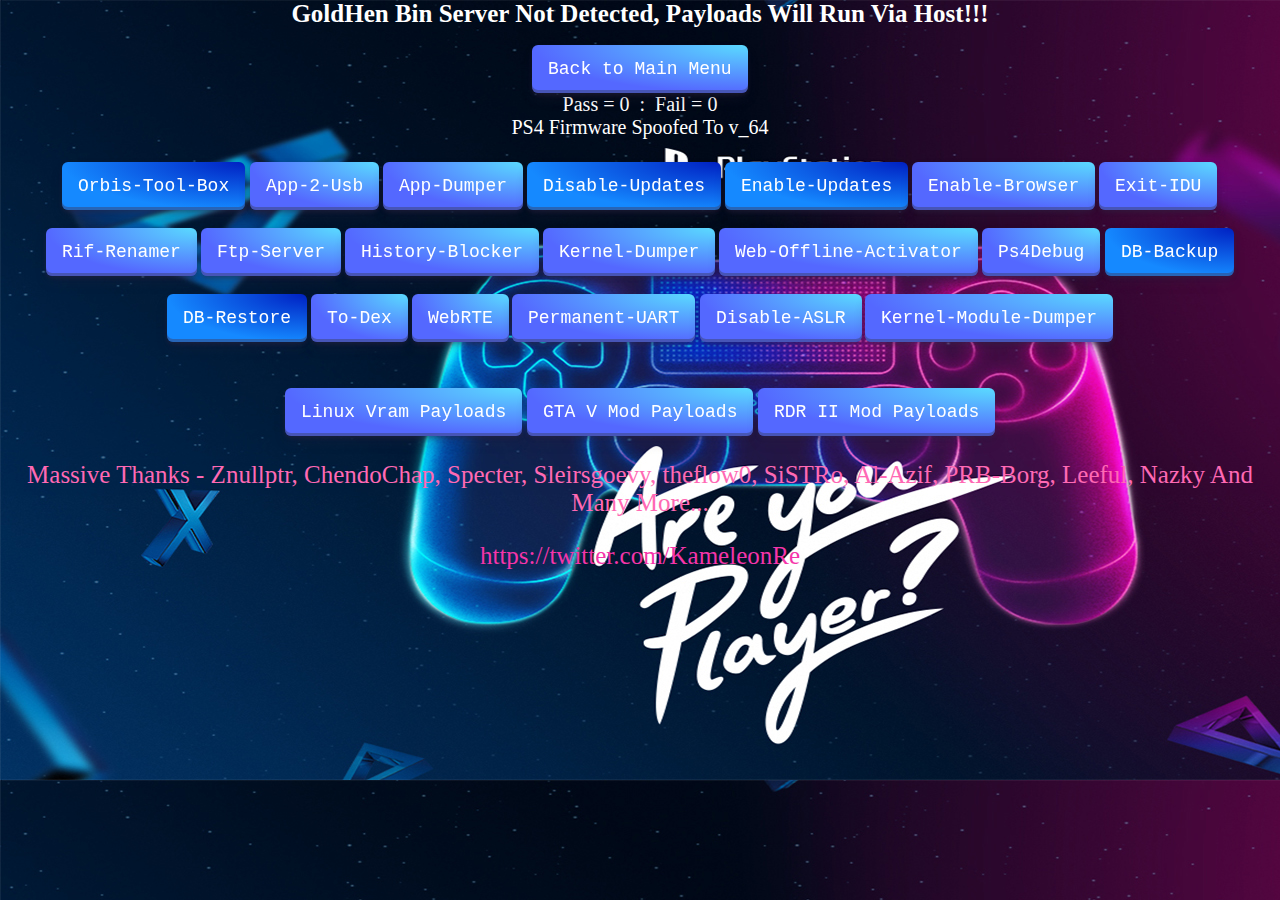
==== payloads/index.html @ 2f0d48b6 "Update index.html" ====
<html>
<head>
<title>PS4 900FW Payloads (Manual Method) Offline</title>
<link rel="shortcut icon" href="favicon.ico"></link>
<link rel="stylesheet" href="btn.css">
<link rel="stylesheet" href="btn2.css">
<script type="text/javascript" src="index.js"></script>
<style>
body{background-image: url("bg.jpg");
color:white;font-size:20px;text-align:center;margin:0;overflow:hidden;}
.info{overflow: hidden;position: fixed;position: absolute;top: 45%;left: 50%;font-size: 25px;font-family: sans-serif;color: #b8b8b8;transform: translate(-50%, -50%);}
.button{background-color: white;color: black;height: 5%;width: 13,7%;cursor: pointer;font-size: medium;}
</style>

<script>
if (window.applicationCache.status=='0'){window.location.replace("cache.html");}

function pldone() {
  msgs.innerHTML= LoadedMSG;
}

</script>

<script src="int64.js"></script>
<script src="rop.js"></script>
<script src="kexploit.js"></script>
<script src="webkit.js"></script>

</head>

<body onload="checkserverstatus();">
  <h1 id=msgs style='font-size:25px;text-align:center;color:white'>PS4 900FW Payloads (Manual Method) Offline</h1>
  <button class="btnkme" onMouseOver="msgs.innerHTML='Back to Main Menu'"; onmouseout="msgs.innerHTML='PS4 900FW Payloads (Manual Method) Offline'" onclick="load_mainmenu(); return false">Back to Main Menu</button>
  <div id=mymenu style="text-align:center">
    <div text-align= center>Pass = <span id=passCounter></span>&nbsp;&nbsp;:&nbsp;&nbsp;Fail = <span id=failCounter></span></div>
    <div style="width:100%;font-size:20px;color:white">
    PS4 Firmware <span id="PS4fw"></span></div>
    <br>
    <div id="pldmenu" style=font-size:16px>
    <button class="btnkme1" onMouseOver="msgs.innerHTML='Orbis Tool Box v1190 - By OSM'"; onmouseout="msgs.innerHTML='PS4 900FW Payloads (Manual Method) Offline'" onclick="load_orbistoolbox(); return false">Orbis-Tool-Box</button>
    <button class="btnkme" onMouseOver="msgs.innerHTML='App-2-Usb - Original Version By Stooged / 9.00 Port By Al Azif'"; onmouseout="msgs.innerHTML='PS4 900FW Payloads (Manual Method) Offline'" onclick="load_app2usb(); return false">App-2-Usb</button>
    <button class="btnkme" onMouseOver="msgs.innerHTML='App Dumper Only v1.8 - Original Version By xVortex / 9.00 Port Al Azif'"; onmouseout="msgs.innerHTML='PS4 900FW Payloads (Manual Method) Offline'" onclick="load_dumper(); return false">App-Dumper</button>
    <button class="btnkme1" onMouseOver="msgs.innerHTML='Disable-Updates v1.0 - By Al Azif'"; onmouseout="msgs.innerHTML='PS4 900FW Payloads (Manual Method) Offline'" onclick="load_disableupdates(); return false">Disable-Updates</button>
    <button class="btnkme1" onMouseOver="msgs.innerHTML='Enable-Updates v1.0 - By Al Azif'"; onmouseout="msgs.innerHTML='PS4 900FW Payloads (Manual Method) Offline'" onclick="load_enableupdates(); return false">Enable-Updates</button>
    <button class="btnkme" onMouseOver="msgs.innerHTML='Enable Browser / 9.00 Port Al Azif'"; onmouseout="msgs.innerHTML='PS4 900FW Payloads (Manual Method) Offline'" onclick="load_enablebrowser(); return false">Enable-Browser</button>
    <button class="btnkme" onMouseOver="msgs.innerHTML='Exit IDU / 9.00 Port Al Azif'"; onmouseout="msgs.innerHTML='PS4 900FW Payloads (Manual Method) Offline'" onclick="load_exitidu(); return false">Exit-IDU</button>
    <br><br>
    <button class="btnkme" onMouseOver="msgs.innerHTML='Rifrenamer / 9.00 Port Al Azif'"; onmouseout="msgs.innerHTML='PS4 900FW Payloads (Manual Method) Offline'" onclick="load_rifrenamer(); return false">Rif-Renamer</button>
    <button class="btnkme" onMouseOver="msgs.innerHTML='Ftp v1.3 - Original Version By xVortex / 9.00 Port By Al Azif'"; onmouseout="msgs.innerHTML='PS4 900FW Payloads (Manual Method) Offline'" onclick="load_ftp(); return false">Ftp-Server</button>
    <button class="btnkme" onMouseOver="msgs.innerHTML='History-Blocker - v2.0 Original Version By Stooged / 9.00 Port By Al Azif'"; onmouseout="msgs.innerHTML='PS4 900FW Payloads (Manual Method) Offline'" onclick="load_historyblocker(); return false">History-Blocker</button>
    <button class="btnkme" onMouseOver="msgs.innerHTML='Kernel-Dumper - v1.0 Original Version By Eversion / 9.00 Port By Al Azif'"; onmouseout="msgs.innerHTML='PS4 900FW Payloads (Manual Method) Offline'" onclick="load_kerneldumper(); return false">Kernel-Dumper</button>
    <button class="btnkme" onMouseOver="msgs.innerHTML='PSN Account Offline Web Activator - By Sleirsgoevy'"; onmouseout="msgs.innerHTML='PS4 900FW Payloads (Manual Method) Offline'" onclick="load_webactivator(); return false">Web-Offline-Activator</button>
    <button class="btnkme" onMouseOver="msgs.innerHTML='Ps4Debug v1.1.14 - By CTN123'"; onmouseout="msgs.innerHTML='PS4 900FW Payloads (Manual Method) Offline'" onclick="load_ps4debug(); return false">Ps4Debug</button>
    <button class="btnkme1" onMouseOver="msgs.innerHTML='DB-Backup v1.0 - By Leeful / 9.00 Port By Al Azif'"; onmouseout="msgs.innerHTML='PS4 900FW Payloads (Manual Method) Offline'" onclick="load_backup(); return false">DB-Backup</button>
    <br><br>
    <button class="btnkme1" onMouseOver="msgs.innerHTML='DB-Restore v1.0 - By Leeful / 9.00 Port Al Azif'"; onmouseout="msgs.innerHTML='PS4 900FW Payloads (Manual Method) Offline'" onclick="load_restore(); return false">DB-Restore</button>
    <button class="btnkme" onMouseOver="msgs.innerHTML='To-Dex v1.0 - By notzecoxao'"; onmouseout="msgs.innerHTML='PS4 900FW Payloads (Manual Method) Offline'" onclick="load_todex(); return false">To-Dex</button>
    <button class="btnkme" onMouseOver="msgs.innerHTML='WebRTE v1.0 - By PS4 Trainer'"; onmouseout="msgs.innerHTML='PS4 900FW Payloads (Manual Method) Offline'" onclick="load_webrte(); return false">WebRTE</button>
    <button class="btnkme" onMouseOver="msgs.innerHTML='Permanent UART - 9.00 Port By Al Azif'"; onmouseout="msgs.innerHTML='PS4 900FW Payloads (Manual Method) Offline'" onclick="load_uart(); return false">Permanent-UART</button>
    <button class="btnkme" onMouseOver="msgs.innerHTML='Disable ASLR - 9.00 Port By Al Azif'"; onmouseout="msgs.innerHTML='PS4 900FW Payloads (Manual Method) Offline'" onclick="load_disableaslr(); return false">Disable-ASLR</button>
    <button class="btnkme" onMouseOver="msgs.innerHTML='Kernel-Module Dumper -  9.00 Port By Al Azif'"; onmouseout="msgs.innerHTML='PS4 900FW Payloads (Manual Method) Offline'" onclick="load_moduledumper(); return false">Kernel-Module-Dumper</button>
    </div>
    <br><br>
    <a id="linuxl" ><button class="btnkme" onMouseOver="msgs.innerHTML='Linux Vram Loaders Payloads'" ; onmouseout="msgs.innerHTML='PS4 900FW Payloads (Manual Method) Offline'" type="button">Linux Vram Payloads</button></a>
    <div id="linuxlJ" style="display: none;">
      <button class="btnkme" onMouseOver="msgs.innerHTML='Linux Vram Loader 1GB - 9.00 Port By NazkyYT'"; onmouseout="msgs.innerHTML='PS4 900FW Payloads (Manual Method) Offline'" onclick="load_Linux1gb(); return false">Linux 1GB Vram</button>
      <button class="btnkme" onMouseOver="msgs.innerHTML='Linux Vram Loader 2GB - 9.00 Port By NazkyYT'"; onmouseout="msgs.innerHTML='PS4 900FW Payloads (Manual Method) Offline'" onclick="load_Linux2gb(); return false">Linux 2GB Vram</button>
      <button class="btnkme" onMouseOver="msgs.innerHTML='Linux Vram Loader 3GB - 9.00 Port By NazkyYT'"; onmouseout="msgs.innerHTML='PS4 900FW Payloads (Manual Method) Offline'" onclick="load_Linux3gb(); return false">Linux 3GB Vram</button>
      <button class="btnkme" onMouseOver="msgs.innerHTML='Linux Vram Loader 4GB - 9.00 Port By NazkyYT'"; onmouseout="msgs.innerHTML='PS4 900FW Payloads (Manual Method) Offline'" onclick="load_Linux4gb(); return false">Linux 4GB Vram</button>
      <button class="btnkme" onMouseOver="msgs.innerHTML='Linux Vram Loader 5GB - 9.00 Port By NazkyYT'"; onmouseout="msgs.innerHTML='PS4 900FW Payloads (Manual Method) Offline'" onclick="load_Linux5gb(); return false">Linux 5GB Vram</button>
    </div>
    <a id="gtavl" ><button class="btnkme" onMouseOver="msgs.innerHTML='Grand Theft Auto V Mod Menu Payloads'" ; onmouseout="msgs.innerHTML='PS4 900FW Payloads (Manual Method) Offline'" type="button">GTA V Mod Payloads</button></a>
    <div id="gtavlJ" style="display: none;">
      <button class="btnkme" onMouseOver="msgs.innerHTML='ArabicGuy For GTA V Update v1.00 - By RF0oDxM0Dz'"; onmouseout="msgs.innerHTML='PS4 900FW Payloads (Manual Method) Offline'" onclick="load_gtavarabicguy100(); return false">ArabicGuy GTAV v1.00</button>
      <button class="btnkme" onMouseOver="msgs.innerHTML='ArabicGuy For GTA V Update v1.27 - By RF0oDxM0Dz'"; onmouseout="msgs.innerHTML='PS4 900FW Payloads (Manual Method) Offline'" onclick="load_gtavarabicguy127(); return false">ArabicGuy GTAV v1.27</button>
      <button class="btnkme" onMouseOver="msgs.innerHTML='ArabicGuy For GTA V Update v1.32 - By RF0oDxM0Dz'"; onmouseout="msgs.innerHTML='PS4 900FW Payloads (Manual Method) Offline'" onclick="load_gtavarabicguy132(); return false">ArabicGuy GTAV v1.32</button>
      <button class="btnkme" onMouseOver="msgs.innerHTML='ArabicGuy For GTA V Update v1.33 - By RF0oDxM0Dz'"; onmouseout="msgs.innerHTML='PS4 900FW Payloads (Manual Method) Offline'" onclick="load_gtavarabicguy133(); return false">ArabicGuy GTAV v1.33</button>
      <br><br>
      <button class="btnkme" onMouseOver="msgs.innerHTML='BeefQueefMod For GTA V Update v1.33 - By GraFfiX'"; onmouseout="msgs.innerHTML='PS4 900FW Payloads (Manual Method) Offline'" onclick="load_gtavbeefqueef133(); return false">BeefQueefMod GTAV v1.33</button>
      <button class="btnkme" onMouseOver="msgs.innerHTML='BeefQueefMod For GTA V Update v1.34 - By GraFfiX'"; onmouseout="msgs.innerHTML='PS4 900FW Payloads (Manual Method) Offline'" onclick="load_gtavbeefqueef134(); return false">BeefQueefMod GTAV v1.34</button>
      <button class="btnkme" onMouseOver="msgs.innerHTML='BeefQueefMod For GTA V Update v1.38 - By GraFfiX'"; onmouseout="msgs.innerHTML='PS4 900FW Payloads (Manual Method) Offline'" onclick="load_gtavbeefqueef138(); return false">BeefQueefMod GTAV v1.38</button>
      <br><br>
      <button class="btnkme" onMouseOver="msgs.innerHTML='WildeModz v1.2 For GTA V Update v1.32 - By Wilde Modz'"; onmouseout="msgs.innerHTML='PS4 900FW Payloads (Manual Method) Offline'" onclick="load_gtavwildemodz132(); return false">WildeModz GTAV v1.32</button>
      <button class="btnkme" onMouseOver="msgs.innerHTML='WildeModz v1.2 For GTA V Update v1.33 - By Wilde Modz'"; onmouseout="msgs.innerHTML='PS4 900FW Payloads (Manual Method) Offline'" onclick="load_gtavwildemodz133(); return false">WildeModz GTAV v1.33</button>
      <button class="btnkme" onMouseOver="msgs.innerHTML='WildeModz v1.4 For GTA V Update v1.38 - By Wilde Modz'"; onmouseout="msgs.innerHTML='PS4 900FW Payloads (Manual Method) Offline'" onclick="load_gtavwildemodz138(); return false">WildeModz GTAV v1.38</button>
      <br><br>
      <button class="btnkme" onMouseOver="msgs.innerHTML='Expulsion Mod Menu v3.0 For GTA V Update v1.38 - By LushModz'"; onmouseout="msgs.innerHTML='PS4 900FW Payloads (Manual Method) Offline'" onclick="load_gtavexpulsion138(); return false">Expulsion Mod v3.0 GTAV v1.38</button>
    </div>
    <a id="rdr2l" ><button class="btnkme" onMouseOver="msgs.innerHTML='Red Dead Redemption II Mod Menu Payloads'" ; onmouseout="msgs.innerHTML='PS4 900FW Payloads (Manual Method) Offline'" type="button">RDR II Mod Payloads</button></a>
    <div id="rdr2lJ" style="display: none;">
      <button class="btnkme" onMouseOver="msgs.innerHTML='Red Dead Redemption II Mod v1.00 - Original Version By RF0oDxM0Dz'"; onmouseout="msgs.innerHTML='PS4 900FW Payloads (Manual Method) Offline'" onclick="load_rdr2_100(); return false">RDR II Mod v1.00</button>
      <button class="btnkme" onMouseOver="msgs.innerHTML='Red Dead Redemption II Mod v1.13  - Original Version By RF0oDxM0Dz'"; onmouseout="msgs.innerHTML='PS4 900FW Payloads (Manual Method) Offline'" onclick="load_rdr2_113(); return false">RDR II Mod v1.13</button>
      <button class="btnkme" onMouseOver="msgs.innerHTML='Red Dead Redemption II Mod v1.19  - Original Version By RF0oDxM0Dz'"; onmouseout="msgs.innerHTML='PS4 900FW Payloads (Manual Method) Offline'" onclick="load_rdr2_119(); return false">RDR II Mod v1.19</button>
      <button class="btnkme" onMouseOver="msgs.innerHTML='Red Dead Redemption II Mod v1.24  - Original Version By RF0oDxM0Dz'"; onmouseout="msgs.innerHTML='PS4 900FW Payloads (Manual Method) Offline'" onclick="load_rdr2_124(); return false">RDR II Mod v1.24</button>
      <button class="btnkme" onMouseOver="msgs.innerHTML='Red Dead Redemption II Mod v1.29  - Original Version By RF0oDxM0Dz'"; onmouseout="msgs.innerHTML='PS4 900FW Payloads (Manual Method) Offline'" onclick="load_rdr2_129(); return false">RDR II Mod v1.29</button>
    </div>
    <div id="Backl" style="display: none;">
      <br>
      <br>
      <a ><button class="btnkme" onMouseOver="msgs.innerHTML='Go Back'" ; onmouseout="msgs.innerHTML='PS4 900FW Payloads (Manual Method) Offline'" type="button">Back</button></a>
    </div>
    <br>
    <p style="text-align:center;font-size:25px;color:#FF69B4">Massive Thanks - Znullptr, ChendoChap, Specter, Sleirsgoevy, theflow0, SiSTRo, Al-Azif, PRB-Borg, Leeful, Nazky And Many More...</p>
    <p style="text-align:center;font-size:25px;color:#F535AA">https://twitter.com/KameleonRe</p>
    </div>
    <script>
    var UA = navigator.userAgent.substring(navigator.userAgent.indexOf('5.0 (') + 19, navigator.userAgent.indexOf(') Apple')).replace("layStation 4/","");
    if (UA == "9.00"){PS4fw.innerHTML="v"+UA+" Detected"};if(UA != "9.00"){PS4fw.innerHTML="Spoofed To v"+UA};
    </script>
    <script>
    if (localStorage.passcount == null || localStorage.passcount == undefined) localStorage.passcount=0;
     if (localStorage.passCounter == null || localStorage.passCounter == undefined ){
      passCounter.innerHTML=localStorage.passcount;}
    if (localStorage.failcount == null || localStorage.failcount == undefined) localStorage.failcount=0;
     if (localStorage.failCounter == null || localStorage.failCounter == undefined ){
      failCounter.innerHTML=localStorage.failcount;}
</script>
    </script>

    <script> //Organize more the payloads menu Method By NazkyYT Modded By KameleonReloaded
      var GBl = document.getElementById("Backl");
      var plmenu = document.getElementById("pldmenu");
      var linuxl = document.getElementById("linuxl");
      var linuxlJ = document.getElementById("linuxlJ");
      var gtavl = document.getElementById("gtavl");
      var gtavlJ = document.getElementById("gtavlJ");
      var rdr2l = document.getElementById("rdr2l");
      var rdr2lJ = document.getElementById("rdr2lJ");
    
      linuxl.onclick = function() {
        plmenu.style.display = "none";
        linuxl.style.display = "none";
        gtavl.style.display = "none";
        rdr2l.style.display = "none";
        linuxlJ.style.display = "unset";
        GBl.style.display = "unset";
        
      }
      gtavl.onclick = function() {
        plmenu.style.display = "none";
        linuxl.style.display = "none";
        gtavl.style.display = "none";
        rdr2l.style.display = "none";
        gtavlJ.style.display = "unset";
        GBl.style.display = "unset";
        
      }
      rdr2l.onclick = function() {
        plmenu.style.display = "none";
        linuxl.style.display = "none";
        gtavl.style.display = "none";
        rdr2l.style.display = "none";
        rdr2lJ.style.display = "unset";
        GBl.style.display = "unset";
        
      }
      GBl.onclick = function() {
        plmenu.style.display = "unset";
        linuxl.style.display = "unset"
        gtavl.style.display = "unset"
        rdr2l.style.display = "unset"
        linuxlJ.style.display = "none";
        gtavlJ.style.display = "none";
        rdr2lJ.style.display = "none";
        GBl.style.display = "none";
      }
      
      
      </script>

<script>
var exec_type = "";

function load_mainmenu(){
msgs.innerHTML="<h1 style='font-size:25px;text-align:center;'>Going to Main Menu!!!</h1>";
var link = document.createElement('a');
document.body.appendChild(link);
link.href = '../index.html';
link.click();  
}

function load_webactivator(){
msgs.innerHTML="<h1 style='font-size:25px;text-align:center;'>Loading PSN Account Offline Web Activator. Please wait 20-30 seconds!!!</h1>";
var link = document.createElement('a');
document.body.appendChild(link);
link.href = '900.html';
link.click();
}

function load_orbistoolbox(){
msgs.innerHTML="<h1 style='font-size:25px;text-align:center;'>Loading Orbis Tool Box v1190. Please wait 20-30 seconds!!!</h1>";
LoadedMSG="Orbis Tool Box v1190 Loaded";
PLfile = "pl_OrbisToolbox.bin";

if (sessionStorage.plrunmethod == "sandboxesc")
{
loadPayloadData();
}
else if (sessionStorage.plrunmethod == "ghen20binserver")
{
LoadpaylodsGhen20(PLfile);
}
}

function load_disableupdates(){
msgs.innerHTML="<h1 style='font-size:25px;text-align:center;'>Loading Disable-Updates. Please wait 20-30 seconds!!!</h1>";
LoadedMSG="Disable-Updates Loaded";
PLfile = "pl_disableupdates.bin";

if (sessionStorage.plrunmethod == "sandboxesc")
{
loadPayloadData();
}
else if (sessionStorage.plrunmethod == "ghen20binserver")
{
LoadpaylodsGhen20(PLfile);
}
}

function load_enableupdates(){
msgs.innerHTML="<h1 style='font-size:25px;text-align:center;'>Loading Enable-Updates. Please wait 20-30 seconds!!!</h1>";
LoadedMSG="Enable-Updates Loaded";
PLfile = "pl_enableupdates.bin";
if (sessionStorage.plrunmethod == "sandboxesc")
{
loadPayloadData();
}
else if (sessionStorage.plrunmethod == "ghen20binserver")
{
LoadpaylodsGhen20(PLfile);
}
}

function load_backup(){
msgs.innerHTML="<h1 style='font-size:25px;text-align:center;'>Loading DB-Backup. Please wait 20-30 seconds!!!</h1>";
LoadedMSG="DB-Backup Loaded";
PLfile = "pl_backup.bin";
if (sessionStorage.plrunmethod == "sandboxesc")
{
loadPayloadData();
}
else if (sessionStorage.plrunmethod == "ghen20binserver")
{
LoadpaylodsGhen20(PLfile);
}
}

function load_app2usb(){
msgs.innerHTML="<h1 style='font-size:25px;text-align:center;'>Loading App-To-Usb. Please wait 20-30 seconds!!!</h1>";
LoadedMSG="App-To-Usb Loaded";
PLfile = "pl_app2usb.bin";
if (sessionStorage.plrunmethod == "sandboxesc")
{
loadPayloadData();
}
else if (sessionStorage.plrunmethod == "ghen20binserver")
{
LoadpaylodsGhen20(PLfile);
}
}

function load_dumper(){
msgs.innerHTML="<h1 style='font-size:25px;text-align:center;'>Loading App Dumper. Please wait 20-30 seconds!!!</h1>";
LoadedMSG="App Dumper Loaded";
PLfile = "pl_appdumper.bin";
if (sessionStorage.plrunmethod == "sandboxesc")
{
loadPayloadData();
}
else if (sessionStorage.plrunmethod == "ghen20binserver")
{
LoadpaylodsGhen20(PLfile);
}
}

function load_exitidu(){
msgs.innerHTML="<h1 style='font-size:25px;text-align:center;'>Loading Exitidu. Please wait 20-30 seconds!!!</h1>";
LoadedMSG="Exitidu Loaded";
PLfile = "pl_exitidu.bin";
if (sessionStorage.plrunmethod == "sandboxesc")
{
loadPayloadData();
}
else if (sessionStorage.plrunmethod == "ghen20binserver")
{
LoadpaylodsGhen20(PLfile);
}
}

function load_rifrenamer(){
msgs.innerHTML="<h1 style='font-size:25px;text-align:center;'>Loading Rifrenamer. Please wait 20-30 seconds!!!</h1>";
LoadedMSG="Rifrenamer Loaded";
PLfile = "pl_rifrenamer.bin";
if (sessionStorage.plrunmethod == "sandboxesc")
{
loadPayloadData();
}
else if (sessionStorage.plrunmethod == "ghen20binserver")
{
LoadpaylodsGhen20(PLfile);
}
}

function load_enablebrowser(){
msgs.innerHTML="<h1 style='font-size:25px;text-align:center;'>Loading Enable-Browser. Please wait 20-30 seconds!!!</h1>";
LoadedMSG="Enable-Browser Loaded";
PLfile = "pl_enablebrowser.bin";
if (sessionStorage.plrunmethod == "sandboxesc")
{
loadPayloadData();
}
else if (sessionStorage.plrunmethod == "ghen20binserver")
{
LoadpaylodsGhen20(PLfile);
}
}

function load_ftp(){
msgs.innerHTML="<h1 style='font-size:25px;text-align:center;'>Loading Ftp. Please wait 20-30 seconds!!!</h1>";
LoadedMSG="Ftp Loaded";
PLfile = "pl_ftp.bin";
if (sessionStorage.plrunmethod == "sandboxesc")
{
loadPayloadData();
}
else if (sessionStorage.plrunmethod == "ghen20binserver")
{
LoadpaylodsGhen20(PLfile);
}
}

function load_gtavarabicguy100(){
msgs.innerHTML="<h1 style='font-size:25px;text-align:center;'>Loading ArabicGuy 1.00. Please wait 20-30 seconds!!!</h1>";
LoadedMSG="ArabicGuy 1.00 Loaded";
PLfile = "pl_ArabicGuy100.bin";
if (sessionStorage.plrunmethod == "sandboxesc")
{
loadPayloadData();
}
else if (sessionStorage.plrunmethod == "ghen20binserver")
{
LoadpaylodsGhen20(PLfile);
}
}

function load_gtavarabicguy127(){
msgs.innerHTML="<h1 style='font-size:25px;text-align:center;'>Loading ArabicGuy 1.27. Please wait 20-30 seconds!!!</h1>";
LoadedMSG="ArabicGuy 1.27 Loaded";
PLfile = "pl_ArabicGuy127.bin";
if (sessionStorage.plrunmethod == "sandboxesc")
{
loadPayloadData();
}
else if (sessionStorage.plrunmethod == "ghen20binserver")
{
LoadpaylodsGhen20(PLfile);
}
}

function load_gtavarabicguy132(){
msgs.innerHTML="<h1 style='font-size:25px;text-align:center;'>Loading ArabicGuy 1.32. Please wait 20-30 seconds!!!</h1>";
LoadedMSG="ArabicGuy 1.32 Loaded";
PLfile = "pl_ArabicGuy132.bin";
if (sessionStorage.plrunmethod == "sandboxesc")
{
loadPayloadData();
}
else if (sessionStorage.plrunmethod == "ghen20binserver")
{
LoadpaylodsGhen20(PLfile);
}
}

function load_gtavarabicguy133(){
msgs.innerHTML="<h1 style='font-size:25px;text-align:center;'>Loading ArabicGuy 1.33. Please wait 20-30 seconds!!!</h1>";
LoadedMSG="ArabicGuy 1.33 Loaded";
PLfile = "pl_ArabicGuy133.bin";
if (sessionStorage.plrunmethod == "sandboxesc")
{
loadPayloadData();
}
else if (sessionStorage.plrunmethod == "ghen20binserver")
{
LoadpaylodsGhen20(PLfile);
}
}

function load_gtavbeefqueef133(){
msgs.innerHTML="<h1 style='font-size:25px;text-align:center;'>Loading BeefQueefMod 1.33. Please wait 20-30 seconds!!!</h1>";
LoadedMSG="BeefQueefMod 1.33 Loaded";
PLfile = "pl_BeefQueefMod133.bin";
if (sessionStorage.plrunmethod == "sandboxesc")
{
loadPayloadData();
}
else if (sessionStorage.plrunmethod == "ghen20binserver")
{
LoadpaylodsGhen20(PLfile);
}
}

function load_gtavbeefqueef134(){
msgs.innerHTML="<h1 style='font-size:25px;text-align:center;'>Loading BeefQueefMod 1.34. Please wait 20-30 seconds!!!</h1>";
LoadedMSG="BeefQueefMod 1.34 Loaded";
PLfile = "pl_BeefQueefMod134.bin";
if (sessionStorage.plrunmethod == "sandboxesc")
{
loadPayloadData();
}
else if (sessionStorage.plrunmethod == "ghen20binserver")
{
LoadpaylodsGhen20(PLfile);
}
}

function load_gtavbeefqueef138(){
msgs.innerHTML="<h1 style='font-size:25px;text-align:center;'>Loading BeefQueefMod 1.38 Thief-Edition. Please wait 20-30 seconds!!!</h1>";
LoadedMSG="BeefQueefMod 1.38 Thief-Edition Loaded";
PLfile = "pl_BeefQueefMod138.bin";
if (sessionStorage.plrunmethod == "sandboxesc")
{
loadPayloadData();
}
else if (sessionStorage.plrunmethod == "ghen20binserver")
{
LoadpaylodsGhen20(PLfile);
}
}

function load_gtavexpulsion138(){
msgs.innerHTML="<h1 style='font-size:25px;text-align:center;'>Loading Expulsion V2.0 Mod Menu For GTAV v1.38. Please wait 20-30 seconds!!!</h1>";
LoadedMSG="Expulsion V2.0 Mod Menu For GTAV v1.38 Loaded";
PLfile = "pl_LushModz10_138.bin";
if (sessionStorage.plrunmethod == "sandboxesc")
{
loadPayloadData();
}
else if (sessionStorage.plrunmethod == "ghen20binserver")
{
LoadpaylodsGhen20(PLfile);
}
}

function load_gtavwildemodz132(){
msgs.innerHTML="<h1 style='font-size:25px;text-align:center;'>Loading Wilde Modz 1.3 Menu For GTAV Update v1.32. Please wait 20-30 seconds!!!</h1>";
LoadedMSG="Wilde Modz 1.3 Menu For GTAV Update v1.32 Loaded";
PLfile = "pl_WildeModz_132.bin";
if (sessionStorage.plrunmethod == "sandboxesc")
{
loadPayloadData();
}
else if (sessionStorage.plrunmethod == "ghen20binserver")
{
LoadpaylodsGhen20(PLfile);
}
}

function load_gtavwildemodz133(){
msgs.innerHTML="<h1 style='font-size:25px;text-align:center;'>Loading Wilde Modz 1.3 Menu For GTAV Update v1.33. Please wait 20-30 seconds!!!</h1>";
LoadedMSG="Wilde Modz 1.3 Menu For GTAV Update v1.33 Loaded";
PLfile = "pl_WildeModz_133.bin";
if (sessionStorage.plrunmethod == "sandboxesc")
{
loadPayloadData();
}
else if (sessionStorage.plrunmethod == "ghen20binserver")
{
LoadpaylodsGhen20(PLfile);
}
}

function load_gtavwildemodz138(){
msgs.innerHTML="<h1 style='font-size:25px;text-align:center;'>Loading Wilde Modz 1.5 Menu For GTAV Update v1.38. Please wait 20-30 seconds!!!</h1>";
LoadedMSG="Wilde Modz 1.5 Menu For GTAV Update v1.38 Loaded";
PLfile = "pl_WildeModz_138.bin";
if (sessionStorage.plrunmethod == "sandboxesc")
{
loadPayloadData();
}
else if (sessionStorage.plrunmethod == "ghen20binserver")
{
LoadpaylodsGhen20(PLfile);
}
}

function load_rdr2_100(){
msgs.innerHTML="<h1 style='font-size:25px;text-align:center;'>Loading Read Dead Redemption II Mod v1.00. Please wait 20-30 seconds!!!</h1>";
LoadedMSG="Read Dead Redemption II Mod v1.00 Loaded";
PLfile = "pl_rdr2100.bin";
if (sessionStorage.plrunmethod == "sandboxesc")
{
loadPayloadData();
}
else if (sessionStorage.plrunmethod == "ghen20binserver")
{
LoadpaylodsGhen20(PLfile);
}
}

function load_rdr2_113(){
msgs.innerHTML="<h1 style='font-size:25px;text-align:center;'>Loading Read Dead Redemption II Mod v1.13. Please wait 20-30 seconds!!!</h1>";
LoadedMSG="Read Dead Redemption II Mod v1.13 Loaded";
PLfile = "pl_rdr2113.bin";
if (sessionStorage.plrunmethod == "sandboxesc")
{
loadPayloadData();
}
else if (sessionStorage.plrunmethod == "ghen20binserver")
{
LoadpaylodsGhen20(PLfile);
}
}

function load_rdr2_119(){
msgs.innerHTML="<h1 style='font-size:25px;text-align:center;'>Loading Read Dead Redemption II Mod v1.19. Please wait 20-30 seconds!!!</h1>";
LoadedMSG="Read Dead Redemption II Mod v1.19 Loaded";
PLfile = "pl_rdr2119.bin";
if (sessionStorage.plrunmethod == "sandboxesc")
{
loadPayloadData();
}
else if (sessionStorage.plrunmethod == "ghen20binserver")
{
LoadpaylodsGhen20(PLfile);
}
}

function load_rdr2_124(){
msgs.innerHTML="<h1 style='font-size:25px;text-align:center;'>Loading Read Dead Redemption II Mod v1.24. Please wait 20-30 seconds!!!</h1>";
LoadedMSG="Read Dead Redemption II Mod v1.24 Loaded";
PLfile = "pl_rdr2124.bin";
if (sessionStorage.plrunmethod == "sandboxesc")
{
loadPayloadData();
}
else if (sessionStorage.plrunmethod == "ghen20binserver")
{
LoadpaylodsGhen20(PLfile);
}
}

function load_rdr2_129(){
msgs.innerHTML="<h1 style='font-size:25px;text-align:center;'>Loading Read Dead Redemption II Mod v1.29. Please wait 20-30 seconds!!!</h1>";
LoadedMSG="Read Dead Redemption II Mod v1.29 Loaded";
PLfile = "pl_rdr2129.bin";
if (sessionStorage.plrunmethod == "sandboxesc")
{
loadPayloadData();
}
else if (sessionStorage.plrunmethod == "ghen20binserver")
{
LoadpaylodsGhen20(PLfile);
}
}

function load_historyblocker(){
msgs.innerHTML="<h1 style='font-size:25px;text-align:center;'>Loading History-Blocker. Please wait 20-30 seconds!!!</h1>";
LoadedMSG="History-Blocker Loaded";
PLfile = "pl_historyblocker.bin";
if (sessionStorage.plrunmethod == "sandboxesc")
{
loadPayloadData();
}
else if (sessionStorage.plrunmethod == "ghen20binserver")
{
LoadpaylodsGhen20(PLfile);
}
}

function load_kerneldumper(){
msgs.innerHTML="<h1 style='font-size:25px;text-align:center;'>Loading Kernel-Dumper. Please wait 20-30 seconds!!!</h1>";
LoadedMSG="Kernel-Dumper Loaded";
PLfile = "pl_kerneldumper.bin";
if (sessionStorage.plrunmethod == "sandboxesc")
{
loadPayloadData();
}
else if (sessionStorage.plrunmethod == "ghen20binserver")
{
LoadpaylodsGhen20(PLfile);
}
}

function load_moduledumper(){
msgs.innerHTML="<h1 style='font-size:25px;text-align:center;'>Loading Kernel Module-Dumper. Please wait 20-30 seconds!!!</h1>";
LoadedMSG="Kernel Module-Dumper Loaded";
PLfile = "pl_moduledumper.bin";
if (sessionStorage.plrunmethod == "sandboxesc")
{
loadPayloadData();
}
else if (sessionStorage.plrunmethod == "ghen20binserver")
{
LoadpaylodsGhen20(PLfile);
}
}

function load_uart(){
msgs.innerHTML="<h1 style='font-size:25px;text-align:center;'>Loading Permanent UART. Please wait 20-30 seconds!!!</h1>";
LoadedMSG="Permanent UART Loaded";
PLfile = "pl_permanentuart.bin";
if (sessionStorage.plrunmethod == "sandboxesc")
{
loadPayloadData();
}
else if (sessionStorage.plrunmethod == "ghen20binserver")
{
LoadpaylodsGhen20(PLfile);
}
}

function load_Linux1gb(){
msgs.innerHTML="<h1 style='font-size:25px;text-align:center;'>Loading Linux 1gb. Please wait 20-30 seconds!!!</h1>";
LoadedMSG="Linux 1gb Loaded";
if (sessionStorage.plrunmethod == "sandboxesc")
{
PLfile = "pl_LinuxLoader.js";
loadPayloadDataSleirsauto(PLfile);
}
else if (sessionStorage.plrunmethod == "ghen20binserver")
{
PLfile = "pl_LinuxLoader.bin";
LoadpaylodsGhen20(PLfile);
}
}

function load_Linux2gb(){
msgs.innerHTML="<h1 style='font-size:25px;text-align:center;'>Loading Linux 2gb. Please wait 20-30 seconds!!!</h1>";
LoadedMSG="Linux 2gb Loaded";
if (sessionStorage.plrunmethod == "sandboxesc")
{
PLfile = "pl_LinuxLoader2gb.js";
loadPayloadDataSleirsauto(PLfile);
}
else if (sessionStorage.plrunmethod == "ghen20binserver")
{
PLfile = "pl_LinuxLoader2gb.bin";
LoadpaylodsGhen20(PLfile);
}
}

function load_Linux3gb(){
msgs.innerHTML="<h1 style='font-size:25px;text-align:center;'>Loading Linux 3gb. Please wait 20-30 seconds!!!</h1>";
LoadedMSG="Linux 3gb Loaded";
if (sessionStorage.plrunmethod == "sandboxesc")
{
PLfile = "pl_LinuxLoader3gb.js";
loadPayloadDataSleirsauto(PLfile);
}
else if (sessionStorage.plrunmethod == "ghen20binserver")
{
PLfile = "pl_LinuxLoader3gb.bin";
LoadpaylodsGhen20(PLfile);
}
}

function load_Linux4gb(){
msgs.innerHTML="<h1 style='font-size:25px;text-align:center;'>Loading Linux 4gb. Please wait 20-30 seconds!!!</h1>";
LoadedMSG="Linux 4gb Loaded";
if (sessionStorage.plrunmethod == "sandboxesc")
{
PLfile = "pl_LinuxLoader4gb.js";
loadPayloadDataSleirsauto(PLfile);
}
else if (sessionStorage.plrunmethod == "ghen20binserver")
{
PLfile = "pl_LinuxLoader4gb.bin";
LoadpaylodsGhen20(PLfile);
}
}

function load_Linux5gb(){
msgs.innerHTML="<h1 style='font-size:25px;text-align:center;'>Loading Linux 5gb. Please wait 20-30 seconds!!!</h1>";
LoadedMSG="Linux 5gb Loaded";
if (sessionStorage.plrunmethod == "sandboxesc")
{
PLfile = "pl_LinuxLoader5gb.js";
loadPayloadDataSleirsauto(PLfile);
}
else if (sessionStorage.plrunmethod == "ghen20binserver")
{
PLfile = "pl_LinuxLoader5gb.bin";
LoadpaylodsGhen20(PLfile);
}
}

function load_ps4debug(){
msgs.innerHTML="<h1 style='font-size:25px;text-align:center;'>Loading CTN Ps4Debug v1.1.14. Please wait 20-30 seconds!!!</h1>";
LoadedMSG="CTN Ps4Debug v1.1.14 Loaded";
PLfile = "pl_ps4debug.bin";
if (sessionStorage.plrunmethod == "sandboxesc")
{
loadPayloadData();
}
else if (sessionStorage.plrunmethod == "ghen20binserver")
{
LoadpaylodsGhen20(PLfile);
}
}

function load_restore(){
msgs.innerHTML="<h1 style='font-size:25px;text-align:center;'>Loading DB-Restore. Please wait 20-30 seconds!!!</h1>";
LoadedMSG="DB-Restore Loaded";
PLfile = "pl_restore.bin";
if (sessionStorage.plrunmethod == "sandboxesc")
{
loadPayloadData();
}
else if (sessionStorage.plrunmethod == "ghen20binserver")
{
LoadpaylodsGhen20(PLfile);
}
}

function load_todex(){
msgs.innerHTML="<h1 style='font-size:25px;text-align:center;'>Loading Enable-Dex. Please wait 20-30 seconds!!!</h1>";
LoadedMSG="ToDex Loaded";
PLfile = "pl_todex.bin";
if (sessionStorage.plrunmethod == "sandboxesc")
{
loadPayloadData();
}
else if (sessionStorage.plrunmethod == "ghen20binserver")
{
LoadpaylodsGhen20(PLfile);
}
}

function load_webrte(){
msgs.innerHTML="<h1 style='font-size:25px;text-align:center;'>Loading WebRTE. Please wait 20-30 seconds!!!</h1>";
LoadedMSG="WebRTE Loaded";
PLfile = "pl_webrte.bin";
if (sessionStorage.plrunmethod == "sandboxesc")
{
loadPayloadData();
}
else if (sessionStorage.plrunmethod == "ghen20binserver")
{
LoadpaylodsGhen20(PLfile);
}
}

function load_disableaslr(){
msgs.innerHTML="<h1 style='font-size:25px;text-align:center;'>Loading Disable-ASLR. Please wait 20-30 seconds!!!</h1>";
LoadedMSG="Disable-ASLR Loaded";
PLfile = "pl_disableaslr.bin";
if (sessionStorage.plrunmethod == "sandboxesc")
{
loadPayloadData();
}
else if (sessionStorage.plrunmethod == "ghen20binserver")
{
LoadpaylodsGhen20(PLfile);
}
}
</script>
    
</body>
</html>
---- payloads/btn.css ----
/* CSS */
.btnkme {
  align-items: center;
  appearance: none;
  background-image: radial-gradient(100% 100% at 100% 0, #5adaff 0, #5468ff 100%);
  border: 0;
  border-radius: 6px;
  box-shadow: rgba(45, 35, 66, .4) 0 2px 4px,rgba(45, 35, 66, .3) 0 7px 13px -3px,rgba(58, 65, 111, .5) 0 -3px 0 inset;
  box-sizing: border-box;
  color: #fff;
  cursor: pointer;
  display: inline-flex;
  font-family: 'Courier New', Courier, monospace;
  height: 48px;
  justify-content: center;
  line-height: 1;
  list-style: none;
  overflow: hidden;
  padding-left: 16px;
  padding-right: 16px;
  position: relative;
  text-align: left;
  text-decoration: none;
  transition: box-shadow .15s,transform .15s;
  user-select: none;
  -webkit-user-select: none;
  touch-action: manipulation;
  white-space: nowrap;
  will-change: box-shadow,transform;
  font-size: 18px;
}

.btnkme:focus {
  box-shadow: #3c4fe0 0 0 0 1.5px inset, rgba(45, 35, 66, .4) 0 2px 4px, rgba(45, 35, 66, .3) 0 7px 13px -3px, #3c4fe0 0 -3px 0 inset;
}

.btnkme:hover {
  box-shadow: rgba(45, 35, 66, .4) 0 4px 8px, rgba(45, 35, 66, .3) 0 7px 13px -3px, #3c4fe0 0 -3px 0 inset;
  transform: translateY(-2px);
}

.btnkme:active {
  box-shadow: #3c4fe0 0 3px 7px inset;
  transform: translateY(2px);
}
---- payloads/btn2.css ----
/* CSS */
.btnkme1 {
  align-items: center;
  appearance: none;
  background-image: radial-gradient(100% 100% at 100% 0, #0020C2 0, #1589FF 100%);
  border: 0;
  border-radius: 6px;
  box-shadow: rgba(45, 35, 66, .4) 0 2px 4px,rgba(45, 35, 66, .3) 0 7px 13px -3px,rgba(58, 65, 111, .5) 0 -3px 0 inset;
  box-sizing: border-box;
  color: #fff;
  cursor: pointer;
  display: inline-flex;
  font-family: 'Courier New', Courier, monospace;
  height: 48px;
  justify-content: center;
  line-height: 1;
  list-style: none;
  overflow: hidden;
  padding-left: 16px;
  padding-right: 16px;
  position: relative;
  text-align: left;
  text-decoration: none;
  transition: box-shadow .15s,transform .15s;
  user-select: none;
  -webkit-user-select: none;
  touch-action: manipulation;
  white-space: nowrap;
  will-change: box-shadow,transform;
  font-size: 18px;
}

.btnkme1:focus {
  box-shadow: #3c4fe0 0 0 0 1.5px inset, rgba(45, 35, 66, .4) 0 2px 4px, rgba(45, 35, 66, .3) 0 7px 13px -3px, #3c4fe0 0 -3px 0 inset;
}

.btnkme1:hover {
  box-shadow: rgba(45, 35, 66, .4) 0 4px 8px, rgba(45, 35, 66, .3) 0 7px 13px -3px, #3c4fe0 0 -3px 0 inset;
  transform: translateY(-2px);
}

.btnkme1:active {
  box-shadow: #3c4fe0 0 3px 7px inset;
  transform: translateY(2px);
}
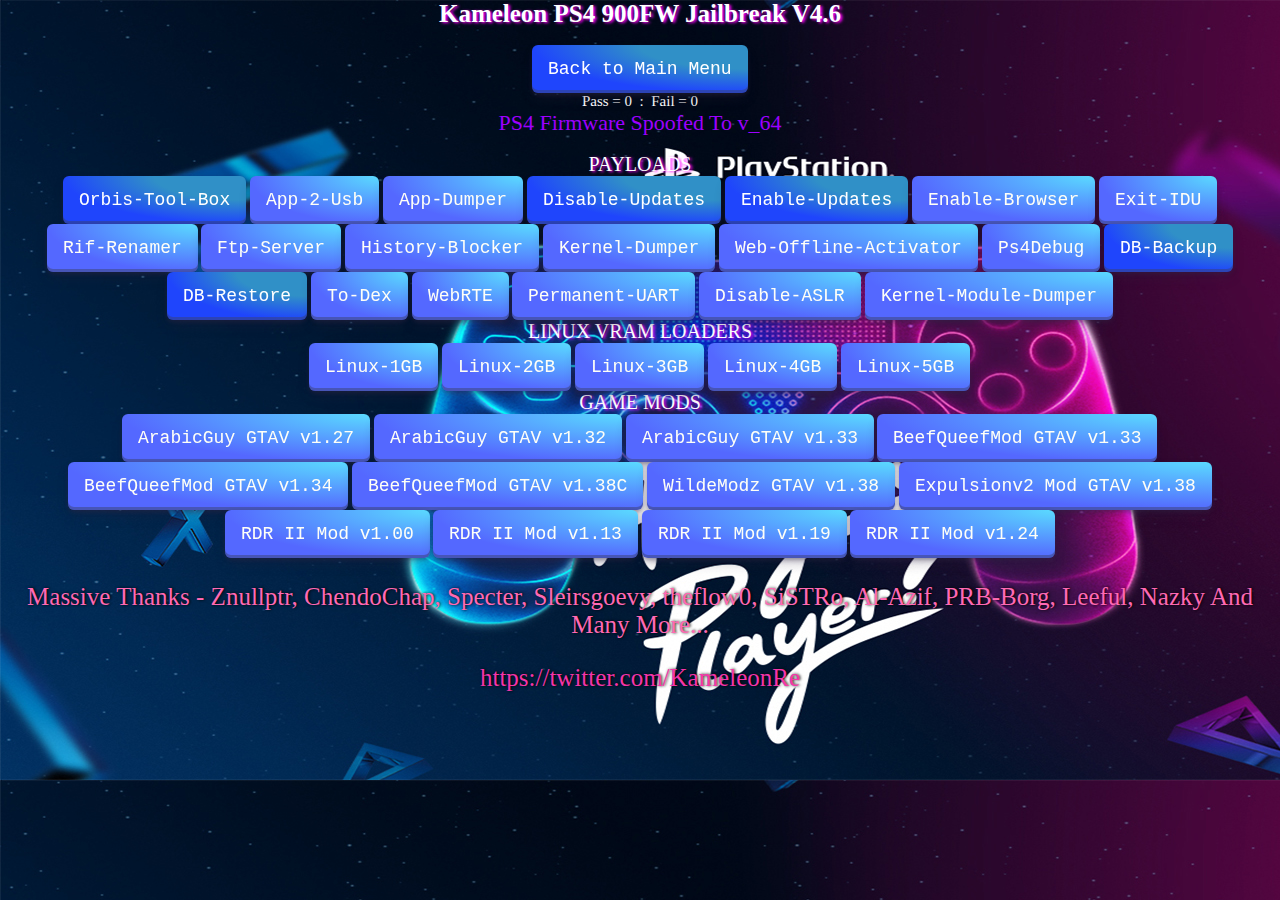
==== commit a8b65d19: "Add files via upload" ====
--- a/payloads/index.html
+++ b/payloads/index.html
@@ -1,759 +1,439 @@
-<html>
-<head>
-<title>PS4 900FW Payloads (Manual Method) Offline</title>
-<link rel="shortcut icon" href="favicon.ico"></link>
-<link rel="stylesheet" href="btn.css">
-<link rel="stylesheet" href="btn2.css">
-<script type="text/javascript" src="index.js"></script>
-<style>
-body{background-image: url("bg.jpg");
-color:white;font-size:20px;text-align:center;margin:0;overflow:hidden;}
-.info{overflow: hidden;position: fixed;position: absolute;top: 45%;left: 50%;font-size: 25px;font-family: sans-serif;color: #b8b8b8;transform: translate(-50%, -50%);}
-.button{background-color: white;color: black;height: 5%;width: 13,7%;cursor: pointer;font-size: medium;}
-</style>
-
-<script>
-if (window.applicationCache.status=='0'){window.location.replace("cache.html");}
-
-function pldone() {
-  msgs.innerHTML= LoadedMSG;
-}
-
-</script>
-
-<script src="int64.js"></script>
-<script src="rop.js"></script>
-<script src="kexploit.js"></script>
-<script src="webkit.js"></script>
-
-</head>
-
-<body onload="checkserverstatus();">
-  <h1 id=msgs style='font-size:25px;text-align:center;color:white'>PS4 900FW Payloads (Manual Method) Offline</h1>
-  <button class="btnkme" onMouseOver="msgs.innerHTML='Back to Main Menu'"; onmouseout="msgs.innerHTML='PS4 900FW Payloads (Manual Method) Offline'" onclick="load_mainmenu(); return false">Back to Main Menu</button>
-  <div id=mymenu style="text-align:center">
-    <div text-align= center>Pass = <span id=passCounter></span>&nbsp;&nbsp;:&nbsp;&nbsp;Fail = <span id=failCounter></span></div>
-    <div style="width:100%;font-size:20px;color:white">
-    PS4 Firmware <span id="PS4fw"></span></div>
-    <br>
-    <div id="pldmenu" style=font-size:16px>
-    <button class="btnkme1" onMouseOver="msgs.innerHTML='Orbis Tool Box v1190 - By OSM'"; onmouseout="msgs.innerHTML='PS4 900FW Payloads (Manual Method) Offline'" onclick="load_orbistoolbox(); return false">Orbis-Tool-Box</button>
-    <button class="btnkme" onMouseOver="msgs.innerHTML='App-2-Usb - Original Version By Stooged / 9.00 Port By Al Azif'"; onmouseout="msgs.innerHTML='PS4 900FW Payloads (Manual Method) Offline'" onclick="load_app2usb(); return false">App-2-Usb</button>
-    <button class="btnkme" onMouseOver="msgs.innerHTML='App Dumper Only v1.8 - Original Version By xVortex / 9.00 Port Al Azif'"; onmouseout="msgs.innerHTML='PS4 900FW Payloads (Manual Method) Offline'" onclick="load_dumper(); return false">App-Dumper</button>
-    <button class="btnkme1" onMouseOver="msgs.innerHTML='Disable-Updates v1.0 - By Al Azif'"; onmouseout="msgs.innerHTML='PS4 900FW Payloads (Manual Method) Offline'" onclick="load_disableupdates(); return false">Disable-Updates</button>
-    <button class="btnkme1" onMouseOver="msgs.innerHTML='Enable-Updates v1.0 - By Al Azif'"; onmouseout="msgs.innerHTML='PS4 900FW Payloads (Manual Method) Offline'" onclick="load_enableupdates(); return false">Enable-Updates</button>
-    <button class="btnkme" onMouseOver="msgs.innerHTML='Enable Browser / 9.00 Port Al Azif'"; onmouseout="msgs.innerHTML='PS4 900FW Payloads (Manual Method) Offline'" onclick="load_enablebrowser(); return false">Enable-Browser</button>
-    <button class="btnkme" onMouseOver="msgs.innerHTML='Exit IDU / 9.00 Port Al Azif'"; onmouseout="msgs.innerHTML='PS4 900FW Payloads (Manual Method) Offline'" onclick="load_exitidu(); return false">Exit-IDU</button>
-    <br><br>
-    <button class="btnkme" onMouseOver="msgs.innerHTML='Rifrenamer / 9.00 Port Al Azif'"; onmouseout="msgs.innerHTML='PS4 900FW Payloads (Manual Method) Offline'" onclick="load_rifrenamer(); return false">Rif-Renamer</button>
-    <button class="btnkme" onMouseOver="msgs.innerHTML='Ftp v1.3 - Original Version By xVortex / 9.00 Port By Al Azif'"; onmouseout="msgs.innerHTML='PS4 900FW Payloads (Manual Method) Offline'" onclick="load_ftp(); return false">Ftp-Server</button>
-    <button class="btnkme" onMouseOver="msgs.innerHTML='History-Blocker - v2.0 Original Version By Stooged / 9.00 Port By Al Azif'"; onmouseout="msgs.innerHTML='PS4 900FW Payloads (Manual Method) Offline'" onclick="load_historyblocker(); return false">History-Blocker</button>
-    <button class="btnkme" onMouseOver="msgs.innerHTML='Kernel-Dumper - v1.0 Original Version By Eversion / 9.00 Port By Al Azif'"; onmouseout="msgs.innerHTML='PS4 900FW Payloads (Manual Method) Offline'" onclick="load_kerneldumper(); return false">Kernel-Dumper</button>
-    <button class="btnkme" onMouseOver="msgs.innerHTML='PSN Account Offline Web Activator - By Sleirsgoevy'"; onmouseout="msgs.innerHTML='PS4 900FW Payloads (Manual Method) Offline'" onclick="load_webactivator(); return false">Web-Offline-Activator</button>
-    <button class="btnkme" onMouseOver="msgs.innerHTML='Ps4Debug v1.1.14 - By CTN123'"; onmouseout="msgs.innerHTML='PS4 900FW Payloads (Manual Method) Offline'" onclick="load_ps4debug(); return false">Ps4Debug</button>
-    <button class="btnkme1" onMouseOver="msgs.innerHTML='DB-Backup v1.0 - By Leeful / 9.00 Port By Al Azif'"; onmouseout="msgs.innerHTML='PS4 900FW Payloads (Manual Method) Offline'" onclick="load_backup(); return false">DB-Backup</button>
-    <br><br>
-    <button class="btnkme1" onMouseOver="msgs.innerHTML='DB-Restore v1.0 - By Leeful / 9.00 Port Al Azif'"; onmouseout="msgs.innerHTML='PS4 900FW Payloads (Manual Method) Offline'" onclick="load_restore(); return false">DB-Restore</button>
-    <button class="btnkme" onMouseOver="msgs.innerHTML='To-Dex v1.0 - By notzecoxao'"; onmouseout="msgs.innerHTML='PS4 900FW Payloads (Manual Method) Offline'" onclick="load_todex(); return false">To-Dex</button>
-    <button class="btnkme" onMouseOver="msgs.innerHTML='WebRTE v1.0 - By PS4 Trainer'"; onmouseout="msgs.innerHTML='PS4 900FW Payloads (Manual Method) Offline'" onclick="load_webrte(); return false">WebRTE</button>
-    <button class="btnkme" onMouseOver="msgs.innerHTML='Permanent UART - 9.00 Port By Al Azif'"; onmouseout="msgs.innerHTML='PS4 900FW Payloads (Manual Method) Offline'" onclick="load_uart(); return false">Permanent-UART</button>
-    <button class="btnkme" onMouseOver="msgs.innerHTML='Disable ASLR - 9.00 Port By Al Azif'"; onmouseout="msgs.innerHTML='PS4 900FW Payloads (Manual Method) Offline'" onclick="load_disableaslr(); return false">Disable-ASLR</button>
-    <button class="btnkme" onMouseOver="msgs.innerHTML='Kernel-Module Dumper -  9.00 Port By Al Azif'"; onmouseout="msgs.innerHTML='PS4 900FW Payloads (Manual Method) Offline'" onclick="load_moduledumper(); return false">Kernel-Module-Dumper</button>
-    </div>
-    <br><br>
-    <a id="linuxl" ><button class="btnkme" onMouseOver="msgs.innerHTML='Linux Vram Loaders Payloads'" ; onmouseout="msgs.innerHTML='PS4 900FW Payloads (Manual Method) Offline'" type="button">Linux Vram Payloads</button></a>
-    <div id="linuxlJ" style="display: none;">
-      <button class="btnkme" onMouseOver="msgs.innerHTML='Linux Vram Loader 1GB - 9.00 Port By NazkyYT'"; onmouseout="msgs.innerHTML='PS4 900FW Payloads (Manual Method) Offline'" onclick="load_Linux1gb(); return false">Linux 1GB Vram</button>
-      <button class="btnkme" onMouseOver="msgs.innerHTML='Linux Vram Loader 2GB - 9.00 Port By NazkyYT'"; onmouseout="msgs.innerHTML='PS4 900FW Payloads (Manual Method) Offline'" onclick="load_Linux2gb(); return false">Linux 2GB Vram</button>
-      <button class="btnkme" onMouseOver="msgs.innerHTML='Linux Vram Loader 3GB - 9.00 Port By NazkyYT'"; onmouseout="msgs.innerHTML='PS4 900FW Payloads (Manual Method) Offline'" onclick="load_Linux3gb(); return false">Linux 3GB Vram</button>
-      <button class="btnkme" onMouseOver="msgs.innerHTML='Linux Vram Loader 4GB - 9.00 Port By NazkyYT'"; onmouseout="msgs.innerHTML='PS4 900FW Payloads (Manual Method) Offline'" onclick="load_Linux4gb(); return false">Linux 4GB Vram</button>
-      <button class="btnkme" onMouseOver="msgs.innerHTML='Linux Vram Loader 5GB - 9.00 Port By NazkyYT'"; onmouseout="msgs.innerHTML='PS4 900FW Payloads (Manual Method) Offline'" onclick="load_Linux5gb(); return false">Linux 5GB Vram</button>
-    </div>
-    <a id="gtavl" ><button class="btnkme" onMouseOver="msgs.innerHTML='Grand Theft Auto V Mod Menu Payloads'" ; onmouseout="msgs.innerHTML='PS4 900FW Payloads (Manual Method) Offline'" type="button">GTA V Mod Payloads</button></a>
-    <div id="gtavlJ" style="display: none;">
-      <button class="btnkme" onMouseOver="msgs.innerHTML='ArabicGuy For GTA V Update v1.00 - By RF0oDxM0Dz'"; onmouseout="msgs.innerHTML='PS4 900FW Payloads (Manual Method) Offline'" onclick="load_gtavarabicguy100(); return false">ArabicGuy GTAV v1.00</button>
-      <button class="btnkme" onMouseOver="msgs.innerHTML='ArabicGuy For GTA V Update v1.27 - By RF0oDxM0Dz'"; onmouseout="msgs.innerHTML='PS4 900FW Payloads (Manual Method) Offline'" onclick="load_gtavarabicguy127(); return false">ArabicGuy GTAV v1.27</button>
-      <button class="btnkme" onMouseOver="msgs.innerHTML='ArabicGuy For GTA V Update v1.32 - By RF0oDxM0Dz'"; onmouseout="msgs.innerHTML='PS4 900FW Payloads (Manual Method) Offline'" onclick="load_gtavarabicguy132(); return false">ArabicGuy GTAV v1.32</button>
-      <button class="btnkme" onMouseOver="msgs.innerHTML='ArabicGuy For GTA V Update v1.33 - By RF0oDxM0Dz'"; onmouseout="msgs.innerHTML='PS4 900FW Payloads (Manual Method) Offline'" onclick="load_gtavarabicguy133(); return false">ArabicGuy GTAV v1.33</button>
-      <br><br>
-      <button class="btnkme" onMouseOver="msgs.innerHTML='BeefQueefMod For GTA V Update v1.33 - By GraFfiX'"; onmouseout="msgs.innerHTML='PS4 900FW Payloads (Manual Method) Offline'" onclick="load_gtavbeefqueef133(); return false">BeefQueefMod GTAV v1.33</button>
-      <button class="btnkme" onMouseOver="msgs.innerHTML='BeefQueefMod For GTA V Update v1.34 - By GraFfiX'"; onmouseout="msgs.innerHTML='PS4 900FW Payloads (Manual Method) Offline'" onclick="load_gtavbeefqueef134(); return false">BeefQueefMod GTAV v1.34</button>
-      <button class="btnkme" onMouseOver="msgs.innerHTML='BeefQueefMod For GTA V Update v1.38 - By GraFfiX'"; onmouseout="msgs.innerHTML='PS4 900FW Payloads (Manual Method) Offline'" onclick="load_gtavbeefqueef138(); return false">BeefQueefMod GTAV v1.38</button>
-      <br><br>
-      <button class="btnkme" onMouseOver="msgs.innerHTML='WildeModz v1.2 For GTA V Update v1.32 - By Wilde Modz'"; onmouseout="msgs.innerHTML='PS4 900FW Payloads (Manual Method) Offline'" onclick="load_gtavwildemodz132(); return false">WildeModz GTAV v1.32</button>
-      <button class="btnkme" onMouseOver="msgs.innerHTML='WildeModz v1.2 For GTA V Update v1.33 - By Wilde Modz'"; onmouseout="msgs.innerHTML='PS4 900FW Payloads (Manual Method) Offline'" onclick="load_gtavwildemodz133(); return false">WildeModz GTAV v1.33</button>
-      <button class="btnkme" onMouseOver="msgs.innerHTML='WildeModz v1.4 For GTA V Update v1.38 - By Wilde Modz'"; onmouseout="msgs.innerHTML='PS4 900FW Payloads (Manual Method) Offline'" onclick="load_gtavwildemodz138(); return false">WildeModz GTAV v1.38</button>
-      <br><br>
-      <button class="btnkme" onMouseOver="msgs.innerHTML='Expulsion Mod Menu v3.0 For GTA V Update v1.38 - By LushModz'"; onmouseout="msgs.innerHTML='PS4 900FW Payloads (Manual Method) Offline'" onclick="load_gtavexpulsion138(); return false">Expulsion Mod v3.0 GTAV v1.38</button>
-    </div>
-    <a id="rdr2l" ><button class="btnkme" onMouseOver="msgs.innerHTML='Red Dead Redemption II Mod Menu Payloads'" ; onmouseout="msgs.innerHTML='PS4 900FW Payloads (Manual Method) Offline'" type="button">RDR II Mod Payloads</button></a>
-    <div id="rdr2lJ" style="display: none;">
-      <button class="btnkme" onMouseOver="msgs.innerHTML='Red Dead Redemption II Mod v1.00 - Original Version By RF0oDxM0Dz'"; onmouseout="msgs.innerHTML='PS4 900FW Payloads (Manual Method) Offline'" onclick="load_rdr2_100(); return false">RDR II Mod v1.00</button>
-      <button class="btnkme" onMouseOver="msgs.innerHTML='Red Dead Redemption II Mod v1.13  - Original Version By RF0oDxM0Dz'"; onmouseout="msgs.innerHTML='PS4 900FW Payloads (Manual Method) Offline'" onclick="load_rdr2_113(); return false">RDR II Mod v1.13</button>
-      <button class="btnkme" onMouseOver="msgs.innerHTML='Red Dead Redemption II Mod v1.19  - Original Version By RF0oDxM0Dz'"; onmouseout="msgs.innerHTML='PS4 900FW Payloads (Manual Method) Offline'" onclick="load_rdr2_119(); return false">RDR II Mod v1.19</button>
-      <button class="btnkme" onMouseOver="msgs.innerHTML='Red Dead Redemption II Mod v1.24  - Original Version By RF0oDxM0Dz'"; onmouseout="msgs.innerHTML='PS4 900FW Payloads (Manual Method) Offline'" onclick="load_rdr2_124(); return false">RDR II Mod v1.24</button>
-      <button class="btnkme" onMouseOver="msgs.innerHTML='Red Dead Redemption II Mod v1.29  - Original Version By RF0oDxM0Dz'"; onmouseout="msgs.innerHTML='PS4 900FW Payloads (Manual Method) Offline'" onclick="load_rdr2_129(); return false">RDR II Mod v1.29</button>
-    </div>
-    <div id="Backl" style="display: none;">
-      <br>
-      <br>
-      <a ><button class="btnkme" onMouseOver="msgs.innerHTML='Go Back'" ; onmouseout="msgs.innerHTML='PS4 900FW Payloads (Manual Method) Offline'" type="button">Back</button></a>
-    </div>
-    <br>
-    <p style="text-align:center;font-size:25px;color:#FF69B4">Massive Thanks - Znullptr, ChendoChap, Specter, Sleirsgoevy, theflow0, SiSTRo, Al-Azif, PRB-Borg, Leeful, Nazky And Many More...</p>
-    <p style="text-align:center;font-size:25px;color:#F535AA">https://twitter.com/KameleonRe</p>
-    </div>
-    <script>
-    var UA = navigator.userAgent.substring(navigator.userAgent.indexOf('5.0 (') + 19, navigator.userAgent.indexOf(') Apple')).replace("layStation 4/","");
-    if (UA == "9.00"){PS4fw.innerHTML="v"+UA+" Detected"};if(UA != "9.00"){PS4fw.innerHTML="Spoofed To v"+UA};
-    </script>
-    <script>
-    if (localStorage.passcount == null || localStorage.passcount == undefined) localStorage.passcount=0;
-     if (localStorage.passCounter == null || localStorage.passCounter == undefined ){
-      passCounter.innerHTML=localStorage.passcount;}
-    if (localStorage.failcount == null || localStorage.failcount == undefined) localStorage.failcount=0;
-     if (localStorage.failCounter == null || localStorage.failCounter == undefined ){
-      failCounter.innerHTML=localStorage.failcount;}
-</script>
-    </script>
-
-    <script> //Organize more the payloads menu Method By NazkyYT Modded By KameleonReloaded
-      var GBl = document.getElementById("Backl");
-      var plmenu = document.getElementById("pldmenu");
-      var linuxl = document.getElementById("linuxl");
-      var linuxlJ = document.getElementById("linuxlJ");
-      var gtavl = document.getElementById("gtavl");
-      var gtavlJ = document.getElementById("gtavlJ");
-      var rdr2l = document.getElementById("rdr2l");
-      var rdr2lJ = document.getElementById("rdr2lJ");
-    
-      linuxl.onclick = function() {
-        plmenu.style.display = "none";
-        linuxl.style.display = "none";
-        gtavl.style.display = "none";
-        rdr2l.style.display = "none";
-        linuxlJ.style.display = "unset";
-        GBl.style.display = "unset";
-        
-      }
-      gtavl.onclick = function() {
-        plmenu.style.display = "none";
-        linuxl.style.display = "none";
-        gtavl.style.display = "none";
-        rdr2l.style.display = "none";
-        gtavlJ.style.display = "unset";
-        GBl.style.display = "unset";
-        
-      }
-      rdr2l.onclick = function() {
-        plmenu.style.display = "none";
-        linuxl.style.display = "none";
-        gtavl.style.display = "none";
-        rdr2l.style.display = "none";
-        rdr2lJ.style.display = "unset";
-        GBl.style.display = "unset";
-        
-      }
-      GBl.onclick = function() {
-        plmenu.style.display = "unset";
-        linuxl.style.display = "unset"
-        gtavl.style.display = "unset"
-        rdr2l.style.display = "unset"
-        linuxlJ.style.display = "none";
-        gtavlJ.style.display = "none";
-        rdr2lJ.style.display = "none";
-        GBl.style.display = "none";
-      }
-      
-      
-      </script>
-
-<script>
-var exec_type = "";
-
-function load_mainmenu(){
-msgs.innerHTML="<h1 style='font-size:25px;text-align:center;'>Going to Main Menu!!!</h1>";
-var link = document.createElement('a');
-document.body.appendChild(link);
-link.href = '../index.html';
-link.click();  
-}
-
-function load_webactivator(){
-msgs.innerHTML="<h1 style='font-size:25px;text-align:center;'>Loading PSN Account Offline Web Activator. Please wait 20-30 seconds!!!</h1>";
-var link = document.createElement('a');
-document.body.appendChild(link);
-link.href = '900.html';
-link.click();
-}
-
-function load_orbistoolbox(){
-msgs.innerHTML="<h1 style='font-size:25px;text-align:center;'>Loading Orbis Tool Box v1190. Please wait 20-30 seconds!!!</h1>";
-LoadedMSG="Orbis Tool Box v1190 Loaded";
-PLfile = "pl_OrbisToolbox.bin";
-
-if (sessionStorage.plrunmethod == "sandboxesc")
-{
-loadPayloadData();
-}
-else if (sessionStorage.plrunmethod == "ghen20binserver")
-{
-LoadpaylodsGhen20(PLfile);
-}
-}
-
-function load_disableupdates(){
-msgs.innerHTML="<h1 style='font-size:25px;text-align:center;'>Loading Disable-Updates. Please wait 20-30 seconds!!!</h1>";
-LoadedMSG="Disable-Updates Loaded";
-PLfile = "pl_disableupdates.bin";
-
-if (sessionStorage.plrunmethod == "sandboxesc")
-{
-loadPayloadData();
-}
-else if (sessionStorage.plrunmethod == "ghen20binserver")
-{
-LoadpaylodsGhen20(PLfile);
-}
-}
-
-function load_enableupdates(){
-msgs.innerHTML="<h1 style='font-size:25px;text-align:center;'>Loading Enable-Updates. Please wait 20-30 seconds!!!</h1>";
-LoadedMSG="Enable-Updates Loaded";
-PLfile = "pl_enableupdates.bin";
-if (sessionStorage.plrunmethod == "sandboxesc")
-{
-loadPayloadData();
-}
-else if (sessionStorage.plrunmethod == "ghen20binserver")
-{
-LoadpaylodsGhen20(PLfile);
-}
-}
-
-function load_backup(){
-msgs.innerHTML="<h1 style='font-size:25px;text-align:center;'>Loading DB-Backup. Please wait 20-30 seconds!!!</h1>";
-LoadedMSG="DB-Backup Loaded";
-PLfile = "pl_backup.bin";
-if (sessionStorage.plrunmethod == "sandboxesc")
-{
-loadPayloadData();
-}
-else if (sessionStorage.plrunmethod == "ghen20binserver")
-{
-LoadpaylodsGhen20(PLfile);
-}
-}
-
-function load_app2usb(){
-msgs.innerHTML="<h1 style='font-size:25px;text-align:center;'>Loading App-To-Usb. Please wait 20-30 seconds!!!</h1>";
-LoadedMSG="App-To-Usb Loaded";
-PLfile = "pl_app2usb.bin";
-if (sessionStorage.plrunmethod == "sandboxesc")
-{
-loadPayloadData();
-}
-else if (sessionStorage.plrunmethod == "ghen20binserver")
-{
-LoadpaylodsGhen20(PLfile);
-}
-}
-
-function load_dumper(){
-msgs.innerHTML="<h1 style='font-size:25px;text-align:center;'>Loading App Dumper. Please wait 20-30 seconds!!!</h1>";
-LoadedMSG="App Dumper Loaded";
-PLfile = "pl_appdumper.bin";
-if (sessionStorage.plrunmethod == "sandboxesc")
-{
-loadPayloadData();
-}
-else if (sessionStorage.plrunmethod == "ghen20binserver")
-{
-LoadpaylodsGhen20(PLfile);
-}
-}
-
-function load_exitidu(){
-msgs.innerHTML="<h1 style='font-size:25px;text-align:center;'>Loading Exitidu. Please wait 20-30 seconds!!!</h1>";
-LoadedMSG="Exitidu Loaded";
-PLfile = "pl_exitidu.bin";
-if (sessionStorage.plrunmethod == "sandboxesc")
-{
-loadPayloadData();
-}
-else if (sessionStorage.plrunmethod == "ghen20binserver")
-{
-LoadpaylodsGhen20(PLfile);
-}
-}
-
-function load_rifrenamer(){
-msgs.innerHTML="<h1 style='font-size:25px;text-align:center;'>Loading Rifrenamer. Please wait 20-30 seconds!!!</h1>";
-LoadedMSG="Rifrenamer Loaded";
-PLfile = "pl_rifrenamer.bin";
-if (sessionStorage.plrunmethod == "sandboxesc")
-{
-loadPayloadData();
-}
-else if (sessionStorage.plrunmethod == "ghen20binserver")
-{
-LoadpaylodsGhen20(PLfile);
-}
-}
-
-function load_enablebrowser(){
-msgs.innerHTML="<h1 style='font-size:25px;text-align:center;'>Loading Enable-Browser. Please wait 20-30 seconds!!!</h1>";
-LoadedMSG="Enable-Browser Loaded";
-PLfile = "pl_enablebrowser.bin";
-if (sessionStorage.plrunmethod == "sandboxesc")
-{
-loadPayloadData();
-}
-else if (sessionStorage.plrunmethod == "ghen20binserver")
-{
-LoadpaylodsGhen20(PLfile);
-}
-}
-
-function load_ftp(){
-msgs.innerHTML="<h1 style='font-size:25px;text-align:center;'>Loading Ftp. Please wait 20-30 seconds!!!</h1>";
-LoadedMSG="Ftp Loaded";
-PLfile = "pl_ftp.bin";
-if (sessionStorage.plrunmethod == "sandboxesc")
-{
-loadPayloadData();
-}
-else if (sessionStorage.plrunmethod == "ghen20binserver")
-{
-LoadpaylodsGhen20(PLfile);
-}
-}
-
-function load_gtavarabicguy100(){
-msgs.innerHTML="<h1 style='font-size:25px;text-align:center;'>Loading ArabicGuy 1.00. Please wait 20-30 seconds!!!</h1>";
-LoadedMSG="ArabicGuy 1.00 Loaded";
-PLfile = "pl_ArabicGuy100.bin";
-if (sessionStorage.plrunmethod == "sandboxesc")
-{
-loadPayloadData();
-}
-else if (sessionStorage.plrunmethod == "ghen20binserver")
-{
-LoadpaylodsGhen20(PLfile);
-}
-}
-
-function load_gtavarabicguy127(){
-msgs.innerHTML="<h1 style='font-size:25px;text-align:center;'>Loading ArabicGuy 1.27. Please wait 20-30 seconds!!!</h1>";
-LoadedMSG="ArabicGuy 1.27 Loaded";
-PLfile = "pl_ArabicGuy127.bin";
-if (sessionStorage.plrunmethod == "sandboxesc")
-{
-loadPayloadData();
-}
-else if (sessionStorage.plrunmethod == "ghen20binserver")
-{
-LoadpaylodsGhen20(PLfile);
-}
-}
-
-function load_gtavarabicguy132(){
-msgs.innerHTML="<h1 style='font-size:25px;text-align:center;'>Loading ArabicGuy 1.32. Please wait 20-30 seconds!!!</h1>";
-LoadedMSG="ArabicGuy 1.32 Loaded";
-PLfile = "pl_ArabicGuy132.bin";
-if (sessionStorage.plrunmethod == "sandboxesc")
-{
-loadPayloadData();
-}
-else if (sessionStorage.plrunmethod == "ghen20binserver")
-{
-LoadpaylodsGhen20(PLfile);
-}
-}
-
-function load_gtavarabicguy133(){
-msgs.innerHTML="<h1 style='font-size:25px;text-align:center;'>Loading ArabicGuy 1.33. Please wait 20-30 seconds!!!</h1>";
-LoadedMSG="ArabicGuy 1.33 Loaded";
-PLfile = "pl_ArabicGuy133.bin";
-if (sessionStorage.plrunmethod == "sandboxesc")
-{
-loadPayloadData();
-}
-else if (sessionStorage.plrunmethod == "ghen20binserver")
-{
-LoadpaylodsGhen20(PLfile);
-}
-}
-
-function load_gtavbeefqueef133(){
-msgs.innerHTML="<h1 style='font-size:25px;text-align:center;'>Loading BeefQueefMod 1.33. Please wait 20-30 seconds!!!</h1>";
-LoadedMSG="BeefQueefMod 1.33 Loaded";
-PLfile = "pl_BeefQueefMod133.bin";
-if (sessionStorage.plrunmethod == "sandboxesc")
-{
-loadPayloadData();
-}
-else if (sessionStorage.plrunmethod == "ghen20binserver")
-{
-LoadpaylodsGhen20(PLfile);
-}
-}
-
-function load_gtavbeefqueef134(){
-msgs.innerHTML="<h1 style='font-size:25px;text-align:center;'>Loading BeefQueefMod 1.34. Please wait 20-30 seconds!!!</h1>";
-LoadedMSG="BeefQueefMod 1.34 Loaded";
-PLfile = "pl_BeefQueefMod134.bin";
-if (sessionStorage.plrunmethod == "sandboxesc")
-{
-loadPayloadData();
-}
-else if (sessionStorage.plrunmethod == "ghen20binserver")
-{
-LoadpaylodsGhen20(PLfile);
-}
-}
-
-function load_gtavbeefqueef138(){
-msgs.innerHTML="<h1 style='font-size:25px;text-align:center;'>Loading BeefQueefMod 1.38 Thief-Edition. Please wait 20-30 seconds!!!</h1>";
-LoadedMSG="BeefQueefMod 1.38 Thief-Edition Loaded";
-PLfile = "pl_BeefQueefMod138.bin";
-if (sessionStorage.plrunmethod == "sandboxesc")
-{
-loadPayloadData();
-}
-else if (sessionStorage.plrunmethod == "ghen20binserver")
-{
-LoadpaylodsGhen20(PLfile);
-}
-}
-
-function load_gtavexpulsion138(){
-msgs.innerHTML="<h1 style='font-size:25px;text-align:center;'>Loading Expulsion V2.0 Mod Menu For GTAV v1.38. Please wait 20-30 seconds!!!</h1>";
-LoadedMSG="Expulsion V2.0 Mod Menu For GTAV v1.38 Loaded";
-PLfile = "pl_LushModz10_138.bin";
-if (sessionStorage.plrunmethod == "sandboxesc")
-{
-loadPayloadData();
-}
-else if (sessionStorage.plrunmethod == "ghen20binserver")
-{
-LoadpaylodsGhen20(PLfile);
-}
-}
-
-function load_gtavwildemodz132(){
-msgs.innerHTML="<h1 style='font-size:25px;text-align:center;'>Loading Wilde Modz 1.3 Menu For GTAV Update v1.32. Please wait 20-30 seconds!!!</h1>";
-LoadedMSG="Wilde Modz 1.3 Menu For GTAV Update v1.32 Loaded";
-PLfile = "pl_WildeModz_132.bin";
-if (sessionStorage.plrunmethod == "sandboxesc")
-{
-loadPayloadData();
-}
-else if (sessionStorage.plrunmethod == "ghen20binserver")
-{
-LoadpaylodsGhen20(PLfile);
-}
-}
-
-function load_gtavwildemodz133(){
-msgs.innerHTML="<h1 style='font-size:25px;text-align:center;'>Loading Wilde Modz 1.3 Menu For GTAV Update v1.33. Please wait 20-30 seconds!!!</h1>";
-LoadedMSG="Wilde Modz 1.3 Menu For GTAV Update v1.33 Loaded";
-PLfile = "pl_WildeModz_133.bin";
-if (sessionStorage.plrunmethod == "sandboxesc")
-{
-loadPayloadData();
-}
-else if (sessionStorage.plrunmethod == "ghen20binserver")
-{
-LoadpaylodsGhen20(PLfile);
-}
-}
-
-function load_gtavwildemodz138(){
-msgs.innerHTML="<h1 style='font-size:25px;text-align:center;'>Loading Wilde Modz 1.5 Menu For GTAV Update v1.38. Please wait 20-30 seconds!!!</h1>";
-LoadedMSG="Wilde Modz 1.5 Menu For GTAV Update v1.38 Loaded";
-PLfile = "pl_WildeModz_138.bin";
-if (sessionStorage.plrunmethod == "sandboxesc")
-{
-loadPayloadData();
-}
-else if (sessionStorage.plrunmethod == "ghen20binserver")
-{
-LoadpaylodsGhen20(PLfile);
-}
-}
-
-function load_rdr2_100(){
-msgs.innerHTML="<h1 style='font-size:25px;text-align:center;'>Loading Read Dead Redemption II Mod v1.00. Please wait 20-30 seconds!!!</h1>";
-LoadedMSG="Read Dead Redemption II Mod v1.00 Loaded";
-PLfile = "pl_rdr2100.bin";
-if (sessionStorage.plrunmethod == "sandboxesc")
-{
-loadPayloadData();
-}
-else if (sessionStorage.plrunmethod == "ghen20binserver")
-{
-LoadpaylodsGhen20(PLfile);
-}
-}
-
-function load_rdr2_113(){
-msgs.innerHTML="<h1 style='font-size:25px;text-align:center;'>Loading Read Dead Redemption II Mod v1.13. Please wait 20-30 seconds!!!</h1>";
-LoadedMSG="Read Dead Redemption II Mod v1.13 Loaded";
-PLfile = "pl_rdr2113.bin";
-if (sessionStorage.plrunmethod == "sandboxesc")
-{
-loadPayloadData();
-}
-else if (sessionStorage.plrunmethod == "ghen20binserver")
-{
-LoadpaylodsGhen20(PLfile);
-}
-}
-
-function load_rdr2_119(){
-msgs.innerHTML="<h1 style='font-size:25px;text-align:center;'>Loading Read Dead Redemption II Mod v1.19. Please wait 20-30 seconds!!!</h1>";
-LoadedMSG="Read Dead Redemption II Mod v1.19 Loaded";
-PLfile = "pl_rdr2119.bin";
-if (sessionStorage.plrunmethod == "sandboxesc")
-{
-loadPayloadData();
-}
-else if (sessionStorage.plrunmethod == "ghen20binserver")
-{
-LoadpaylodsGhen20(PLfile);
-}
-}
-
-function load_rdr2_124(){
-msgs.innerHTML="<h1 style='font-size:25px;text-align:center;'>Loading Read Dead Redemption II Mod v1.24. Please wait 20-30 seconds!!!</h1>";
-LoadedMSG="Read Dead Redemption II Mod v1.24 Loaded";
-PLfile = "pl_rdr2124.bin";
-if (sessionStorage.plrunmethod == "sandboxesc")
-{
-loadPayloadData();
-}
-else if (sessionStorage.plrunmethod == "ghen20binserver")
-{
-LoadpaylodsGhen20(PLfile);
-}
-}
-
-function load_rdr2_129(){
-msgs.innerHTML="<h1 style='font-size:25px;text-align:center;'>Loading Read Dead Redemption II Mod v1.29. Please wait 20-30 seconds!!!</h1>";
-LoadedMSG="Read Dead Redemption II Mod v1.29 Loaded";
-PLfile = "pl_rdr2129.bin";
-if (sessionStorage.plrunmethod == "sandboxesc")
-{
-loadPayloadData();
-}
-else if (sessionStorage.plrunmethod == "ghen20binserver")
-{
-LoadpaylodsGhen20(PLfile);
-}
-}
-
-function load_historyblocker(){
-msgs.innerHTML="<h1 style='font-size:25px;text-align:center;'>Loading History-Blocker. Please wait 20-30 seconds!!!</h1>";
-LoadedMSG="History-Blocker Loaded";
-PLfile = "pl_historyblocker.bin";
-if (sessionStorage.plrunmethod == "sandboxesc")
-{
-loadPayloadData();
-}
-else if (sessionStorage.plrunmethod == "ghen20binserver")
-{
-LoadpaylodsGhen20(PLfile);
-}
-}
-
-function load_kerneldumper(){
-msgs.innerHTML="<h1 style='font-size:25px;text-align:center;'>Loading Kernel-Dumper. Please wait 20-30 seconds!!!</h1>";
-LoadedMSG="Kernel-Dumper Loaded";
-PLfile = "pl_kerneldumper.bin";
-if (sessionStorage.plrunmethod == "sandboxesc")
-{
-loadPayloadData();
-}
-else if (sessionStorage.plrunmethod == "ghen20binserver")
-{
-LoadpaylodsGhen20(PLfile);
-}
-}
-
-function load_moduledumper(){
-msgs.innerHTML="<h1 style='font-size:25px;text-align:center;'>Loading Kernel Module-Dumper. Please wait 20-30 seconds!!!</h1>";
-LoadedMSG="Kernel Module-Dumper Loaded";
-PLfile = "pl_moduledumper.bin";
-if (sessionStorage.plrunmethod == "sandboxesc")
-{
-loadPayloadData();
-}
-else if (sessionStorage.plrunmethod == "ghen20binserver")
-{
-LoadpaylodsGhen20(PLfile);
-}
-}
-
-function load_uart(){
-msgs.innerHTML="<h1 style='font-size:25px;text-align:center;'>Loading Permanent UART. Please wait 20-30 seconds!!!</h1>";
-LoadedMSG="Permanent UART Loaded";
-PLfile = "pl_permanentuart.bin";
-if (sessionStorage.plrunmethod == "sandboxesc")
-{
-loadPayloadData();
-}
-else if (sessionStorage.plrunmethod == "ghen20binserver")
-{
-LoadpaylodsGhen20(PLfile);
-}
-}
-
-function load_Linux1gb(){
-msgs.innerHTML="<h1 style='font-size:25px;text-align:center;'>Loading Linux 1gb. Please wait 20-30 seconds!!!</h1>";
-LoadedMSG="Linux 1gb Loaded";
-if (sessionStorage.plrunmethod == "sandboxesc")
-{
-PLfile = "pl_LinuxLoader.js";
-loadPayloadDataSleirsauto(PLfile);
-}
-else if (sessionStorage.plrunmethod == "ghen20binserver")
-{
-PLfile = "pl_LinuxLoader.bin";
-LoadpaylodsGhen20(PLfile);
-}
-}
-
-function load_Linux2gb(){
-msgs.innerHTML="<h1 style='font-size:25px;text-align:center;'>Loading Linux 2gb. Please wait 20-30 seconds!!!</h1>";
-LoadedMSG="Linux 2gb Loaded";
-if (sessionStorage.plrunmethod == "sandboxesc")
-{
-PLfile = "pl_LinuxLoader2gb.js";
-loadPayloadDataSleirsauto(PLfile);
-}
-else if (sessionStorage.plrunmethod == "ghen20binserver")
-{
-PLfile = "pl_LinuxLoader2gb.bin";
-LoadpaylodsGhen20(PLfile);
-}
-}
-
-function load_Linux3gb(){
-msgs.innerHTML="<h1 style='font-size:25px;text-align:center;'>Loading Linux 3gb. Please wait 20-30 seconds!!!</h1>";
-LoadedMSG="Linux 3gb Loaded";
-if (sessionStorage.plrunmethod == "sandboxesc")
-{
-PLfile = "pl_LinuxLoader3gb.js";
-loadPayloadDataSleirsauto(PLfile);
-}
-else if (sessionStorage.plrunmethod == "ghen20binserver")
-{
-PLfile = "pl_LinuxLoader3gb.bin";
-LoadpaylodsGhen20(PLfile);
-}
-}
-
-function load_Linux4gb(){
-msgs.innerHTML="<h1 style='font-size:25px;text-align:center;'>Loading Linux 4gb. Please wait 20-30 seconds!!!</h1>";
-LoadedMSG="Linux 4gb Loaded";
-if (sessionStorage.plrunmethod == "sandboxesc")
-{
-PLfile = "pl_LinuxLoader4gb.js";
-loadPayloadDataSleirsauto(PLfile);
-}
-else if (sessionStorage.plrunmethod == "ghen20binserver")
-{
-PLfile = "pl_LinuxLoader4gb.bin";
-LoadpaylodsGhen20(PLfile);
-}
-}
-
-function load_Linux5gb(){
-msgs.innerHTML="<h1 style='font-size:25px;text-align:center;'>Loading Linux 5gb. Please wait 20-30 seconds!!!</h1>";
-LoadedMSG="Linux 5gb Loaded";
-if (sessionStorage.plrunmethod == "sandboxesc")
-{
-PLfile = "pl_LinuxLoader5gb.js";
-loadPayloadDataSleirsauto(PLfile);
-}
-else if (sessionStorage.plrunmethod == "ghen20binserver")
-{
-PLfile = "pl_LinuxLoader5gb.bin";
-LoadpaylodsGhen20(PLfile);
-}
-}
-
-function load_ps4debug(){
-msgs.innerHTML="<h1 style='font-size:25px;text-align:center;'>Loading CTN Ps4Debug v1.1.14. Please wait 20-30 seconds!!!</h1>";
-LoadedMSG="CTN Ps4Debug v1.1.14 Loaded";
-PLfile = "pl_ps4debug.bin";
-if (sessionStorage.plrunmethod == "sandboxesc")
-{
-loadPayloadData();
-}
-else if (sessionStorage.plrunmethod == "ghen20binserver")
-{
-LoadpaylodsGhen20(PLfile);
-}
-}
-
-function load_restore(){
-msgs.innerHTML="<h1 style='font-size:25px;text-align:center;'>Loading DB-Restore. Please wait 20-30 seconds!!!</h1>";
-LoadedMSG="DB-Restore Loaded";
-PLfile = "pl_restore.bin";
-if (sessionStorage.plrunmethod == "sandboxesc")
-{
-loadPayloadData();
-}
-else if (sessionStorage.plrunmethod == "ghen20binserver")
-{
-LoadpaylodsGhen20(PLfile);
-}
-}
-
-function load_todex(){
-msgs.innerHTML="<h1 style='font-size:25px;text-align:center;'>Loading Enable-Dex. Please wait 20-30 seconds!!!</h1>";
-LoadedMSG="ToDex Loaded";
-PLfile = "pl_todex.bin";
-if (sessionStorage.plrunmethod == "sandboxesc")
-{
-loadPayloadData();
-}
-else if (sessionStorage.plrunmethod == "ghen20binserver")
-{
-LoadpaylodsGhen20(PLfile);
-}
-}
-
-function load_webrte(){
-msgs.innerHTML="<h1 style='font-size:25px;text-align:center;'>Loading WebRTE. Please wait 20-30 seconds!!!</h1>";
-LoadedMSG="WebRTE Loaded";
-PLfile = "pl_webrte.bin";
-if (sessionStorage.plrunmethod == "sandboxesc")
-{
-loadPayloadData();
-}
-else if (sessionStorage.plrunmethod == "ghen20binserver")
-{
-LoadpaylodsGhen20(PLfile);
-}
-}
-
-function load_disableaslr(){
-msgs.innerHTML="<h1 style='font-size:25px;text-align:center;'>Loading Disable-ASLR. Please wait 20-30 seconds!!!</h1>";
-LoadedMSG="Disable-ASLR Loaded";
-PLfile = "pl_disableaslr.bin";
-if (sessionStorage.plrunmethod == "sandboxesc")
-{
-loadPayloadData();
-}
-else if (sessionStorage.plrunmethod == "ghen20binserver")
-{
-LoadpaylodsGhen20(PLfile);
-}
-}
-</script>
-    
-</body>
-</html>
+<html manifest="900kmepl.cache">
+<head>
+  <script>
+    function DLProgress(e){Percent=(Math.round(e.loaded / e.total * 100));window.msgs.innerHTML="Installing Offline Cache: " + Percent + "%"};
+    function DisplayCacheProgress(){setTimeout(function(){window.msgs.innerHTML="Cache Installed Successfully";},1000);setTimeout(function(){window.msgs.innerHTML="Turn Off the Internet & Reopen!!!";},3000);}window.applicationCache.addEventListener("progress",DLProgress,false);window.applicationCache.oncached=function(e){DisplayCacheProgress();};window.applicationCache.onupdateready=function(e){DisplayCacheProgress();};
+  </script>
+<title>Kameleon PS4 900FW Jailbreak V4.6</title>
+<link rel="shortcut icon" href="favicon.ico"></link>
+<link rel="stylesheet" href="btn.css">
+<link rel="stylesheet" href="btn2.css">
+<style>
+body{background-image: url("bg.jpg");
+color:white;font-size:15px;text-align:center;margin:0;overflow:hidden;}
+.info{overflow: hidden;position: fixed;position: absolute;top: 45%;left: 50%;font-size: 25px;font-family: sans-serif;color: #b8b8b8;transform: translate(-50%, -50%);}
+.button{background-color: white;color: black;height: 5%;width: 13,7%;cursor: pointer;font-size: medium;}
+</style>
+
+<script>
+//if (window.applicationCache.status=='0'){window.location.replace("payloadcache.html");}
+function awaitpl() {
+  msgs.innerHTML= LoadedMSG;
+ }
+function pldone() {
+  msgs.innerHTML= LoadedMSG;
+}
+
+//Trying Stooged Method
+var payloadData = "";
+
+function loadPayloadData() // preload payload data
+{
+	if (PLfile)
+	{
+        
+        var xhr = new XMLHttpRequest();
+        xhr.open('GET', PLfile, true);
+        xhr.overrideMimeType('text/plain; charset=x-user-defined');
+        xhr.onload = function(e) {
+        if (this.status == 200) {
+            payloadData = this.response;
+            setTimeout(poc, 1500);
+        }
+        else
+        {
+			alert("Failed to load " + PLfile + " - " + this.status);
+      return;
+        }};
+        xhr.send();
+        
+	}
+}
+
+</script>
+<script src="int64.js"></script>
+<script src="rop.js"></script>
+<script src="kexploit.js"></script>
+<script src="webkit.js"></script>
+</head>
+<body>
+  <h1 id=msgs style="font-size:25px;color:white;text-shadow: 2px 1px 3px #FF00FF">Kameleon PS4 900FW Jailbreak V4.6</h1>
+  <button class="btnkme1" onMouseOver="msgs.innerHTML='Back to Main Menu'"; onmouseout="msgs.innerHTML='Kameleon PS4 900FW Jailbreak V4.6'" onclick="load_mainmenu(); return false">Back to Main Menu</button>
+  <div id=mymenu style="text-align:center">
+    <div text-align= center>Pass = <span id=passCounter></span>&nbsp;&nbsp;:&nbsp;&nbsp;Fail = <span id=failCounter></span></div>
+    <div style="width:100%;font-size:22px;color:#9D00FF">
+    PS4 Firmware <span id="PS4fw"></span></div>
+    <br>
+    <div style="font-size:20px;color:white;text-shadow: 2px 1px 3px #FF00FF">PAYLOADS</div>
+    <button class="btnkme1" onMouseOver="msgs.innerHTML='Orbis Tool Box v1190 - By OSM'"; onmouseout="msgs.innerHTML='Kameleon PS4 900FW Jailbreak V4.6'" onclick="load_orbistoolbox(); return false">Orbis-Tool-Box</button>
+    <button class="btnkme" onMouseOver="msgs.innerHTML='App-2-Usb - Original Version By Stooged / 9.00 Port By Al Azif'"; onmouseout="msgs.innerHTML='Kameleon PS4 900FW Jailbreak V4.6'" onclick="load_app2usb(); return false">App-2-Usb</button>
+    <button class="btnkme" onMouseOver="msgs.innerHTML='App Dumper Only v1.8 - Original Version By xVortex / 9.00 Port Al Azif'"; onmouseout="msgs.innerHTML='Kameleon PS4 900FW Jailbreak V4.6'" onclick="load_dumper(); return false">App-Dumper</button>
+    <button class="btnkme1" onMouseOver="msgs.innerHTML='Disable-Updates v1.0 - By Al Azif'"; onmouseout="msgs.innerHTML='Kameleon PS4 900FW Jailbreak V4.6'" onclick="load_disableupdates(); return false">Disable-Updates</button>
+    <button class="btnkme1" onMouseOver="msgs.innerHTML='Enable-Updates v1.0 - By Al Azif'"; onmouseout="msgs.innerHTML='Kameleon PS4 900FW Jailbreak V4.6'" onclick="load_enableupdates(); return false">Enable-Updates</button>
+    <button class="btnkme" onMouseOver="msgs.innerHTML='Enable Browser / 9.00 Port Al Azif'"; onmouseout="msgs.innerHTML='Kameleon PS4 900FW Jailbreak V4.6'" onclick="load_enablebrowser(); return false">Enable-Browser</button>
+    <button class="btnkme" onMouseOver="msgs.innerHTML='Exit IDU / 9.00 Port Al Azif'"; onmouseout="msgs.innerHTML='Kameleon PS4 900FW Jailbreak V4.6'" onclick="load_exitidu(); return false">Exit-IDU</button>
+    <button class="btnkme" onMouseOver="msgs.innerHTML='Rifrenamer / 9.00 Port Al Azif'"; onmouseout="msgs.innerHTML='Kameleon PS4 900FW Jailbreak V4.6'" onclick="load_rifrenamer(); return false">Rif-Renamer</button>
+    <button class="btnkme" onMouseOver="msgs.innerHTML='Ftp v1.3 - Original Version By xVortex / 9.00 Port By Al Azif'"; onmouseout="msgs.innerHTML='Kameleon PS4 900FW Jailbreak V4.6'" onclick="load_ftp(); return false">Ftp-Server</button>
+    <button class="btnkme" onMouseOver="msgs.innerHTML='History-Blocker - v2.0 Original Version By Stooged / 9.00 Port By Al Azif'"; onmouseout="msgs.innerHTML='Kameleon PS4 900FW Jailbreak V4.6'" onclick="load_historyblocker(); return false">History-Blocker</button>
+
+    <button class="btnkme" onMouseOver="msgs.innerHTML='Kernel-Dumper - v1.0 Original Version By Eversion / 9.00 Port By Al Azif'"; onmouseout="msgs.innerHTML='Kameleon PS4 900FW Jailbreak V4.6'" onclick="load_kerneldumper(); return false">Kernel-Dumper</button>
+    <button class="btnkme" onMouseOver="msgs.innerHTML='PSN Account Offline Web Activator - By Sleirsgoevy'"; onmouseout="msgs.innerHTML='Kameleon PS4 900FW Jailbreak V4.6'" onclick="load_webactivator(); return false">Web-Offline-Activator</button>
+    <button class="btnkme" onMouseOver="msgs.innerHTML='Ps4Debug v1.1.14 - By CTN123'"; onmouseout="msgs.innerHTML='Kameleon PS4 900FW Jailbreak V4.6'" onclick="load_ps4debug(); return false">Ps4Debug</button>
+    <button class="btnkme1" onMouseOver="msgs.innerHTML='DB-Backup v1.0 - By Leeful / 9.00 Port By Al Azif'"; onmouseout="msgs.innerHTML='Kameleon PS4 900FW Jailbreak V4.6'" onclick="load_backup(); return false">DB-Backup</button>
+    <button class="btnkme1" onMouseOver="msgs.innerHTML='DB-Restore v1.0 - By Leeful / 9.00 Port Al Azif'"; onmouseout="msgs.innerHTML='Kameleon PS4 900FW Jailbreak V4.6'" onclick="load_restore(); return false">DB-Restore</button>
+    <button class="btnkme" onMouseOver="msgs.innerHTML='To-Dex v1.0 - By notzecoxao'"; onmouseout="msgs.innerHTML='Kameleon PS4 900FW Jailbreak V4.6'" onclick="load_todex(); return false">To-Dex</button>
+    <button class="btnkme" onMouseOver="msgs.innerHTML='WebRTE v1.0 - By PS4 Trainer'"; onmouseout="msgs.innerHTML='Kameleon PS4 900FW Jailbreak V4.6'" onclick="load_webrte(); return false">WebRTE</button>
+    <button class="btnkme" onMouseOver="msgs.innerHTML='Permanent UART - 9.00 Port By Al Azif'"; onmouseout="msgs.innerHTML='Kameleon PS4 900FW Jailbreak V4.6'" onclick="load_uart(); return false">Permanent-UART</button>
+    <button class="btnkme" onMouseOver="msgs.innerHTML='Disable ASLR - 9.00 Port By Al Azif'"; onmouseout="msgs.innerHTML='Kameleon PS4 900FW Jailbreak V4.6'" onclick="load_disableaslr(); return false">Disable-ASLR</button>
+    <button class="btnkme" onMouseOver="msgs.innerHTML='Kernel-Module Dumper -  9.00 Port By Al Azif'"; onmouseout="msgs.innerHTML='Kameleon PS4 900FW Jailbreak V4.6'" onclick="load_moduledumper(); return false">Kernel-Module-Dumper</button>
+    <br>
+    <div style="font-size:20px;color:white;text-shadow: 2px 1px 3px #FF00FF">LINUX VRAM LOADERS</div>
+    <a href="payload.html#p0=mira.js&p1=pl_LinuxLoader.js"><button class="btnkme"  onMouseOver="msgs.innerHTML='Linux Loader 1gb Vram - By Nazky'"; onmouseout="msgs.innerHTML='Kameleon PS4 900FW Jailbreak V4.6'" type="button">Linux-1GB</button></a>
+    <a href="payload.html#p0=mira.js&p1=pl_LinuxLoader2gb.js"><button class="btnkme"  onMouseOver="msgs.innerHTML='Linux Loader 2gb Vram - By Nazky'"; onmouseout="msgs.innerHTML='Kameleon PS4 900FW Jailbreak V4.6'" type="button">Linux-2GB</button></a>
+    <a href="payload.html#p0=mira.js&p1=pl_LinuxLoader3gb.js"><button class="btnkme"  onMouseOver="msgs.innerHTML='Linux Loader 3gb Vram - By Nazky'"; onmouseout="msgs.innerHTML='Kameleon PS4 900FW Jailbreak V4.6'" type="button">Linux-3GB</button></a>
+    <a href="payload.html#p0=mira.js&p1=pl_LinuxLoader4gb.js"><button class="btnkme"  onMouseOver="msgs.innerHTML='Linux Loader 4gb Vram - By Nazky'"; onmouseout="msgs.innerHTML='Kameleon PS4 900FW Jailbreak V4.6'" type="button">Linux-4GB</button></a>
+    <a href="payload.html#p0=mira.js&p1=pl_LinuxLoader5gb.js"><button class="btnkme"  onMouseOver="msgs.innerHTML='Linux Loader 5gb Vram - By Nazky'"; onmouseout="msgs.innerHTML='Kameleon PS4 900FW Jailbreak V4.6'" type="button">Linux-5GB</button></a>
+    <br>
+    <div style="font-size:20px;color:white;text-shadow: 2px 1px 3px #FF00FF">GAME MODS</div>
+    <button class="btnkme" onMouseOver="msgs.innerHTML='ArabicGuy GTA V v1.27 - Original Version By RF0oDxM0Dz'"; onmouseout="msgs.innerHTML='Kameleon PS4 900FW Jailbreak V4.6'" onclick="load_gtava127(); return false">ArabicGuy GTAV v1.27</button>
+    <button class="btnkme" onMouseOver="msgs.innerHTML='ArabicGuy GTA V v1.32 - Original Version By RF0oDxM0Dz'"; onmouseout="msgs.innerHTML='Kameleon PS4 900FW Jailbreak V4.6'" onclick="load_gtava132(); return false">ArabicGuy GTAV v1.32</button>
+    <button class="btnkme" onMouseOver="msgs.innerHTML='ArabicGuy GTA V v1.33 - Original Version By RF0oDxM0Dz'"; onmouseout="msgs.innerHTML='Kameleon PS4 900FW Jailbreak V4.6'" onclick="load_gtava133(); return false">ArabicGuy GTAV v1.33</button>
+    <button class="btnkme" onMouseOver="msgs.innerHTML='BeefQueefMod GTA V v1.33 - By GraFfiX'"; onmouseout="msgs.innerHTML='Kameleon PS4 900FW Jailbreak V4.6'" onclick="load_gtavbeefqueef133(); return false">BeefQueefMod GTAV v1.33</button>
+    <button class="btnkme" onMouseOver="msgs.innerHTML='BeefQueefMod GTA V v1.34 - By GraFfiX'"; onmouseout="msgs.innerHTML='Kameleon PS4 900FW Jailbreak V4.6'" onclick="load_gtavbeefqueef134(); return false">BeefQueefMod GTAV v1.34</button>
+    <button class="btnkme" onMouseOver="msgs.innerHTML='BeefQueefMod GTA V v1.38 - By GraFfiX'"; onmouseout="msgs.innerHTML='Kameleon PS4 900FW Jailbreak V4.6'" onclick="load_gtavbeefqueef138(); return false">BeefQueefMod GTAV v1.38C</button>
+    
+    <button class="btnkme" onMouseOver="msgs.innerHTML='WildeModz Version 1.2 For GTA V v1.38 - By Wilde Modz'"; onmouseout="msgs.innerHTML='Kameleon PS4 900FW Jailbreak V4.6'" onclick="load_gtavwildemodz138(); return false">WildeModz GTAV v1.38</button>
+    <button class="btnkme" onMouseOver="msgs.innerHTML='Expulsion V2.0 Mod Menu For GTA V v1.38 - By LushModz'"; onmouseout="msgs.innerHTML='Kameleon PS4 900FW Jailbreak V4.6'" onclick="load_gtavexpulsion138(); return false">Expulsionv2 Mod GTAV v1.38</button>
+    <button class="btnkme" onMouseOver="msgs.innerHTML='Red Dead Redemption II Mod v1.00 - Original Version By RF0oDxM0Dz'"; onmouseout="msgs.innerHTML='Kameleon PS4 900FW Jailbreak V4.6'" onclick="load_rdr2_100(); return false">RDR II Mod v1.00</button>
+    <button class="btnkme" onMouseOver="msgs.innerHTML='Red Dead Redemption II Mod v1.13  - Original Version By RF0oDxM0Dz'"; onmouseout="msgs.innerHTML='Kameleon PS4 900FW Jailbreak V4.6'" onclick="load_rdr2_113(); return false">RDR II Mod v1.13</button>
+    <button class="btnkme" onMouseOver="msgs.innerHTML='Red Dead Redemption II Mod v1.19  - Original Version By RF0oDxM0Dz'"; onmouseout="msgs.innerHTML='Kameleon PS4 900FW Jailbreak V4.6'" onclick="load_rdr2_119(); return false">RDR II Mod v1.19</button>
+    <button class="btnkme" onMouseOver="msgs.innerHTML='Red Dead Redemption II Mod v1.24  - Original Version By RF0oDxM0Dz'"; onmouseout="msgs.innerHTML='Kameleon PS4 900FW Jailbreak V4.6'" onclick="load_rdr2_124(); return false">RDR II Mod v1.24</button>
+    <br>
+    <p style="text-align:center;font-size:25px;color:#FF69B4;text-shadow: 1px 0px 3px black">Massive Thanks - Znullptr, ChendoChap, Specter, Sleirsgoevy, theflow0, SiSTRo, Al-Azif, PRB-Borg, Leeful, Nazky And Many More...</p>
+    <p style="text-align:center;font-size:25px;color:#F535AA;text-shadow: 1px 0px 3px black">https://twitter.com/KameleonRe</p>
+    </div>
+    <script>
+    var UA = navigator.userAgent.substring(navigator.userAgent.indexOf('5.0 (') + 19, navigator.userAgent.indexOf(') Apple')).replace("layStation 4/","");
+    if (UA == "9.00"){PS4fw.innerHTML="v"+UA+" Detected"};if(UA != "9.00"){PS4fw.innerHTML="Spoofed To v"+UA};
+    </script>
+    <script>
+    if (localStorage.passcount == null || localStorage.passcount == undefined) localStorage.passcount=0;
+     if (localStorage.passCounter == null || localStorage.passCounter == undefined ){
+      passCounter.innerHTML=localStorage.passcount;}
+    if (localStorage.failcount == null || localStorage.failcount == undefined) localStorage.failcount=0;
+     if (localStorage.failCounter == null || localStorage.failCounter == undefined ){
+      failCounter.innerHTML=localStorage.failcount;}
+</script>
+    </script>
+
+<script>
+var exec_type = "";
+
+function load_mainmenu(){
+msgs.innerHTML="<h1 style='font-size:25px;text-align:center;'>Going to Main Menu!!!</h1>";
+var link = document.createElement('a');
+document.body.appendChild(link);
+link.href = '../index.html';
+link.click();  
+}
+
+
+function load_webactivator(){
+msgs.innerHTML="<h1 style='font-size:25px;text-align:center;'>Loading PSN Account Offline Web Activator. Please wait 20-30 seconds!!!</h1>";
+var link = document.createElement('a');
+document.body.appendChild(link);
+link.href = '900.html';
+link.click();
+}
+
+function load_orbistoolbox(){
+msgs.innerHTML="<h1 style='font-size:25px;text-align:center;'>Loading Orbis Tool Box v1190. Please wait 20-30 seconds!!!</h1>";
+LoadedMSG="Orbis Tool Box v1190 Loaded";
+PLfile = "pl_OrbisToolbox.bin";
+exec_type = "payload";
+loadPayloadData();
+}
+
+function load_disableupdates(){
+msgs.innerHTML="<h1 style='font-size:25px;text-align:center;'>Loading Disable-Updates. Please wait 20-30 seconds!!!</h1>";
+LoadedMSG="Disable-Updates Loaded";
+PLfile = "pl_disableupdates.bin";
+exec_type = "payload";
+loadPayloadData();
+}
+
+function load_enableupdates(){
+msgs.innerHTML="<h1 style='font-size:25px;text-align:center;'>Loading Enable-Updates. Please wait 20-30 seconds!!!</h1>";
+LoadedMSG="Enable-Updates Loaded";
+PLfile = "pl_enableupdates.bin";
+exec_type = "payload";
+loadPayloadData();
+}
+
+function load_backup(){
+msgs.innerHTML="<h1 style='font-size:25px;text-align:center;'>Loading DB-Backup. Please wait 20-30 seconds!!!</h1>";
+LoadedMSG="DB-Backup Loaded";
+PLfile = "pl_backup.bin";
+exec_type = "payload";
+loadPayloadData();
+}
+
+function load_app2usb(){
+msgs.innerHTML="<h1 style='font-size:25px;text-align:center;'>Loading App-To-Usb. Please wait 20-30 seconds!!!</h1>";
+LoadedMSG="App-To-Usb Loaded";
+PLfile = "pl_app2usb.bin";
+exec_type = "payload";
+loadPayloadData();
+}
+
+function load_dumper(){
+msgs.innerHTML="<h1 style='font-size:25px;text-align:center;'>Loading App Dumper. Please wait 20-30 seconds!!!</h1>";
+LoadedMSG="App Dumper Loaded";
+PLfile = "pl_appdumper.bin";
+exec_type = "payload";
+loadPayloadData();
+}
+
+function load_exitidu(){
+msgs.innerHTML="<h1 style='font-size:25px;text-align:center;'>Loading Exitidu. Please wait 20-30 seconds!!!</h1>";
+LoadedMSG="Exitidu Loaded";
+PLfile = "pl_exitidu.bin";
+exec_type = "payload";
+loadPayloadData();
+}
+
+function load_rifrenamer(){
+msgs.innerHTML="<h1 style='font-size:25px;text-align:center;'>Loading Rifrenamer. Please wait 20-30 seconds!!!</h1>";
+LoadedMSG="Rifrenamer Loaded";
+PLfile = "pl_rifrenamer.bin";
+exec_type = "payload";
+loadPayloadData();
+}
+
+function load_enablebrowser(){
+msgs.innerHTML="<h1 style='font-size:25px;text-align:center;'>Loading Enable-Browser. Please wait 20-30 seconds!!!</h1>";
+LoadedMSG="Enable-Browser Loaded";
+PLfile = "pl_enablebrowser.bin";
+exec_type = "payload";
+loadPayloadData();
+}
+
+function load_ftp(){
+msgs.innerHTML="<h1 style='font-size:25px;text-align:center;'>Loading Ftp. Please wait 20-30 seconds!!!</h1>";
+LoadedMSG="Ftp Loaded";
+PLfile = "pl_ftp.bin";
+exec_type = "payload";
+loadPayloadData();
+}
+
+function load_gtava127(){
+msgs.innerHTML="<h1 style='font-size:25px;text-align:center;'>Loading ArabicGuy 1.27. Please wait 20-30 seconds!!!</h1>";
+LoadedMSG="ArabicGuy 1.27 Loaded";
+PLfile = "pl_gtava127.bin";
+exec_type = "payload";
+loadPayloadData();
+}
+
+function load_gtava132(){
+msgs.innerHTML="<h1 style='font-size:25px;text-align:center;'>Loading ArabicGuy 1.32. Please wait 20-30 seconds!!!</h1>";
+LoadedMSG="ArabicGuy 1.32 Loaded";
+PLfile = "pl_gtava132.bin";
+exec_type = "payload";
+loadPayloadData();
+}
+
+function load_gtava133(){
+msgs.innerHTML="<h1 style='font-size:25px;text-align:center;'>Loading ArabicGuy 1.33. Please wait 20-30 seconds!!!</h1>";
+LoadedMSG="ArabicGuy 1.33 Loaded";
+PLfile = "pl_gtava133.bin";
+exec_type = "payload";
+loadPayloadData();
+}
+
+function load_gtavbeefqueef133(){
+msgs.innerHTML="<h1 style='font-size:25px;text-align:center;'>Loading BeefQueefMod 1.33. Please wait 20-30 seconds!!!</h1>";
+LoadedMSG="BeefQueefMod 1.33 Loaded";
+PLfile = "pl_BeefQueefMod133.bin";
+exec_type = "payload";
+loadPayloadData();
+}
+
+function load_gtavbeefqueef134(){
+msgs.innerHTML="<h1 style='font-size:25px;text-align:center;'>Loading BeefQueefMod 1.34. Please wait 20-30 seconds!!!</h1>";
+LoadedMSG="BeefQueefMod 1.34 Loaded";
+PLfile = "pl_BeefQueefMod134.bin";
+exec_type = "payload";
+loadPayloadData();
+}
+
+function load_gtavbeefqueef138(){
+msgs.innerHTML="<h1 style='font-size:25px;text-align:center;'>Loading BeefQueefMod 1.38. Please wait 20-30 seconds!!!</h1>";
+LoadedMSG="BeefQueefMod 1.38 Loaded";
+PLfile = "pl_BeefQueefMod138.bin";
+exec_type = "payload";
+loadPayloadData();
+}
+
+function load_gtavexpulsion138(){
+msgs.innerHTML="<h1 style='font-size:25px;text-align:center;'>Loading Expulsion V2.0 Mod Menu For GTAV v1.38. Please wait 20-30 seconds!!!</h1>";
+LoadedMSG="Expulsion V2.0 Mod Menu For GTAV v1.38 Loaded";
+PLfile = "pl_LushModz10_138.bin";
+exec_type = "payload";
+loadPayloadData();
+}
+
+function load_gtavwildemodz138(){
+msgs.innerHTML="<h1 style='font-size:25px;text-align:center;'>Loading Wilde Modz 1.2 Menu For GTAV v1.38. Please wait 20-30 seconds!!!</h1>";
+LoadedMSG="Wilde Modz V1.2 Menu For GTAV v1.38 Loaded";
+PLfile = "pl_WildeModz12_138.bin";
+exec_type = "payload";
+loadPayloadData();
+}
+
+function load_rdr2_100(){
+msgs.innerHTML="<h1 style='font-size:25px;text-align:center;'>Loading Read Dead Redemption II Mod v1.00. Please wait 20-30 seconds!!!</h1>";
+LoadedMSG="Read Dead Redemption II Mod v1.00 Loaded";
+PLfile = "pl_rdr2100.bin";
+exec_type = "payload";
+loadPayloadData();
+}
+
+function load_rdr2_113(){
+msgs.innerHTML="<h1 style='font-size:25px;text-align:center;'>Loading Read Dead Redemption II Mod v1.13. Please wait 20-30 seconds!!!</h1>";
+LoadedMSG="Read Dead Redemption II Mod v1.13 Loaded";
+PLfile = "pl_rdr2113.bin";
+exec_type = "payload";
+loadPayloadData();
+}
+
+function load_rdr2_119(){
+msgs.innerHTML="<h1 style='font-size:25px;text-align:center;'>Loading Read Dead Redemption II Mod v1.19. Please wait 20-30 seconds!!!</h1>";
+LoadedMSG="Read Dead Redemption II Mod v1.19 Loaded";
+PLfile = "pl_rdr2119.bin";
+exec_type = "payload";
+loadPayloadData();
+}
+
+function load_rdr2_124(){
+msgs.innerHTML="<h1 style='font-size:25px;text-align:center;'>Loading Read Dead Redemption II Mod v1.24. Please wait 20-30 seconds!!!</h1>";
+LoadedMSG="Read Dead Redemption II Mod v1.24 Loaded";
+PLfile = "pl_rdr2124.bin";
+exec_type = "payload";
+loadPayloadData();
+}
+
+function load_historyblocker(){
+msgs.innerHTML="<h1 style='font-size:25px;text-align:center;'>Loading History-Blocker. Please wait 20-30 seconds!!!</h1>";
+LoadedMSG="History-Blocker Loaded";
+PLfile = "pl_historyblocker.bin";
+exec_type = "payload";
+loadPayloadData();
+}
+
+function load_kerneldumper(){
+msgs.innerHTML="<h1 style='font-size:25px;text-align:center;'>Loading Kernel-Dumper. Please wait 20-30 seconds!!!</h1>";
+LoadedMSG="Kernel-Dumper Loaded";
+PLfile = "pl_kerneldumper.bin";
+exec_type = "payload";
+loadPayloadData();
+}
+
+function load_moduledumper(){
+msgs.innerHTML="<h1 style='font-size:25px;text-align:center;'>Loading Kernel Module-Dumper. Please wait 20-30 seconds!!!</h1>";
+LoadedMSG="Kernel Module-Dumper Loaded";
+PLfile = "pl_moduledumper.bin";
+exec_type = "payload";
+loadPayloadData();
+}
+
+function load_uart(){
+msgs.innerHTML="<h1 style='font-size:25px;text-align:center;'>Loading Permanent UART. Please wait 20-30 seconds!!!</h1>";
+LoadedMSG="Permanent UART Loaded";
+PLfile = "pl_permanentuart.bin";
+exec_type = "payload";
+loadPayloadData();
+}
+
+function load_Linux1gb(){
+msgs.innerHTML="<h1 style='font-size:25px;text-align:center;'>Loading Linux 1gb. Please wait 20-30 seconds!!!</h1>";
+LoadedMSG="Linux 1gb Loaded";
+PLfile = "pl_LinuxLoader.bin";
+exec_type = "payload";
+loadPayloadData();
+}
+
+function load_Linux2gb(){
+msgs.innerHTML="<h1 style='font-size:25px;text-align:center;'>Loading Linux 2gb. Please wait 20-30 seconds!!!</h1>";
+LoadedMSG="Linux 2gb Loaded";
+PLfile = "pl_Linux2gb.bin";
+exec_type = "payload";
+loadPayloadData();
+}
+
+function load_Linux3gb(){
+msgs.innerHTML="<h1 style='font-size:25px;text-align:center;'>Loading Linux 3gb. Please wait 20-30 seconds!!!</h1>";
+LoadedMSG="Linux 3gb Loaded";
+PLfile = "pl_Linux3gb.bin";
+exec_type = "payload";
+loadPayloadData();
+}
+
+function load_Linux4gb(){
+msgs.innerHTML="<h1 style='font-size:25px;text-align:center;'>Loading Linux 4gb. Please wait 20-30 seconds!!!</h1>";
+LoadedMSG="Linux 4gb Loaded";
+PLfile = "pl_Linux4gb.bin";
+exec_type = "payload";
+loadPayloadData();
+}
+
+function load_Linux5gb(){
+msgs.innerHTML="<h1 style='font-size:25px;text-align:center;'>Loading Linux 5gb. Please wait 20-30 seconds!!!</h1>";
+LoadedMSG="Linux 5gb Loaded";
+PLfile = "pl_Linux5gb.bin";
+exec_type = "payload";
+loadPayloadData();
+}
+
+function load_ps4debug(){
+msgs.innerHTML="<h1 style='font-size:25px;text-align:center;'>Loading CTN Ps4Debug v1.1.14. Please wait 20-30 seconds!!!</h1>";
+LoadedMSG="CTN Ps4Debug v1.1.14 Loaded";
+PLfile = "pl_ps4debug.bin";
+exec_type = "payload";
+loadPayloadData();
+}
+
+function load_restore(){
+msgs.innerHTML="<h1 style='font-size:25px;text-align:center;'>Loading DB-Restore. Please wait 20-30 seconds!!!</h1>";
+LoadedMSG="DB-Restore Loaded";
+PLfile = "pl_restore.bin";
+exec_type = "payload";
+loadPayloadData();
+}
+
+function load_todex(){
+msgs.innerHTML="<h1 style='font-size:25px;text-align:center;'>Loading Enable-Dex. Please wait 20-30 seconds!!!</h1>";
+LoadedMSG="ToDex Loaded";
+PLfile = "pl_todex.bin";
+exec_type = "payload";
+loadPayloadData();
+}
+
+function load_webrte(){
+msgs.innerHTML="<h1 style='font-size:25px;text-align:center;'>Loading WebRTE. Please wait 20-30 seconds!!!</h1>";
+LoadedMSG="WebRTE Loaded";
+PLfile = "pl_webrte.bin";
+exec_type = "payload";
+loadPayloadData();
+}
+
+function load_disableaslr(){
+msgs.innerHTML="<h1 style='font-size:25px;text-align:center;'>Loading Disable-ASLR. Please wait 20-30 seconds!!!</h1>";
+LoadedMSG="Disable-ASLR Loaded";
+PLfile = "pl_disableaslr.bin";
+exec_type = "payload";
+loadPayloadData();
+}
+</script>
+    
+</body>
+</html>
--- a/payloads/btn.css
+++ b/payloads/btn.css
@@ -7,7 +7,7 @@
   border-radius: 6px;
   box-shadow: rgba(45, 35, 66, .4) 0 2px 4px,rgba(45, 35, 66, .3) 0 7px 13px -3px,rgba(58, 65, 111, .5) 0 -3px 0 inset;
   box-sizing: border-box;
-  color: #fff;
+  color: #FFFFF7;
   cursor: pointer;
   display: inline-flex;
   font-family: 'Courier New', Courier, monospace;
--- a/payloads/btn2.css
+++ b/payloads/btn2.css
@@ -2,12 +2,12 @@
 .btnkme1 {
   align-items: center;
   appearance: none;
-  background-image: radial-gradient(100% 100% at 100% 0, #0020C2 0, #1589FF 100%);
+  background-image: radial-gradient(100% 100% at 100% 0, #3090C7 50%, #1F45FC 100%);
   border: 0;
   border-radius: 6px;
   box-shadow: rgba(45, 35, 66, .4) 0 2px 4px,rgba(45, 35, 66, .3) 0 7px 13px -3px,rgba(58, 65, 111, .5) 0 -3px 0 inset;
   box-sizing: border-box;
-  color: #fff;
+  color: #FFFFFF;
   cursor: pointer;
   display: inline-flex;
   font-family: 'Courier New', Courier, monospace;
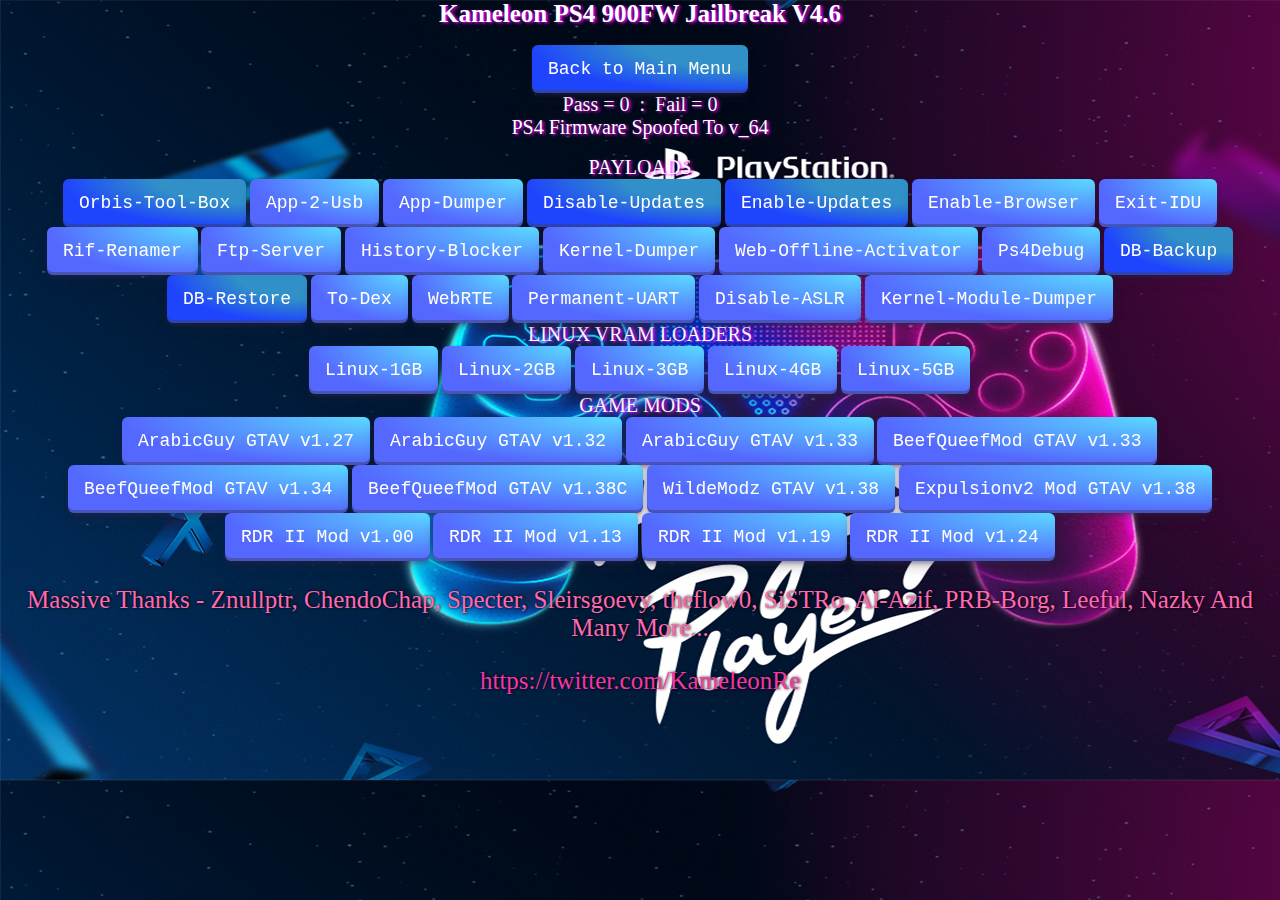
==== commit 31671bab: "Update index.html" ====
--- a/payloads/index.html
+++ b/payloads/index.html
@@ -60,8 +60,8 @@
   <h1 id=msgs style="font-size:25px;color:white;text-shadow: 2px 1px 3px #FF00FF">Kameleon PS4 900FW Jailbreak V4.6</h1>
   <button class="btnkme1" onMouseOver="msgs.innerHTML='Back to Main Menu'"; onmouseout="msgs.innerHTML='Kameleon PS4 900FW Jailbreak V4.6'" onclick="load_mainmenu(); return false">Back to Main Menu</button>
   <div id=mymenu style="text-align:center">
-    <div text-align= center>Pass = <span id=passCounter></span>&nbsp;&nbsp;:&nbsp;&nbsp;Fail = <span id=failCounter></span></div>
-    <div style="width:100%;font-size:22px;color:#9D00FF">
+    <div style="font-size:20px;color:white;text-shadow: 2px 1px 3px #FF00FF" text-align= center>Pass = <span id=passCounter></span>&nbsp;&nbsp;:&nbsp;&nbsp;Fail = <span id=failCounter></span></div>
+    <div style="font-size:20px;color:white;text-shadow: 2px 1px 3px #FF00FF">
     PS4 Firmware <span id="PS4fw"></span></div>
     <br>
     <div style="font-size:20px;color:white;text-shadow: 2px 1px 3px #FF00FF">PAYLOADS</div>
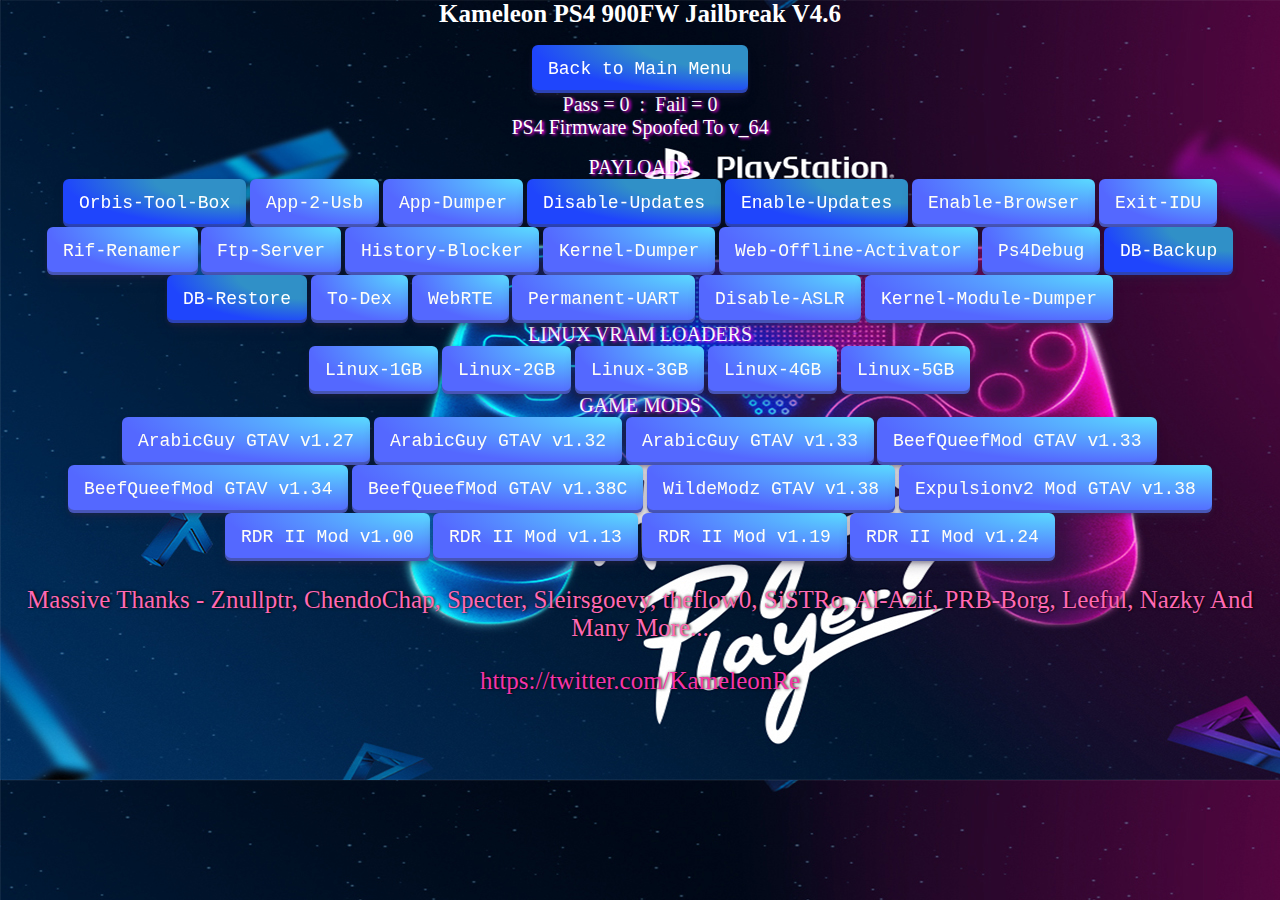
==== commit dbb1586d: "Update index.html" ====
--- a/payloads/index.html
+++ b/payloads/index.html
@@ -57,7 +57,7 @@
 <script src="webkit.js"></script>
 </head>
 <body>
-  <h1 id=msgs style="font-size:25px;color:white;text-shadow: 2px 1px 3px #FF00FF">Kameleon PS4 900FW Jailbreak V4.6</h1>
+  <h1 id=msgs style="font-size:25px;color:white">Kameleon PS4 900FW Jailbreak V4.6</h1>
   <button class="btnkme1" onMouseOver="msgs.innerHTML='Back to Main Menu'"; onmouseout="msgs.innerHTML='Kameleon PS4 900FW Jailbreak V4.6'" onclick="load_mainmenu(); return false">Back to Main Menu</button>
   <div id=mymenu style="text-align:center">
     <div style="font-size:20px;color:white;text-shadow: 2px 1px 3px #FF00FF" text-align= center>Pass = <span id=passCounter></span>&nbsp;&nbsp;:&nbsp;&nbsp;Fail = <span id=failCounter></span></div>
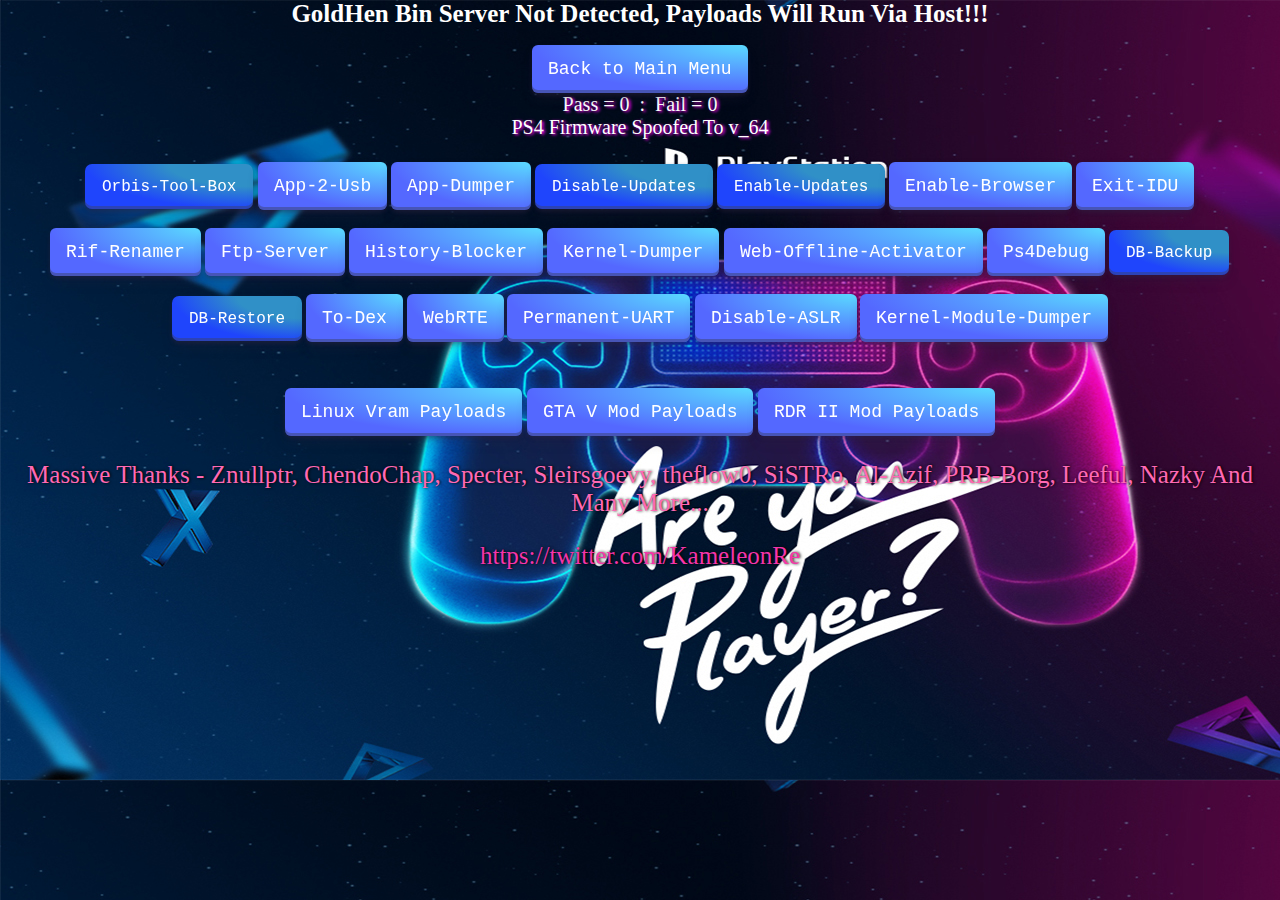
==== commit 899f4d8e: "Add files via upload" ====
--- a/payloads/index.html
+++ b/payloads/index.html
@@ -1,439 +1,759 @@
-<html manifest="900kmepl.cache">
-<head>
-  <script>
-    function DLProgress(e){Percent=(Math.round(e.loaded / e.total * 100));window.msgs.innerHTML="Installing Offline Cache: " + Percent + "%"};
-    function DisplayCacheProgress(){setTimeout(function(){window.msgs.innerHTML="Cache Installed Successfully";},1000);setTimeout(function(){window.msgs.innerHTML="Turn Off the Internet & Reopen!!!";},3000);}window.applicationCache.addEventListener("progress",DLProgress,false);window.applicationCache.oncached=function(e){DisplayCacheProgress();};window.applicationCache.onupdateready=function(e){DisplayCacheProgress();};
-  </script>
-<title>Kameleon PS4 900FW Jailbreak V4.6</title>
-<link rel="shortcut icon" href="favicon.ico"></link>
-<link rel="stylesheet" href="btn.css">
-<link rel="stylesheet" href="btn2.css">
-<style>
-body{background-image: url("bg.jpg");
-color:white;font-size:15px;text-align:center;margin:0;overflow:hidden;}
-.info{overflow: hidden;position: fixed;position: absolute;top: 45%;left: 50%;font-size: 25px;font-family: sans-serif;color: #b8b8b8;transform: translate(-50%, -50%);}
-.button{background-color: white;color: black;height: 5%;width: 13,7%;cursor: pointer;font-size: medium;}
-</style>
-
-<script>
-//if (window.applicationCache.status=='0'){window.location.replace("payloadcache.html");}
-function awaitpl() {
-  msgs.innerHTML= LoadedMSG;
- }
-function pldone() {
-  msgs.innerHTML= LoadedMSG;
-}
-
-//Trying Stooged Method
-var payloadData = "";
-
-function loadPayloadData() // preload payload data
-{
-	if (PLfile)
-	{
-        
-        var xhr = new XMLHttpRequest();
-        xhr.open('GET', PLfile, true);
-        xhr.overrideMimeType('text/plain; charset=x-user-defined');
-        xhr.onload = function(e) {
-        if (this.status == 200) {
-            payloadData = this.response;
-            setTimeout(poc, 1500);
-        }
-        else
-        {
-			alert("Failed to load " + PLfile + " - " + this.status);
-      return;
-        }};
-        xhr.send();
-        
-	}
-}
-
-</script>
-<script src="int64.js"></script>
-<script src="rop.js"></script>
-<script src="kexploit.js"></script>
-<script src="webkit.js"></script>
-</head>
-<body>
-  <h1 id=msgs style="font-size:25px;color:white">Kameleon PS4 900FW Jailbreak V4.6</h1>
-  <button class="btnkme1" onMouseOver="msgs.innerHTML='Back to Main Menu'"; onmouseout="msgs.innerHTML='Kameleon PS4 900FW Jailbreak V4.6'" onclick="load_mainmenu(); return false">Back to Main Menu</button>
-  <div id=mymenu style="text-align:center">
-    <div style="font-size:20px;color:white;text-shadow: 2px 1px 3px #FF00FF" text-align= center>Pass = <span id=passCounter></span>&nbsp;&nbsp;:&nbsp;&nbsp;Fail = <span id=failCounter></span></div>
-    <div style="font-size:20px;color:white;text-shadow: 2px 1px 3px #FF00FF">
-    PS4 Firmware <span id="PS4fw"></span></div>
-    <br>
-    <div style="font-size:20px;color:white;text-shadow: 2px 1px 3px #FF00FF">PAYLOADS</div>
-    <button class="btnkme1" onMouseOver="msgs.innerHTML='Orbis Tool Box v1190 - By OSM'"; onmouseout="msgs.innerHTML='Kameleon PS4 900FW Jailbreak V4.6'" onclick="load_orbistoolbox(); return false">Orbis-Tool-Box</button>
-    <button class="btnkme" onMouseOver="msgs.innerHTML='App-2-Usb - Original Version By Stooged / 9.00 Port By Al Azif'"; onmouseout="msgs.innerHTML='Kameleon PS4 900FW Jailbreak V4.6'" onclick="load_app2usb(); return false">App-2-Usb</button>
-    <button class="btnkme" onMouseOver="msgs.innerHTML='App Dumper Only v1.8 - Original Version By xVortex / 9.00 Port Al Azif'"; onmouseout="msgs.innerHTML='Kameleon PS4 900FW Jailbreak V4.6'" onclick="load_dumper(); return false">App-Dumper</button>
-    <button class="btnkme1" onMouseOver="msgs.innerHTML='Disable-Updates v1.0 - By Al Azif'"; onmouseout="msgs.innerHTML='Kameleon PS4 900FW Jailbreak V4.6'" onclick="load_disableupdates(); return false">Disable-Updates</button>
-    <button class="btnkme1" onMouseOver="msgs.innerHTML='Enable-Updates v1.0 - By Al Azif'"; onmouseout="msgs.innerHTML='Kameleon PS4 900FW Jailbreak V4.6'" onclick="load_enableupdates(); return false">Enable-Updates</button>
-    <button class="btnkme" onMouseOver="msgs.innerHTML='Enable Browser / 9.00 Port Al Azif'"; onmouseout="msgs.innerHTML='Kameleon PS4 900FW Jailbreak V4.6'" onclick="load_enablebrowser(); return false">Enable-Browser</button>
-    <button class="btnkme" onMouseOver="msgs.innerHTML='Exit IDU / 9.00 Port Al Azif'"; onmouseout="msgs.innerHTML='Kameleon PS4 900FW Jailbreak V4.6'" onclick="load_exitidu(); return false">Exit-IDU</button>
-    <button class="btnkme" onMouseOver="msgs.innerHTML='Rifrenamer / 9.00 Port Al Azif'"; onmouseout="msgs.innerHTML='Kameleon PS4 900FW Jailbreak V4.6'" onclick="load_rifrenamer(); return false">Rif-Renamer</button>
-    <button class="btnkme" onMouseOver="msgs.innerHTML='Ftp v1.3 - Original Version By xVortex / 9.00 Port By Al Azif'"; onmouseout="msgs.innerHTML='Kameleon PS4 900FW Jailbreak V4.6'" onclick="load_ftp(); return false">Ftp-Server</button>
-    <button class="btnkme" onMouseOver="msgs.innerHTML='History-Blocker - v2.0 Original Version By Stooged / 9.00 Port By Al Azif'"; onmouseout="msgs.innerHTML='Kameleon PS4 900FW Jailbreak V4.6'" onclick="load_historyblocker(); return false">History-Blocker</button>
-
-    <button class="btnkme" onMouseOver="msgs.innerHTML='Kernel-Dumper - v1.0 Original Version By Eversion / 9.00 Port By Al Azif'"; onmouseout="msgs.innerHTML='Kameleon PS4 900FW Jailbreak V4.6'" onclick="load_kerneldumper(); return false">Kernel-Dumper</button>
-    <button class="btnkme" onMouseOver="msgs.innerHTML='PSN Account Offline Web Activator - By Sleirsgoevy'"; onmouseout="msgs.innerHTML='Kameleon PS4 900FW Jailbreak V4.6'" onclick="load_webactivator(); return false">Web-Offline-Activator</button>
-    <button class="btnkme" onMouseOver="msgs.innerHTML='Ps4Debug v1.1.14 - By CTN123'"; onmouseout="msgs.innerHTML='Kameleon PS4 900FW Jailbreak V4.6'" onclick="load_ps4debug(); return false">Ps4Debug</button>
-    <button class="btnkme1" onMouseOver="msgs.innerHTML='DB-Backup v1.0 - By Leeful / 9.00 Port By Al Azif'"; onmouseout="msgs.innerHTML='Kameleon PS4 900FW Jailbreak V4.6'" onclick="load_backup(); return false">DB-Backup</button>
-    <button class="btnkme1" onMouseOver="msgs.innerHTML='DB-Restore v1.0 - By Leeful / 9.00 Port Al Azif'"; onmouseout="msgs.innerHTML='Kameleon PS4 900FW Jailbreak V4.6'" onclick="load_restore(); return false">DB-Restore</button>
-    <button class="btnkme" onMouseOver="msgs.innerHTML='To-Dex v1.0 - By notzecoxao'"; onmouseout="msgs.innerHTML='Kameleon PS4 900FW Jailbreak V4.6'" onclick="load_todex(); return false">To-Dex</button>
-    <button class="btnkme" onMouseOver="msgs.innerHTML='WebRTE v1.0 - By PS4 Trainer'"; onmouseout="msgs.innerHTML='Kameleon PS4 900FW Jailbreak V4.6'" onclick="load_webrte(); return false">WebRTE</button>
-    <button class="btnkme" onMouseOver="msgs.innerHTML='Permanent UART - 9.00 Port By Al Azif'"; onmouseout="msgs.innerHTML='Kameleon PS4 900FW Jailbreak V4.6'" onclick="load_uart(); return false">Permanent-UART</button>
-    <button class="btnkme" onMouseOver="msgs.innerHTML='Disable ASLR - 9.00 Port By Al Azif'"; onmouseout="msgs.innerHTML='Kameleon PS4 900FW Jailbreak V4.6'" onclick="load_disableaslr(); return false">Disable-ASLR</button>
-    <button class="btnkme" onMouseOver="msgs.innerHTML='Kernel-Module Dumper -  9.00 Port By Al Azif'"; onmouseout="msgs.innerHTML='Kameleon PS4 900FW Jailbreak V4.6'" onclick="load_moduledumper(); return false">Kernel-Module-Dumper</button>
-    <br>
-    <div style="font-size:20px;color:white;text-shadow: 2px 1px 3px #FF00FF">LINUX VRAM LOADERS</div>
-    <a href="payload.html#p0=mira.js&p1=pl_LinuxLoader.js"><button class="btnkme"  onMouseOver="msgs.innerHTML='Linux Loader 1gb Vram - By Nazky'"; onmouseout="msgs.innerHTML='Kameleon PS4 900FW Jailbreak V4.6'" type="button">Linux-1GB</button></a>
-    <a href="payload.html#p0=mira.js&p1=pl_LinuxLoader2gb.js"><button class="btnkme"  onMouseOver="msgs.innerHTML='Linux Loader 2gb Vram - By Nazky'"; onmouseout="msgs.innerHTML='Kameleon PS4 900FW Jailbreak V4.6'" type="button">Linux-2GB</button></a>
-    <a href="payload.html#p0=mira.js&p1=pl_LinuxLoader3gb.js"><button class="btnkme"  onMouseOver="msgs.innerHTML='Linux Loader 3gb Vram - By Nazky'"; onmouseout="msgs.innerHTML='Kameleon PS4 900FW Jailbreak V4.6'" type="button">Linux-3GB</button></a>
-    <a href="payload.html#p0=mira.js&p1=pl_LinuxLoader4gb.js"><button class="btnkme"  onMouseOver="msgs.innerHTML='Linux Loader 4gb Vram - By Nazky'"; onmouseout="msgs.innerHTML='Kameleon PS4 900FW Jailbreak V4.6'" type="button">Linux-4GB</button></a>
-    <a href="payload.html#p0=mira.js&p1=pl_LinuxLoader5gb.js"><button class="btnkme"  onMouseOver="msgs.innerHTML='Linux Loader 5gb Vram - By Nazky'"; onmouseout="msgs.innerHTML='Kameleon PS4 900FW Jailbreak V4.6'" type="button">Linux-5GB</button></a>
-    <br>
-    <div style="font-size:20px;color:white;text-shadow: 2px 1px 3px #FF00FF">GAME MODS</div>
-    <button class="btnkme" onMouseOver="msgs.innerHTML='ArabicGuy GTA V v1.27 - Original Version By RF0oDxM0Dz'"; onmouseout="msgs.innerHTML='Kameleon PS4 900FW Jailbreak V4.6'" onclick="load_gtava127(); return false">ArabicGuy GTAV v1.27</button>
-    <button class="btnkme" onMouseOver="msgs.innerHTML='ArabicGuy GTA V v1.32 - Original Version By RF0oDxM0Dz'"; onmouseout="msgs.innerHTML='Kameleon PS4 900FW Jailbreak V4.6'" onclick="load_gtava132(); return false">ArabicGuy GTAV v1.32</button>
-    <button class="btnkme" onMouseOver="msgs.innerHTML='ArabicGuy GTA V v1.33 - Original Version By RF0oDxM0Dz'"; onmouseout="msgs.innerHTML='Kameleon PS4 900FW Jailbreak V4.6'" onclick="load_gtava133(); return false">ArabicGuy GTAV v1.33</button>
-    <button class="btnkme" onMouseOver="msgs.innerHTML='BeefQueefMod GTA V v1.33 - By GraFfiX'"; onmouseout="msgs.innerHTML='Kameleon PS4 900FW Jailbreak V4.6'" onclick="load_gtavbeefqueef133(); return false">BeefQueefMod GTAV v1.33</button>
-    <button class="btnkme" onMouseOver="msgs.innerHTML='BeefQueefMod GTA V v1.34 - By GraFfiX'"; onmouseout="msgs.innerHTML='Kameleon PS4 900FW Jailbreak V4.6'" onclick="load_gtavbeefqueef134(); return false">BeefQueefMod GTAV v1.34</button>
-    <button class="btnkme" onMouseOver="msgs.innerHTML='BeefQueefMod GTA V v1.38 - By GraFfiX'"; onmouseout="msgs.innerHTML='Kameleon PS4 900FW Jailbreak V4.6'" onclick="load_gtavbeefqueef138(); return false">BeefQueefMod GTAV v1.38C</button>
-    
-    <button class="btnkme" onMouseOver="msgs.innerHTML='WildeModz Version 1.2 For GTA V v1.38 - By Wilde Modz'"; onmouseout="msgs.innerHTML='Kameleon PS4 900FW Jailbreak V4.6'" onclick="load_gtavwildemodz138(); return false">WildeModz GTAV v1.38</button>
-    <button class="btnkme" onMouseOver="msgs.innerHTML='Expulsion V2.0 Mod Menu For GTA V v1.38 - By LushModz'"; onmouseout="msgs.innerHTML='Kameleon PS4 900FW Jailbreak V4.6'" onclick="load_gtavexpulsion138(); return false">Expulsionv2 Mod GTAV v1.38</button>
-    <button class="btnkme" onMouseOver="msgs.innerHTML='Red Dead Redemption II Mod v1.00 - Original Version By RF0oDxM0Dz'"; onmouseout="msgs.innerHTML='Kameleon PS4 900FW Jailbreak V4.6'" onclick="load_rdr2_100(); return false">RDR II Mod v1.00</button>
-    <button class="btnkme" onMouseOver="msgs.innerHTML='Red Dead Redemption II Mod v1.13  - Original Version By RF0oDxM0Dz'"; onmouseout="msgs.innerHTML='Kameleon PS4 900FW Jailbreak V4.6'" onclick="load_rdr2_113(); return false">RDR II Mod v1.13</button>
-    <button class="btnkme" onMouseOver="msgs.innerHTML='Red Dead Redemption II Mod v1.19  - Original Version By RF0oDxM0Dz'"; onmouseout="msgs.innerHTML='Kameleon PS4 900FW Jailbreak V4.6'" onclick="load_rdr2_119(); return false">RDR II Mod v1.19</button>
-    <button class="btnkme" onMouseOver="msgs.innerHTML='Red Dead Redemption II Mod v1.24  - Original Version By RF0oDxM0Dz'"; onmouseout="msgs.innerHTML='Kameleon PS4 900FW Jailbreak V4.6'" onclick="load_rdr2_124(); return false">RDR II Mod v1.24</button>
-    <br>
-    <p style="text-align:center;font-size:25px;color:#FF69B4;text-shadow: 1px 0px 3px black">Massive Thanks - Znullptr, ChendoChap, Specter, Sleirsgoevy, theflow0, SiSTRo, Al-Azif, PRB-Borg, Leeful, Nazky And Many More...</p>
-    <p style="text-align:center;font-size:25px;color:#F535AA;text-shadow: 1px 0px 3px black">https://twitter.com/KameleonRe</p>
-    </div>
-    <script>
-    var UA = navigator.userAgent.substring(navigator.userAgent.indexOf('5.0 (') + 19, navigator.userAgent.indexOf(') Apple')).replace("layStation 4/","");
-    if (UA == "9.00"){PS4fw.innerHTML="v"+UA+" Detected"};if(UA != "9.00"){PS4fw.innerHTML="Spoofed To v"+UA};
-    </script>
-    <script>
-    if (localStorage.passcount == null || localStorage.passcount == undefined) localStorage.passcount=0;
-     if (localStorage.passCounter == null || localStorage.passCounter == undefined ){
-      passCounter.innerHTML=localStorage.passcount;}
-    if (localStorage.failcount == null || localStorage.failcount == undefined) localStorage.failcount=0;
-     if (localStorage.failCounter == null || localStorage.failCounter == undefined ){
-      failCounter.innerHTML=localStorage.failcount;}
-</script>
-    </script>
-
-<script>
-var exec_type = "";
-
-function load_mainmenu(){
-msgs.innerHTML="<h1 style='font-size:25px;text-align:center;'>Going to Main Menu!!!</h1>";
-var link = document.createElement('a');
-document.body.appendChild(link);
-link.href = '../index.html';
-link.click();  
-}
-
-
-function load_webactivator(){
-msgs.innerHTML="<h1 style='font-size:25px;text-align:center;'>Loading PSN Account Offline Web Activator. Please wait 20-30 seconds!!!</h1>";
-var link = document.createElement('a');
-document.body.appendChild(link);
-link.href = '900.html';
-link.click();
-}
-
-function load_orbistoolbox(){
-msgs.innerHTML="<h1 style='font-size:25px;text-align:center;'>Loading Orbis Tool Box v1190. Please wait 20-30 seconds!!!</h1>";
-LoadedMSG="Orbis Tool Box v1190 Loaded";
-PLfile = "pl_OrbisToolbox.bin";
-exec_type = "payload";
-loadPayloadData();
-}
-
-function load_disableupdates(){
-msgs.innerHTML="<h1 style='font-size:25px;text-align:center;'>Loading Disable-Updates. Please wait 20-30 seconds!!!</h1>";
-LoadedMSG="Disable-Updates Loaded";
-PLfile = "pl_disableupdates.bin";
-exec_type = "payload";
-loadPayloadData();
-}
-
-function load_enableupdates(){
-msgs.innerHTML="<h1 style='font-size:25px;text-align:center;'>Loading Enable-Updates. Please wait 20-30 seconds!!!</h1>";
-LoadedMSG="Enable-Updates Loaded";
-PLfile = "pl_enableupdates.bin";
-exec_type = "payload";
-loadPayloadData();
-}
-
-function load_backup(){
-msgs.innerHTML="<h1 style='font-size:25px;text-align:center;'>Loading DB-Backup. Please wait 20-30 seconds!!!</h1>";
-LoadedMSG="DB-Backup Loaded";
-PLfile = "pl_backup.bin";
-exec_type = "payload";
-loadPayloadData();
-}
-
-function load_app2usb(){
-msgs.innerHTML="<h1 style='font-size:25px;text-align:center;'>Loading App-To-Usb. Please wait 20-30 seconds!!!</h1>";
-LoadedMSG="App-To-Usb Loaded";
-PLfile = "pl_app2usb.bin";
-exec_type = "payload";
-loadPayloadData();
-}
-
-function load_dumper(){
-msgs.innerHTML="<h1 style='font-size:25px;text-align:center;'>Loading App Dumper. Please wait 20-30 seconds!!!</h1>";
-LoadedMSG="App Dumper Loaded";
-PLfile = "pl_appdumper.bin";
-exec_type = "payload";
-loadPayloadData();
-}
-
-function load_exitidu(){
-msgs.innerHTML="<h1 style='font-size:25px;text-align:center;'>Loading Exitidu. Please wait 20-30 seconds!!!</h1>";
-LoadedMSG="Exitidu Loaded";
-PLfile = "pl_exitidu.bin";
-exec_type = "payload";
-loadPayloadData();
-}
-
-function load_rifrenamer(){
-msgs.innerHTML="<h1 style='font-size:25px;text-align:center;'>Loading Rifrenamer. Please wait 20-30 seconds!!!</h1>";
-LoadedMSG="Rifrenamer Loaded";
-PLfile = "pl_rifrenamer.bin";
-exec_type = "payload";
-loadPayloadData();
-}
-
-function load_enablebrowser(){
-msgs.innerHTML="<h1 style='font-size:25px;text-align:center;'>Loading Enable-Browser. Please wait 20-30 seconds!!!</h1>";
-LoadedMSG="Enable-Browser Loaded";
-PLfile = "pl_enablebrowser.bin";
-exec_type = "payload";
-loadPayloadData();
-}
-
-function load_ftp(){
-msgs.innerHTML="<h1 style='font-size:25px;text-align:center;'>Loading Ftp. Please wait 20-30 seconds!!!</h1>";
-LoadedMSG="Ftp Loaded";
-PLfile = "pl_ftp.bin";
-exec_type = "payload";
-loadPayloadData();
-}
-
-function load_gtava127(){
-msgs.innerHTML="<h1 style='font-size:25px;text-align:center;'>Loading ArabicGuy 1.27. Please wait 20-30 seconds!!!</h1>";
-LoadedMSG="ArabicGuy 1.27 Loaded";
-PLfile = "pl_gtava127.bin";
-exec_type = "payload";
-loadPayloadData();
-}
-
-function load_gtava132(){
-msgs.innerHTML="<h1 style='font-size:25px;text-align:center;'>Loading ArabicGuy 1.32. Please wait 20-30 seconds!!!</h1>";
-LoadedMSG="ArabicGuy 1.32 Loaded";
-PLfile = "pl_gtava132.bin";
-exec_type = "payload";
-loadPayloadData();
-}
-
-function load_gtava133(){
-msgs.innerHTML="<h1 style='font-size:25px;text-align:center;'>Loading ArabicGuy 1.33. Please wait 20-30 seconds!!!</h1>";
-LoadedMSG="ArabicGuy 1.33 Loaded";
-PLfile = "pl_gtava133.bin";
-exec_type = "payload";
-loadPayloadData();
-}
-
-function load_gtavbeefqueef133(){
-msgs.innerHTML="<h1 style='font-size:25px;text-align:center;'>Loading BeefQueefMod 1.33. Please wait 20-30 seconds!!!</h1>";
-LoadedMSG="BeefQueefMod 1.33 Loaded";
-PLfile = "pl_BeefQueefMod133.bin";
-exec_type = "payload";
-loadPayloadData();
-}
-
-function load_gtavbeefqueef134(){
-msgs.innerHTML="<h1 style='font-size:25px;text-align:center;'>Loading BeefQueefMod 1.34. Please wait 20-30 seconds!!!</h1>";
-LoadedMSG="BeefQueefMod 1.34 Loaded";
-PLfile = "pl_BeefQueefMod134.bin";
-exec_type = "payload";
-loadPayloadData();
-}
-
-function load_gtavbeefqueef138(){
-msgs.innerHTML="<h1 style='font-size:25px;text-align:center;'>Loading BeefQueefMod 1.38. Please wait 20-30 seconds!!!</h1>";
-LoadedMSG="BeefQueefMod 1.38 Loaded";
-PLfile = "pl_BeefQueefMod138.bin";
-exec_type = "payload";
-loadPayloadData();
-}
-
-function load_gtavexpulsion138(){
-msgs.innerHTML="<h1 style='font-size:25px;text-align:center;'>Loading Expulsion V2.0 Mod Menu For GTAV v1.38. Please wait 20-30 seconds!!!</h1>";
-LoadedMSG="Expulsion V2.0 Mod Menu For GTAV v1.38 Loaded";
-PLfile = "pl_LushModz10_138.bin";
-exec_type = "payload";
-loadPayloadData();
-}
-
-function load_gtavwildemodz138(){
-msgs.innerHTML="<h1 style='font-size:25px;text-align:center;'>Loading Wilde Modz 1.2 Menu For GTAV v1.38. Please wait 20-30 seconds!!!</h1>";
-LoadedMSG="Wilde Modz V1.2 Menu For GTAV v1.38 Loaded";
-PLfile = "pl_WildeModz12_138.bin";
-exec_type = "payload";
-loadPayloadData();
-}
-
-function load_rdr2_100(){
-msgs.innerHTML="<h1 style='font-size:25px;text-align:center;'>Loading Read Dead Redemption II Mod v1.00. Please wait 20-30 seconds!!!</h1>";
-LoadedMSG="Read Dead Redemption II Mod v1.00 Loaded";
-PLfile = "pl_rdr2100.bin";
-exec_type = "payload";
-loadPayloadData();
-}
-
-function load_rdr2_113(){
-msgs.innerHTML="<h1 style='font-size:25px;text-align:center;'>Loading Read Dead Redemption II Mod v1.13. Please wait 20-30 seconds!!!</h1>";
-LoadedMSG="Read Dead Redemption II Mod v1.13 Loaded";
-PLfile = "pl_rdr2113.bin";
-exec_type = "payload";
-loadPayloadData();
-}
-
-function load_rdr2_119(){
-msgs.innerHTML="<h1 style='font-size:25px;text-align:center;'>Loading Read Dead Redemption II Mod v1.19. Please wait 20-30 seconds!!!</h1>";
-LoadedMSG="Read Dead Redemption II Mod v1.19 Loaded";
-PLfile = "pl_rdr2119.bin";
-exec_type = "payload";
-loadPayloadData();
-}
-
-function load_rdr2_124(){
-msgs.innerHTML="<h1 style='font-size:25px;text-align:center;'>Loading Read Dead Redemption II Mod v1.24. Please wait 20-30 seconds!!!</h1>";
-LoadedMSG="Read Dead Redemption II Mod v1.24 Loaded";
-PLfile = "pl_rdr2124.bin";
-exec_type = "payload";
-loadPayloadData();
-}
-
-function load_historyblocker(){
-msgs.innerHTML="<h1 style='font-size:25px;text-align:center;'>Loading History-Blocker. Please wait 20-30 seconds!!!</h1>";
-LoadedMSG="History-Blocker Loaded";
-PLfile = "pl_historyblocker.bin";
-exec_type = "payload";
-loadPayloadData();
-}
-
-function load_kerneldumper(){
-msgs.innerHTML="<h1 style='font-size:25px;text-align:center;'>Loading Kernel-Dumper. Please wait 20-30 seconds!!!</h1>";
-LoadedMSG="Kernel-Dumper Loaded";
-PLfile = "pl_kerneldumper.bin";
-exec_type = "payload";
-loadPayloadData();
-}
-
-function load_moduledumper(){
-msgs.innerHTML="<h1 style='font-size:25px;text-align:center;'>Loading Kernel Module-Dumper. Please wait 20-30 seconds!!!</h1>";
-LoadedMSG="Kernel Module-Dumper Loaded";
-PLfile = "pl_moduledumper.bin";
-exec_type = "payload";
-loadPayloadData();
-}
-
-function load_uart(){
-msgs.innerHTML="<h1 style='font-size:25px;text-align:center;'>Loading Permanent UART. Please wait 20-30 seconds!!!</h1>";
-LoadedMSG="Permanent UART Loaded";
-PLfile = "pl_permanentuart.bin";
-exec_type = "payload";
-loadPayloadData();
-}
-
-function load_Linux1gb(){
-msgs.innerHTML="<h1 style='font-size:25px;text-align:center;'>Loading Linux 1gb. Please wait 20-30 seconds!!!</h1>";
-LoadedMSG="Linux 1gb Loaded";
-PLfile = "pl_LinuxLoader.bin";
-exec_type = "payload";
-loadPayloadData();
-}
-
-function load_Linux2gb(){
-msgs.innerHTML="<h1 style='font-size:25px;text-align:center;'>Loading Linux 2gb. Please wait 20-30 seconds!!!</h1>";
-LoadedMSG="Linux 2gb Loaded";
-PLfile = "pl_Linux2gb.bin";
-exec_type = "payload";
-loadPayloadData();
-}
-
-function load_Linux3gb(){
-msgs.innerHTML="<h1 style='font-size:25px;text-align:center;'>Loading Linux 3gb. Please wait 20-30 seconds!!!</h1>";
-LoadedMSG="Linux 3gb Loaded";
-PLfile = "pl_Linux3gb.bin";
-exec_type = "payload";
-loadPayloadData();
-}
-
-function load_Linux4gb(){
-msgs.innerHTML="<h1 style='font-size:25px;text-align:center;'>Loading Linux 4gb. Please wait 20-30 seconds!!!</h1>";
-LoadedMSG="Linux 4gb Loaded";
-PLfile = "pl_Linux4gb.bin";
-exec_type = "payload";
-loadPayloadData();
-}
-
-function load_Linux5gb(){
-msgs.innerHTML="<h1 style='font-size:25px;text-align:center;'>Loading Linux 5gb. Please wait 20-30 seconds!!!</h1>";
-LoadedMSG="Linux 5gb Loaded";
-PLfile = "pl_Linux5gb.bin";
-exec_type = "payload";
-loadPayloadData();
-}
-
-function load_ps4debug(){
-msgs.innerHTML="<h1 style='font-size:25px;text-align:center;'>Loading CTN Ps4Debug v1.1.14. Please wait 20-30 seconds!!!</h1>";
-LoadedMSG="CTN Ps4Debug v1.1.14 Loaded";
-PLfile = "pl_ps4debug.bin";
-exec_type = "payload";
-loadPayloadData();
-}
-
-function load_restore(){
-msgs.innerHTML="<h1 style='font-size:25px;text-align:center;'>Loading DB-Restore. Please wait 20-30 seconds!!!</h1>";
-LoadedMSG="DB-Restore Loaded";
-PLfile = "pl_restore.bin";
-exec_type = "payload";
-loadPayloadData();
-}
-
-function load_todex(){
-msgs.innerHTML="<h1 style='font-size:25px;text-align:center;'>Loading Enable-Dex. Please wait 20-30 seconds!!!</h1>";
-LoadedMSG="ToDex Loaded";
-PLfile = "pl_todex.bin";
-exec_type = "payload";
-loadPayloadData();
-}
-
-function load_webrte(){
-msgs.innerHTML="<h1 style='font-size:25px;text-align:center;'>Loading WebRTE. Please wait 20-30 seconds!!!</h1>";
-LoadedMSG="WebRTE Loaded";
-PLfile = "pl_webrte.bin";
-exec_type = "payload";
-loadPayloadData();
-}
-
-function load_disableaslr(){
-msgs.innerHTML="<h1 style='font-size:25px;text-align:center;'>Loading Disable-ASLR. Please wait 20-30 seconds!!!</h1>";
-LoadedMSG="Disable-ASLR Loaded";
-PLfile = "pl_disableaslr.bin";
-exec_type = "payload";
-loadPayloadData();
-}
-</script>
-    
-</body>
-</html>
+<html>
+<head>
+<title>PS4 900FW Payloads (Manual Method) Offline</title>
+<link rel="shortcut icon" href="favicon.ico"></link>
+<link rel="stylesheet" href="btn.css">
+<link rel="stylesheet" href="btn2.css">
+<script type="text/javascript" src="index.js"></script>
+<style>
+body{background-image: url("bg.jpg");
+color:white;font-size:20px;text-align:center;margin:0;overflow:hidden;}
+.info{overflow: hidden;position: fixed;position: absolute;top: 45%;left: 50%;font-size: 25px;font-family: sans-serif;color: #b8b8b8;transform: translate(-50%, -50%);}
+.button{background-color: white;color: black;height: 5%;width: 13,7%;cursor: pointer;font-size: medium;}
+</style>
+
+<script>
+if (window.applicationCache.status=='0'){window.location.replace("cache.html");}
+
+function pldone() {
+  msgs.innerHTML= LoadedMSG;
+}
+
+</script>
+
+<script src="int64.js"></script>
+<script src="rop.js"></script>
+<script src="kexploit.js"></script>
+<script src="webkit.js"></script>
+
+</head>
+
+<body onload="checkserverstatus();">
+  <h1 id=msgs style='font-size:25px;text-align:center;color:white'>PS4 900FW Payloads (Manual Method) Offline</h1>
+  <button class="btnkme" onMouseOver="msgs.innerHTML='Back to Main Menu'"; onmouseout="msgs.innerHTML='PS4 900FW Payloads (Manual Method) Offline'" onclick="load_mainmenu(); return false">Back to Main Menu</button>
+  <div id=mymenu style="text-align:center">
+    <div style="font-size:20px;color:white;text-shadow: 2px 1px 3px #FF00FF" text-align= center>Pass = <span id=passCounter></span>&nbsp;&nbsp;:&nbsp;&nbsp;Fail = <span id=failCounter></span></div>
+    <div style="font-size:20px;color:white;text-shadow: 2px 1px 3px #FF00FF">
+    PS4 Firmware <span id="PS4fw"></span></div>
+    <br>
+    <div id="pldmenu" style=font-size:16px>
+    <button class="btnkme1" onMouseOver="msgs.innerHTML='Orbis Tool Box v1190 - By OSM'"; onmouseout="msgs.innerHTML='PS4 900FW Payloads (Manual Method) Offline'" onclick="load_orbistoolbox(); return false">Orbis-Tool-Box</button>
+    <button class="btnkme" onMouseOver="msgs.innerHTML='App-2-Usb - Original Version By Stooged / 9.00 Port By Al Azif'"; onmouseout="msgs.innerHTML='PS4 900FW Payloads (Manual Method) Offline'" onclick="load_app2usb(); return false">App-2-Usb</button>
+    <button class="btnkme" onMouseOver="msgs.innerHTML='App Dumper Only v1.8 - Original Version By xVortex / 9.00 Port Al Azif'"; onmouseout="msgs.innerHTML='PS4 900FW Payloads (Manual Method) Offline'" onclick="load_dumper(); return false">App-Dumper</button>
+    <button class="btnkme1" onMouseOver="msgs.innerHTML='Disable-Updates v1.0 - By Al Azif'"; onmouseout="msgs.innerHTML='PS4 900FW Payloads (Manual Method) Offline'" onclick="load_disableupdates(); return false">Disable-Updates</button>
+    <button class="btnkme1" onMouseOver="msgs.innerHTML='Enable-Updates v1.0 - By Al Azif'"; onmouseout="msgs.innerHTML='PS4 900FW Payloads (Manual Method) Offline'" onclick="load_enableupdates(); return false">Enable-Updates</button>
+    <button class="btnkme" onMouseOver="msgs.innerHTML='Enable Browser / 9.00 Port Al Azif'"; onmouseout="msgs.innerHTML='PS4 900FW Payloads (Manual Method) Offline'" onclick="load_enablebrowser(); return false">Enable-Browser</button>
+    <button class="btnkme" onMouseOver="msgs.innerHTML='Exit IDU / 9.00 Port Al Azif'"; onmouseout="msgs.innerHTML='PS4 900FW Payloads (Manual Method) Offline'" onclick="load_exitidu(); return false">Exit-IDU</button>
+    <br><br>
+    <button class="btnkme" onMouseOver="msgs.innerHTML='Rifrenamer / 9.00 Port Al Azif'"; onmouseout="msgs.innerHTML='PS4 900FW Payloads (Manual Method) Offline'" onclick="load_rifrenamer(); return false">Rif-Renamer</button>
+    <button class="btnkme" onMouseOver="msgs.innerHTML='Ftp v1.3 - Original Version By xVortex / 9.00 Port By Al Azif'"; onmouseout="msgs.innerHTML='PS4 900FW Payloads (Manual Method) Offline'" onclick="load_ftp(); return false">Ftp-Server</button>
+    <button class="btnkme" onMouseOver="msgs.innerHTML='History-Blocker - v2.0 Original Version By Stooged / 9.00 Port By Al Azif'"; onmouseout="msgs.innerHTML='PS4 900FW Payloads (Manual Method) Offline'" onclick="load_historyblocker(); return false">History-Blocker</button>
+    <button class="btnkme" onMouseOver="msgs.innerHTML='Kernel-Dumper - v1.0 Original Version By Eversion / 9.00 Port By Al Azif'"; onmouseout="msgs.innerHTML='PS4 900FW Payloads (Manual Method) Offline'" onclick="load_kerneldumper(); return false">Kernel-Dumper</button>
+    <button class="btnkme" onMouseOver="msgs.innerHTML='PSN Account Offline Web Activator - By Sleirsgoevy'"; onmouseout="msgs.innerHTML='PS4 900FW Payloads (Manual Method) Offline'" onclick="load_webactivator(); return false">Web-Offline-Activator</button>
+    <button class="btnkme" onMouseOver="msgs.innerHTML='Ps4Debug v1.1.14 - By CTN123'"; onmouseout="msgs.innerHTML='PS4 900FW Payloads (Manual Method) Offline'" onclick="load_ps4debug(); return false">Ps4Debug</button>
+    <button class="btnkme1" onMouseOver="msgs.innerHTML='DB-Backup v1.0 - By Leeful / 9.00 Port By Al Azif'"; onmouseout="msgs.innerHTML='PS4 900FW Payloads (Manual Method) Offline'" onclick="load_backup(); return false">DB-Backup</button>
+    <br><br>
+    <button class="btnkme1" onMouseOver="msgs.innerHTML='DB-Restore v1.0 - By Leeful / 9.00 Port Al Azif'"; onmouseout="msgs.innerHTML='PS4 900FW Payloads (Manual Method) Offline'" onclick="load_restore(); return false">DB-Restore</button>
+    <button class="btnkme" onMouseOver="msgs.innerHTML='To-Dex v1.0 - By notzecoxao'"; onmouseout="msgs.innerHTML='PS4 900FW Payloads (Manual Method) Offline'" onclick="load_todex(); return false">To-Dex</button>
+    <button class="btnkme" onMouseOver="msgs.innerHTML='WebRTE v1.0 - By PS4 Trainer'"; onmouseout="msgs.innerHTML='PS4 900FW Payloads (Manual Method) Offline'" onclick="load_webrte(); return false">WebRTE</button>
+    <button class="btnkme" onMouseOver="msgs.innerHTML='Permanent UART - 9.00 Port By Al Azif'"; onmouseout="msgs.innerHTML='PS4 900FW Payloads (Manual Method) Offline'" onclick="load_uart(); return false">Permanent-UART</button>
+    <button class="btnkme" onMouseOver="msgs.innerHTML='Disable ASLR - 9.00 Port By Al Azif'"; onmouseout="msgs.innerHTML='PS4 900FW Payloads (Manual Method) Offline'" onclick="load_disableaslr(); return false">Disable-ASLR</button>
+    <button class="btnkme" onMouseOver="msgs.innerHTML='Kernel-Module Dumper -  9.00 Port By Al Azif'"; onmouseout="msgs.innerHTML='PS4 900FW Payloads (Manual Method) Offline'" onclick="load_moduledumper(); return false">Kernel-Module-Dumper</button>
+    </div>
+    <br><br>
+    <a id="linuxl" ><button class="btnkme" onMouseOver="msgs.innerHTML='Linux Vram Loaders Payloads'" ; onmouseout="msgs.innerHTML='PS4 900FW Payloads (Manual Method) Offline'" type="button">Linux Vram Payloads</button></a>
+    <div id="linuxlJ" style="display: none;">
+      <button class="btnkme" onMouseOver="msgs.innerHTML='Linux Vram Loader 1GB - 9.00 Port By NazkyYT'"; onmouseout="msgs.innerHTML='PS4 900FW Payloads (Manual Method) Offline'" onclick="load_Linux1gb(); return false">Linux 1GB Vram</button>
+      <button class="btnkme" onMouseOver="msgs.innerHTML='Linux Vram Loader 2GB - 9.00 Port By NazkyYT'"; onmouseout="msgs.innerHTML='PS4 900FW Payloads (Manual Method) Offline'" onclick="load_Linux2gb(); return false">Linux 2GB Vram</button>
+      <button class="btnkme" onMouseOver="msgs.innerHTML='Linux Vram Loader 3GB - 9.00 Port By NazkyYT'"; onmouseout="msgs.innerHTML='PS4 900FW Payloads (Manual Method) Offline'" onclick="load_Linux3gb(); return false">Linux 3GB Vram</button>
+      <button class="btnkme" onMouseOver="msgs.innerHTML='Linux Vram Loader 4GB - 9.00 Port By NazkyYT'"; onmouseout="msgs.innerHTML='PS4 900FW Payloads (Manual Method) Offline'" onclick="load_Linux4gb(); return false">Linux 4GB Vram</button>
+      <button class="btnkme" onMouseOver="msgs.innerHTML='Linux Vram Loader 5GB - 9.00 Port By NazkyYT'"; onmouseout="msgs.innerHTML='PS4 900FW Payloads (Manual Method) Offline'" onclick="load_Linux5gb(); return false">Linux 5GB Vram</button>
+    </div>
+    <a id="gtavl" ><button class="btnkme" onMouseOver="msgs.innerHTML='Grand Theft Auto V Mod Menu Payloads'" ; onmouseout="msgs.innerHTML='PS4 900FW Payloads (Manual Method) Offline'" type="button">GTA V Mod Payloads</button></a>
+    <div id="gtavlJ" style="display: none;">
+      <button class="btnkme" onMouseOver="msgs.innerHTML='ArabicGuy For GTA V Update v1.00 - By RF0oDxM0Dz'"; onmouseout="msgs.innerHTML='PS4 900FW Payloads (Manual Method) Offline'" onclick="load_gtavarabicguy100(); return false">ArabicGuy GTAV v1.00</button>
+      <button class="btnkme" onMouseOver="msgs.innerHTML='ArabicGuy For GTA V Update v1.27 - By RF0oDxM0Dz'"; onmouseout="msgs.innerHTML='PS4 900FW Payloads (Manual Method) Offline'" onclick="load_gtavarabicguy127(); return false">ArabicGuy GTAV v1.27</button>
+      <button class="btnkme" onMouseOver="msgs.innerHTML='ArabicGuy For GTA V Update v1.32 - By RF0oDxM0Dz'"; onmouseout="msgs.innerHTML='PS4 900FW Payloads (Manual Method) Offline'" onclick="load_gtavarabicguy132(); return false">ArabicGuy GTAV v1.32</button>
+      <button class="btnkme" onMouseOver="msgs.innerHTML='ArabicGuy For GTA V Update v1.33 - By RF0oDxM0Dz'"; onmouseout="msgs.innerHTML='PS4 900FW Payloads (Manual Method) Offline'" onclick="load_gtavarabicguy133(); return false">ArabicGuy GTAV v1.33</button>
+      <br><br>
+      <button class="btnkme" onMouseOver="msgs.innerHTML='BeefQueefMod For GTA V Update v1.33 - By GraFfiX'"; onmouseout="msgs.innerHTML='PS4 900FW Payloads (Manual Method) Offline'" onclick="load_gtavbeefqueef133(); return false">BeefQueefMod GTAV v1.33</button>
+      <button class="btnkme" onMouseOver="msgs.innerHTML='BeefQueefMod For GTA V Update v1.34 - By GraFfiX'"; onmouseout="msgs.innerHTML='PS4 900FW Payloads (Manual Method) Offline'" onclick="load_gtavbeefqueef134(); return false">BeefQueefMod GTAV v1.34</button>
+      <button class="btnkme" onMouseOver="msgs.innerHTML='BeefQueefMod For GTA V Update v1.38 - By GraFfiX'"; onmouseout="msgs.innerHTML='PS4 900FW Payloads (Manual Method) Offline'" onclick="load_gtavbeefqueef138(); return false">BeefQueefMod GTAV v1.38</button>
+      <br><br>
+      <button class="btnkme" onMouseOver="msgs.innerHTML='WildeModz v1.2 For GTA V Update v1.32 - By Wilde Modz'"; onmouseout="msgs.innerHTML='PS4 900FW Payloads (Manual Method) Offline'" onclick="load_gtavwildemodz132(); return false">WildeModz GTAV v1.32</button>
+      <button class="btnkme" onMouseOver="msgs.innerHTML='WildeModz v1.2 For GTA V Update v1.33 - By Wilde Modz'"; onmouseout="msgs.innerHTML='PS4 900FW Payloads (Manual Method) Offline'" onclick="load_gtavwildemodz133(); return false">WildeModz GTAV v1.33</button>
+      <button class="btnkme" onMouseOver="msgs.innerHTML='WildeModz v1.4 For GTA V Update v1.38 - By Wilde Modz'"; onmouseout="msgs.innerHTML='PS4 900FW Payloads (Manual Method) Offline'" onclick="load_gtavwildemodz138(); return false">WildeModz GTAV v1.38</button>
+      <br><br>
+      <button class="btnkme" onMouseOver="msgs.innerHTML='Expulsion Mod Menu v3.0 For GTA V Update v1.38 - By LushModz'"; onmouseout="msgs.innerHTML='PS4 900FW Payloads (Manual Method) Offline'" onclick="load_gtavexpulsion138(); return false">Expulsion Mod v3.0 GTAV v1.38</button>
+    </div>
+    <a id="rdr2l" ><button class="btnkme" onMouseOver="msgs.innerHTML='Red Dead Redemption II Mod Menu Payloads'" ; onmouseout="msgs.innerHTML='PS4 900FW Payloads (Manual Method) Offline'" type="button">RDR II Mod Payloads</button></a>
+    <div id="rdr2lJ" style="display: none;">
+      <button class="btnkme" onMouseOver="msgs.innerHTML='Red Dead Redemption II Mod v1.00 - Original Version By RF0oDxM0Dz'"; onmouseout="msgs.innerHTML='PS4 900FW Payloads (Manual Method) Offline'" onclick="load_rdr2_100(); return false">RDR II Mod v1.00</button>
+      <button class="btnkme" onMouseOver="msgs.innerHTML='Red Dead Redemption II Mod v1.13  - Original Version By RF0oDxM0Dz'"; onmouseout="msgs.innerHTML='PS4 900FW Payloads (Manual Method) Offline'" onclick="load_rdr2_113(); return false">RDR II Mod v1.13</button>
+      <button class="btnkme" onMouseOver="msgs.innerHTML='Red Dead Redemption II Mod v1.19  - Original Version By RF0oDxM0Dz'"; onmouseout="msgs.innerHTML='PS4 900FW Payloads (Manual Method) Offline'" onclick="load_rdr2_119(); return false">RDR II Mod v1.19</button>
+      <button class="btnkme" onMouseOver="msgs.innerHTML='Red Dead Redemption II Mod v1.24  - Original Version By RF0oDxM0Dz'"; onmouseout="msgs.innerHTML='PS4 900FW Payloads (Manual Method) Offline'" onclick="load_rdr2_124(); return false">RDR II Mod v1.24</button>
+      <button class="btnkme" onMouseOver="msgs.innerHTML='Red Dead Redemption II Mod v1.29  - Original Version By RF0oDxM0Dz'"; onmouseout="msgs.innerHTML='PS4 900FW Payloads (Manual Method) Offline'" onclick="load_rdr2_129(); return false">RDR II Mod v1.29</button>
+    </div>
+    <div id="Backl" style="display: none;">
+      <br>
+      <br>
+      <a ><button class="btnkme" onMouseOver="msgs.innerHTML='Go Back'" ; onmouseout="msgs.innerHTML='PS4 900FW Payloads (Manual Method) Offline'" type="button">Back</button></a>
+    </div>
+    <br>
+    <p style="text-align:center;font-size:25px;color:#FF69B4;text-shadow: 1px 0px 3px black">Massive Thanks - Znullptr, ChendoChap, Specter, Sleirsgoevy, theflow0, SiSTRo, Al-Azif, PRB-Borg, Leeful, Nazky And Many More...</p>
+    <p style="text-align:center;font-size:25px;color:#F535AA;text-shadow: 1px 0px 3px black">https://twitter.com/KameleonRe</p>
+    </div>
+    <script>
+    var UA = navigator.userAgent.substring(navigator.userAgent.indexOf('5.0 (') + 19, navigator.userAgent.indexOf(') Apple')).replace("layStation 4/","");
+    if (UA == "9.00"){PS4fw.innerHTML="v"+UA+" Detected"};if(UA != "9.00"){PS4fw.innerHTML="Spoofed To v"+UA};
+    </script>
+    <script>
+    if (localStorage.passcount == null || localStorage.passcount == undefined) localStorage.passcount=0;
+     if (localStorage.passCounter == null || localStorage.passCounter == undefined ){
+      passCounter.innerHTML=localStorage.passcount;}
+    if (localStorage.failcount == null || localStorage.failcount == undefined) localStorage.failcount=0;
+     if (localStorage.failCounter == null || localStorage.failCounter == undefined ){
+      failCounter.innerHTML=localStorage.failcount;}
+</script>
+    </script>
+
+    <script> //Organize more the payloads menu Method By NazkyYT Modded By KameleonReloaded
+      var GBl = document.getElementById("Backl");
+      var plmenu = document.getElementById("pldmenu");
+      var linuxl = document.getElementById("linuxl");
+      var linuxlJ = document.getElementById("linuxlJ");
+      var gtavl = document.getElementById("gtavl");
+      var gtavlJ = document.getElementById("gtavlJ");
+      var rdr2l = document.getElementById("rdr2l");
+      var rdr2lJ = document.getElementById("rdr2lJ");
+    
+      linuxl.onclick = function() {
+        plmenu.style.display = "none";
+        linuxl.style.display = "none";
+        gtavl.style.display = "none";
+        rdr2l.style.display = "none";
+        linuxlJ.style.display = "unset";
+        GBl.style.display = "unset";
+        
+      }
+      gtavl.onclick = function() {
+        plmenu.style.display = "none";
+        linuxl.style.display = "none";
+        gtavl.style.display = "none";
+        rdr2l.style.display = "none";
+        gtavlJ.style.display = "unset";
+        GBl.style.display = "unset";
+        
+      }
+      rdr2l.onclick = function() {
+        plmenu.style.display = "none";
+        linuxl.style.display = "none";
+        gtavl.style.display = "none";
+        rdr2l.style.display = "none";
+        rdr2lJ.style.display = "unset";
+        GBl.style.display = "unset";
+        
+      }
+      GBl.onclick = function() {
+        plmenu.style.display = "unset";
+        linuxl.style.display = "unset"
+        gtavl.style.display = "unset"
+        rdr2l.style.display = "unset"
+        linuxlJ.style.display = "none";
+        gtavlJ.style.display = "none";
+        rdr2lJ.style.display = "none";
+        GBl.style.display = "none";
+      }
+      
+      
+      </script>
+
+<script>
+var exec_type = "";
+
+function load_mainmenu(){
+msgs.innerHTML="<h1 style='font-size:25px;text-align:center;'>Going to Main Menu!!!</h1>";
+var link = document.createElement('a');
+document.body.appendChild(link);
+link.href = '../index.html';
+link.click();  
+}
+
+function load_webactivator(){
+msgs.innerHTML="<h1 style='font-size:25px;text-align:center;'>Loading PSN Account Offline Web Activator. Please wait 20-30 seconds!!!</h1>";
+var link = document.createElement('a');
+document.body.appendChild(link);
+link.href = '900.html';
+link.click();
+}
+
+function load_orbistoolbox(){
+msgs.innerHTML="<h1 style='font-size:25px;text-align:center;'>Loading Orbis Tool Box v1190. Please wait 20-30 seconds!!!</h1>";
+LoadedMSG="Orbis Tool Box v1190 Loaded";
+PLfile = "pl_OrbisToolbox.bin";
+
+if (sessionStorage.plrunmethod == "sandboxesc")
+{
+loadPayloadData();
+}
+else if (sessionStorage.plrunmethod == "ghen20binserver")
+{
+LoadpaylodsGhen20(PLfile);
+}
+}
+
+function load_disableupdates(){
+msgs.innerHTML="<h1 style='font-size:25px;text-align:center;'>Loading Disable-Updates. Please wait 20-30 seconds!!!</h1>";
+LoadedMSG="Disable-Updates Loaded";
+PLfile = "pl_disableupdates.bin";
+
+if (sessionStorage.plrunmethod == "sandboxesc")
+{
+loadPayloadData();
+}
+else if (sessionStorage.plrunmethod == "ghen20binserver")
+{
+LoadpaylodsGhen20(PLfile);
+}
+}
+
+function load_enableupdates(){
+msgs.innerHTML="<h1 style='font-size:25px;text-align:center;'>Loading Enable-Updates. Please wait 20-30 seconds!!!</h1>";
+LoadedMSG="Enable-Updates Loaded";
+PLfile = "pl_enableupdates.bin";
+if (sessionStorage.plrunmethod == "sandboxesc")
+{
+loadPayloadData();
+}
+else if (sessionStorage.plrunmethod == "ghen20binserver")
+{
+LoadpaylodsGhen20(PLfile);
+}
+}
+
+function load_backup(){
+msgs.innerHTML="<h1 style='font-size:25px;text-align:center;'>Loading DB-Backup. Please wait 20-30 seconds!!!</h1>";
+LoadedMSG="DB-Backup Loaded";
+PLfile = "pl_backup.bin";
+if (sessionStorage.plrunmethod == "sandboxesc")
+{
+loadPayloadData();
+}
+else if (sessionStorage.plrunmethod == "ghen20binserver")
+{
+LoadpaylodsGhen20(PLfile);
+}
+}
+
+function load_app2usb(){
+msgs.innerHTML="<h1 style='font-size:25px;text-align:center;'>Loading App-To-Usb. Please wait 20-30 seconds!!!</h1>";
+LoadedMSG="App-To-Usb Loaded";
+PLfile = "pl_app2usb.bin";
+if (sessionStorage.plrunmethod == "sandboxesc")
+{
+loadPayloadData();
+}
+else if (sessionStorage.plrunmethod == "ghen20binserver")
+{
+LoadpaylodsGhen20(PLfile);
+}
+}
+
+function load_dumper(){
+msgs.innerHTML="<h1 style='font-size:25px;text-align:center;'>Loading App Dumper. Please wait 20-30 seconds!!!</h1>";
+LoadedMSG="App Dumper Loaded";
+PLfile = "pl_appdumper.bin";
+if (sessionStorage.plrunmethod == "sandboxesc")
+{
+loadPayloadData();
+}
+else if (sessionStorage.plrunmethod == "ghen20binserver")
+{
+LoadpaylodsGhen20(PLfile);
+}
+}
+
+function load_exitidu(){
+msgs.innerHTML="<h1 style='font-size:25px;text-align:center;'>Loading Exitidu. Please wait 20-30 seconds!!!</h1>";
+LoadedMSG="Exitidu Loaded";
+PLfile = "pl_exitidu.bin";
+if (sessionStorage.plrunmethod == "sandboxesc")
+{
+loadPayloadData();
+}
+else if (sessionStorage.plrunmethod == "ghen20binserver")
+{
+LoadpaylodsGhen20(PLfile);
+}
+}
+
+function load_rifrenamer(){
+msgs.innerHTML="<h1 style='font-size:25px;text-align:center;'>Loading Rifrenamer. Please wait 20-30 seconds!!!</h1>";
+LoadedMSG="Rifrenamer Loaded";
+PLfile = "pl_rifrenamer.bin";
+if (sessionStorage.plrunmethod == "sandboxesc")
+{
+loadPayloadData();
+}
+else if (sessionStorage.plrunmethod == "ghen20binserver")
+{
+LoadpaylodsGhen20(PLfile);
+}
+}
+
+function load_enablebrowser(){
+msgs.innerHTML="<h1 style='font-size:25px;text-align:center;'>Loading Enable-Browser. Please wait 20-30 seconds!!!</h1>";
+LoadedMSG="Enable-Browser Loaded";
+PLfile = "pl_enablebrowser.bin";
+if (sessionStorage.plrunmethod == "sandboxesc")
+{
+loadPayloadData();
+}
+else if (sessionStorage.plrunmethod == "ghen20binserver")
+{
+LoadpaylodsGhen20(PLfile);
+}
+}
+
+function load_ftp(){
+msgs.innerHTML="<h1 style='font-size:25px;text-align:center;'>Loading Ftp. Please wait 20-30 seconds!!!</h1>";
+LoadedMSG="Ftp Loaded";
+PLfile = "pl_ftp.bin";
+if (sessionStorage.plrunmethod == "sandboxesc")
+{
+loadPayloadData();
+}
+else if (sessionStorage.plrunmethod == "ghen20binserver")
+{
+LoadpaylodsGhen20(PLfile);
+}
+}
+
+function load_gtavarabicguy100(){
+msgs.innerHTML="<h1 style='font-size:25px;text-align:center;'>Loading ArabicGuy 1.00. Please wait 20-30 seconds!!!</h1>";
+LoadedMSG="ArabicGuy 1.00 Loaded";
+PLfile = "pl_ArabicGuy100.bin";
+if (sessionStorage.plrunmethod == "sandboxesc")
+{
+loadPayloadData();
+}
+else if (sessionStorage.plrunmethod == "ghen20binserver")
+{
+LoadpaylodsGhen20(PLfile);
+}
+}
+
+function load_gtavarabicguy127(){
+msgs.innerHTML="<h1 style='font-size:25px;text-align:center;'>Loading ArabicGuy 1.27. Please wait 20-30 seconds!!!</h1>";
+LoadedMSG="ArabicGuy 1.27 Loaded";
+PLfile = "pl_ArabicGuy127.bin";
+if (sessionStorage.plrunmethod == "sandboxesc")
+{
+loadPayloadData();
+}
+else if (sessionStorage.plrunmethod == "ghen20binserver")
+{
+LoadpaylodsGhen20(PLfile);
+}
+}
+
+function load_gtavarabicguy132(){
+msgs.innerHTML="<h1 style='font-size:25px;text-align:center;'>Loading ArabicGuy 1.32. Please wait 20-30 seconds!!!</h1>";
+LoadedMSG="ArabicGuy 1.32 Loaded";
+PLfile = "pl_ArabicGuy132.bin";
+if (sessionStorage.plrunmethod == "sandboxesc")
+{
+loadPayloadData();
+}
+else if (sessionStorage.plrunmethod == "ghen20binserver")
+{
+LoadpaylodsGhen20(PLfile);
+}
+}
+
+function load_gtavarabicguy133(){
+msgs.innerHTML="<h1 style='font-size:25px;text-align:center;'>Loading ArabicGuy 1.33. Please wait 20-30 seconds!!!</h1>";
+LoadedMSG="ArabicGuy 1.33 Loaded";
+PLfile = "pl_ArabicGuy133.bin";
+if (sessionStorage.plrunmethod == "sandboxesc")
+{
+loadPayloadData();
+}
+else if (sessionStorage.plrunmethod == "ghen20binserver")
+{
+LoadpaylodsGhen20(PLfile);
+}
+}
+
+function load_gtavbeefqueef133(){
+msgs.innerHTML="<h1 style='font-size:25px;text-align:center;'>Loading BeefQueefMod 1.33. Please wait 20-30 seconds!!!</h1>";
+LoadedMSG="BeefQueefMod 1.33 Loaded";
+PLfile = "pl_BeefQueefMod133.bin";
+if (sessionStorage.plrunmethod == "sandboxesc")
+{
+loadPayloadData();
+}
+else if (sessionStorage.plrunmethod == "ghen20binserver")
+{
+LoadpaylodsGhen20(PLfile);
+}
+}
+
+function load_gtavbeefqueef134(){
+msgs.innerHTML="<h1 style='font-size:25px;text-align:center;'>Loading BeefQueefMod 1.34. Please wait 20-30 seconds!!!</h1>";
+LoadedMSG="BeefQueefMod 1.34 Loaded";
+PLfile = "pl_BeefQueefMod134.bin";
+if (sessionStorage.plrunmethod == "sandboxesc")
+{
+loadPayloadData();
+}
+else if (sessionStorage.plrunmethod == "ghen20binserver")
+{
+LoadpaylodsGhen20(PLfile);
+}
+}
+
+function load_gtavbeefqueef138(){
+msgs.innerHTML="<h1 style='font-size:25px;text-align:center;'>Loading BeefQueefMod 1.38 Thief-Edition. Please wait 20-30 seconds!!!</h1>";
+LoadedMSG="BeefQueefMod 1.38 Thief-Edition Loaded";
+PLfile = "pl_BeefQueefMod138.bin";
+if (sessionStorage.plrunmethod == "sandboxesc")
+{
+loadPayloadData();
+}
+else if (sessionStorage.plrunmethod == "ghen20binserver")
+{
+LoadpaylodsGhen20(PLfile);
+}
+}
+
+function load_gtavexpulsion138(){
+msgs.innerHTML="<h1 style='font-size:25px;text-align:center;'>Loading Expulsion V2.0 Mod Menu For GTAV v1.38. Please wait 20-30 seconds!!!</h1>";
+LoadedMSG="Expulsion V2.0 Mod Menu For GTAV v1.38 Loaded";
+PLfile = "pl_LushModz10_138.bin";
+if (sessionStorage.plrunmethod == "sandboxesc")
+{
+loadPayloadData();
+}
+else if (sessionStorage.plrunmethod == "ghen20binserver")
+{
+LoadpaylodsGhen20(PLfile);
+}
+}
+
+function load_gtavwildemodz132(){
+msgs.innerHTML="<h1 style='font-size:25px;text-align:center;'>Loading Wilde Modz 1.3 Menu For GTAV Update v1.32. Please wait 20-30 seconds!!!</h1>";
+LoadedMSG="Wilde Modz 1.3 Menu For GTAV Update v1.32 Loaded";
+PLfile = "pl_WildeModz_132.bin";
+if (sessionStorage.plrunmethod == "sandboxesc")
+{
+loadPayloadData();
+}
+else if (sessionStorage.plrunmethod == "ghen20binserver")
+{
+LoadpaylodsGhen20(PLfile);
+}
+}
+
+function load_gtavwildemodz133(){
+msgs.innerHTML="<h1 style='font-size:25px;text-align:center;'>Loading Wilde Modz 1.3 Menu For GTAV Update v1.33. Please wait 20-30 seconds!!!</h1>";
+LoadedMSG="Wilde Modz 1.3 Menu For GTAV Update v1.33 Loaded";
+PLfile = "pl_WildeModz_133.bin";
+if (sessionStorage.plrunmethod == "sandboxesc")
+{
+loadPayloadData();
+}
+else if (sessionStorage.plrunmethod == "ghen20binserver")
+{
+LoadpaylodsGhen20(PLfile);
+}
+}
+
+function load_gtavwildemodz138(){
+msgs.innerHTML="<h1 style='font-size:25px;text-align:center;'>Loading Wilde Modz 1.5 Menu For GTAV Update v1.38. Please wait 20-30 seconds!!!</h1>";
+LoadedMSG="Wilde Modz 1.5 Menu For GTAV Update v1.38 Loaded";
+PLfile = "pl_WildeModz_138.bin";
+if (sessionStorage.plrunmethod == "sandboxesc")
+{
+loadPayloadData();
+}
+else if (sessionStorage.plrunmethod == "ghen20binserver")
+{
+LoadpaylodsGhen20(PLfile);
+}
+}
+
+function load_rdr2_100(){
+msgs.innerHTML="<h1 style='font-size:25px;text-align:center;'>Loading Read Dead Redemption II Mod v1.00. Please wait 20-30 seconds!!!</h1>";
+LoadedMSG="Read Dead Redemption II Mod v1.00 Loaded";
+PLfile = "pl_rdr2100.bin";
+if (sessionStorage.plrunmethod == "sandboxesc")
+{
+loadPayloadData();
+}
+else if (sessionStorage.plrunmethod == "ghen20binserver")
+{
+LoadpaylodsGhen20(PLfile);
+}
+}
+
+function load_rdr2_113(){
+msgs.innerHTML="<h1 style='font-size:25px;text-align:center;'>Loading Read Dead Redemption II Mod v1.13. Please wait 20-30 seconds!!!</h1>";
+LoadedMSG="Read Dead Redemption II Mod v1.13 Loaded";
+PLfile = "pl_rdr2113.bin";
+if (sessionStorage.plrunmethod == "sandboxesc")
+{
+loadPayloadData();
+}
+else if (sessionStorage.plrunmethod == "ghen20binserver")
+{
+LoadpaylodsGhen20(PLfile);
+}
+}
+
+function load_rdr2_119(){
+msgs.innerHTML="<h1 style='font-size:25px;text-align:center;'>Loading Read Dead Redemption II Mod v1.19. Please wait 20-30 seconds!!!</h1>";
+LoadedMSG="Read Dead Redemption II Mod v1.19 Loaded";
+PLfile = "pl_rdr2119.bin";
+if (sessionStorage.plrunmethod == "sandboxesc")
+{
+loadPayloadData();
+}
+else if (sessionStorage.plrunmethod == "ghen20binserver")
+{
+LoadpaylodsGhen20(PLfile);
+}
+}
+
+function load_rdr2_124(){
+msgs.innerHTML="<h1 style='font-size:25px;text-align:center;'>Loading Read Dead Redemption II Mod v1.24. Please wait 20-30 seconds!!!</h1>";
+LoadedMSG="Read Dead Redemption II Mod v1.24 Loaded";
+PLfile = "pl_rdr2124.bin";
+if (sessionStorage.plrunmethod == "sandboxesc")
+{
+loadPayloadData();
+}
+else if (sessionStorage.plrunmethod == "ghen20binserver")
+{
+LoadpaylodsGhen20(PLfile);
+}
+}
+
+function load_rdr2_129(){
+msgs.innerHTML="<h1 style='font-size:25px;text-align:center;'>Loading Read Dead Redemption II Mod v1.29. Please wait 20-30 seconds!!!</h1>";
+LoadedMSG="Read Dead Redemption II Mod v1.29 Loaded";
+PLfile = "pl_rdr2129.bin";
+if (sessionStorage.plrunmethod == "sandboxesc")
+{
+loadPayloadData();
+}
+else if (sessionStorage.plrunmethod == "ghen20binserver")
+{
+LoadpaylodsGhen20(PLfile);
+}
+}
+
+function load_historyblocker(){
+msgs.innerHTML="<h1 style='font-size:25px;text-align:center;'>Loading History-Blocker. Please wait 20-30 seconds!!!</h1>";
+LoadedMSG="History-Blocker Loaded";
+PLfile = "pl_historyblocker.bin";
+if (sessionStorage.plrunmethod == "sandboxesc")
+{
+loadPayloadData();
+}
+else if (sessionStorage.plrunmethod == "ghen20binserver")
+{
+LoadpaylodsGhen20(PLfile);
+}
+}
+
+function load_kerneldumper(){
+msgs.innerHTML="<h1 style='font-size:25px;text-align:center;'>Loading Kernel-Dumper. Please wait 20-30 seconds!!!</h1>";
+LoadedMSG="Kernel-Dumper Loaded";
+PLfile = "pl_kerneldumper.bin";
+if (sessionStorage.plrunmethod == "sandboxesc")
+{
+loadPayloadData();
+}
+else if (sessionStorage.plrunmethod == "ghen20binserver")
+{
+LoadpaylodsGhen20(PLfile);
+}
+}
+
+function load_moduledumper(){
+msgs.innerHTML="<h1 style='font-size:25px;text-align:center;'>Loading Kernel Module-Dumper. Please wait 20-30 seconds!!!</h1>";
+LoadedMSG="Kernel Module-Dumper Loaded";
+PLfile = "pl_moduledumper.bin";
+if (sessionStorage.plrunmethod == "sandboxesc")
+{
+loadPayloadData();
+}
+else if (sessionStorage.plrunmethod == "ghen20binserver")
+{
+LoadpaylodsGhen20(PLfile);
+}
+}
+
+function load_uart(){
+msgs.innerHTML="<h1 style='font-size:25px;text-align:center;'>Loading Permanent UART. Please wait 20-30 seconds!!!</h1>";
+LoadedMSG="Permanent UART Loaded";
+PLfile = "pl_permanentuart.bin";
+if (sessionStorage.plrunmethod == "sandboxesc")
+{
+loadPayloadData();
+}
+else if (sessionStorage.plrunmethod == "ghen20binserver")
+{
+LoadpaylodsGhen20(PLfile);
+}
+}
+
+function load_Linux1gb(){
+msgs.innerHTML="<h1 style='font-size:25px;text-align:center;'>Loading Linux 1gb. Please wait 20-30 seconds!!!</h1>";
+LoadedMSG="Linux 1gb Loaded";
+if (sessionStorage.plrunmethod == "sandboxesc")
+{
+PLfile = "pl_LinuxLoader.js";
+loadPayloadDataSleirsauto(PLfile);
+}
+else if (sessionStorage.plrunmethod == "ghen20binserver")
+{
+PLfile = "pl_LinuxLoader.bin";
+LoadpaylodsGhen20(PLfile);
+}
+}
+
+function load_Linux2gb(){
+msgs.innerHTML="<h1 style='font-size:25px;text-align:center;'>Loading Linux 2gb. Please wait 20-30 seconds!!!</h1>";
+LoadedMSG="Linux 2gb Loaded";
+if (sessionStorage.plrunmethod == "sandboxesc")
+{
+PLfile = "pl_LinuxLoader2gb.js";
+loadPayloadDataSleirsauto(PLfile);
+}
+else if (sessionStorage.plrunmethod == "ghen20binserver")
+{
+PLfile = "pl_LinuxLoader2gb.bin";
+LoadpaylodsGhen20(PLfile);
+}
+}
+
+function load_Linux3gb(){
+msgs.innerHTML="<h1 style='font-size:25px;text-align:center;'>Loading Linux 3gb. Please wait 20-30 seconds!!!</h1>";
+LoadedMSG="Linux 3gb Loaded";
+if (sessionStorage.plrunmethod == "sandboxesc")
+{
+PLfile = "pl_LinuxLoader3gb.js";
+loadPayloadDataSleirsauto(PLfile);
+}
+else if (sessionStorage.plrunmethod == "ghen20binserver")
+{
+PLfile = "pl_LinuxLoader3gb.bin";
+LoadpaylodsGhen20(PLfile);
+}
+}
+
+function load_Linux4gb(){
+msgs.innerHTML="<h1 style='font-size:25px;text-align:center;'>Loading Linux 4gb. Please wait 20-30 seconds!!!</h1>";
+LoadedMSG="Linux 4gb Loaded";
+if (sessionStorage.plrunmethod == "sandboxesc")
+{
+PLfile = "pl_LinuxLoader4gb.js";
+loadPayloadDataSleirsauto(PLfile);
+}
+else if (sessionStorage.plrunmethod == "ghen20binserver")
+{
+PLfile = "pl_LinuxLoader4gb.bin";
+LoadpaylodsGhen20(PLfile);
+}
+}
+
+function load_Linux5gb(){
+msgs.innerHTML="<h1 style='font-size:25px;text-align:center;'>Loading Linux 5gb. Please wait 20-30 seconds!!!</h1>";
+LoadedMSG="Linux 5gb Loaded";
+if (sessionStorage.plrunmethod == "sandboxesc")
+{
+PLfile = "pl_LinuxLoader5gb.js";
+loadPayloadDataSleirsauto(PLfile);
+}
+else if (sessionStorage.plrunmethod == "ghen20binserver")
+{
+PLfile = "pl_LinuxLoader5gb.bin";
+LoadpaylodsGhen20(PLfile);
+}
+}
+
+function load_ps4debug(){
+msgs.innerHTML="<h1 style='font-size:25px;text-align:center;'>Loading CTN Ps4Debug v1.1.14. Please wait 20-30 seconds!!!</h1>";
+LoadedMSG="CTN Ps4Debug v1.1.14 Loaded";
+PLfile = "pl_ps4debug.bin";
+if (sessionStorage.plrunmethod == "sandboxesc")
+{
+loadPayloadData();
+}
+else if (sessionStorage.plrunmethod == "ghen20binserver")
+{
+LoadpaylodsGhen20(PLfile);
+}
+}
+
+function load_restore(){
+msgs.innerHTML="<h1 style='font-size:25px;text-align:center;'>Loading DB-Restore. Please wait 20-30 seconds!!!</h1>";
+LoadedMSG="DB-Restore Loaded";
+PLfile = "pl_restore.bin";
+if (sessionStorage.plrunmethod == "sandboxesc")
+{
+loadPayloadData();
+}
+else if (sessionStorage.plrunmethod == "ghen20binserver")
+{
+LoadpaylodsGhen20(PLfile);
+}
+}
+
+function load_todex(){
+msgs.innerHTML="<h1 style='font-size:25px;text-align:center;'>Loading Enable-Dex. Please wait 20-30 seconds!!!</h1>";
+LoadedMSG="ToDex Loaded";
+PLfile = "pl_todex.bin";
+if (sessionStorage.plrunmethod == "sandboxesc")
+{
+loadPayloadData();
+}
+else if (sessionStorage.plrunmethod == "ghen20binserver")
+{
+LoadpaylodsGhen20(PLfile);
+}
+}
+
+function load_webrte(){
+msgs.innerHTML="<h1 style='font-size:25px;text-align:center;'>Loading WebRTE. Please wait 20-30 seconds!!!</h1>";
+LoadedMSG="WebRTE Loaded";
+PLfile = "pl_webrte.bin";
+if (sessionStorage.plrunmethod == "sandboxesc")
+{
+loadPayloadData();
+}
+else if (sessionStorage.plrunmethod == "ghen20binserver")
+{
+LoadpaylodsGhen20(PLfile);
+}
+}
+
+function load_disableaslr(){
+msgs.innerHTML="<h1 style='font-size:25px;text-align:center;'>Loading Disable-ASLR. Please wait 20-30 seconds!!!</h1>";
+LoadedMSG="Disable-ASLR Loaded";
+PLfile = "pl_disableaslr.bin";
+if (sessionStorage.plrunmethod == "sandboxesc")
+{
+loadPayloadData();
+}
+else if (sessionStorage.plrunmethod == "ghen20binserver")
+{
+LoadpaylodsGhen20(PLfile);
+}
+}
+</script>
+    
+</body>
+</html>
--- a/payloads/btn.css
+++ b/payloads/btn.css
@@ -7,7 +7,7 @@
   border-radius: 6px;
   box-shadow: rgba(45, 35, 66, .4) 0 2px 4px,rgba(45, 35, 66, .3) 0 7px 13px -3px,rgba(58, 65, 111, .5) 0 -3px 0 inset;
   box-sizing: border-box;
-  color: #FFFFF7;
+  color: #fff;
   cursor: pointer;
   display: inline-flex;
   font-family: 'Courier New', Courier, monospace;
--- a/payloads/btn2.css
+++ b/payloads/btn2.css
@@ -4,20 +4,20 @@
   appearance: none;
   background-image: radial-gradient(100% 100% at 100% 0, #3090C7 50%, #1F45FC 100%);
   border: 0;
-  border-radius: 6px;
+  border-radius: 7px;
   box-shadow: rgba(45, 35, 66, .4) 0 2px 4px,rgba(45, 35, 66, .3) 0 7px 13px -3px,rgba(58, 65, 111, .5) 0 -3px 0 inset;
   box-sizing: border-box;
   color: #FFFFFF;
   cursor: pointer;
   display: inline-flex;
   font-family: 'Courier New', Courier, monospace;
-  height: 48px;
+  height: 45px;
   justify-content: center;
   line-height: 1;
   list-style: none;
   overflow: hidden;
-  padding-left: 16px;
-  padding-right: 16px;
+  padding-left: 17px;
+  padding-right: 17px;
   position: relative;
   text-align: left;
   text-decoration: none;
@@ -27,7 +27,7 @@
   touch-action: manipulation;
   white-space: nowrap;
   will-change: box-shadow,transform;
-  font-size: 18px;
+  font-size: 16px;
 }
 
 .btnkme1:focus {
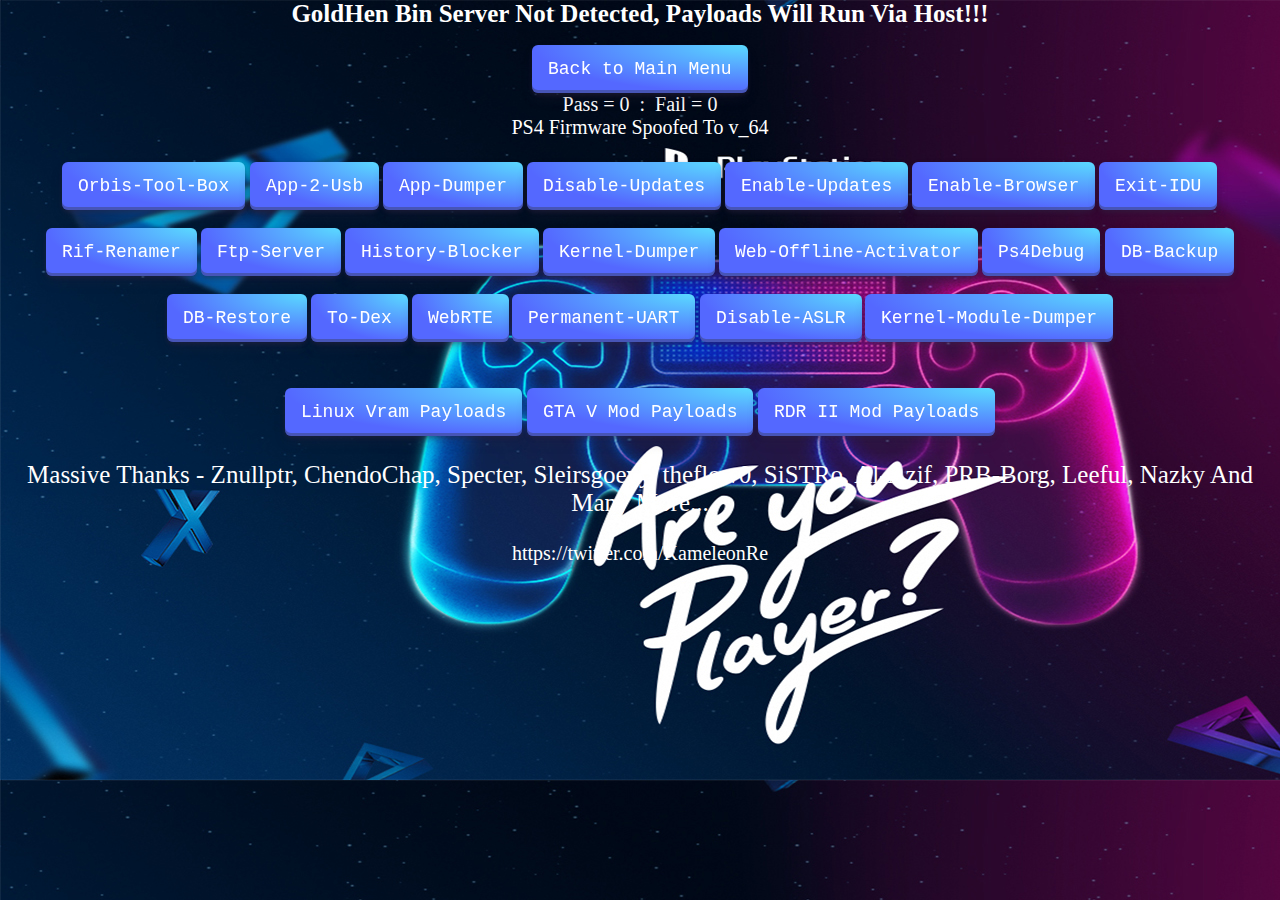
==== commit 51f6e6cc: "Add files via upload" ====
--- a/payloads/index.html
+++ b/payloads/index.html
@@ -3,7 +3,6 @@
 <title>PS4 900FW Payloads (Manual Method) Offline</title>
 <link rel="shortcut icon" href="favicon.ico"></link>
 <link rel="stylesheet" href="btn.css">
-<link rel="stylesheet" href="btn2.css">
 <script type="text/javascript" src="index.js"></script>
 <style>
 body{background-image: url("bg.jpg");
@@ -32,16 +31,16 @@
   <h1 id=msgs style='font-size:25px;text-align:center;color:white'>PS4 900FW Payloads (Manual Method) Offline</h1>
   <button class="btnkme" onMouseOver="msgs.innerHTML='Back to Main Menu'"; onmouseout="msgs.innerHTML='PS4 900FW Payloads (Manual Method) Offline'" onclick="load_mainmenu(); return false">Back to Main Menu</button>
   <div id=mymenu style="text-align:center">
-    <div style="font-size:20px;color:white;text-shadow: 2px 1px 3px #FF00FF" text-align= center>Pass = <span id=passCounter></span>&nbsp;&nbsp;:&nbsp;&nbsp;Fail = <span id=failCounter></span></div>
-    <div style="font-size:20px;color:white;text-shadow: 2px 1px 3px #FF00FF">
+    <div text-align= center>Pass = <span id=passCounter></span>&nbsp;&nbsp;:&nbsp;&nbsp;Fail = <span id=failCounter></span></div>
+    <div style="width:100%;font-size:20px;color:white">
     PS4 Firmware <span id="PS4fw"></span></div>
     <br>
     <div id="pldmenu" style=font-size:16px>
-    <button class="btnkme1" onMouseOver="msgs.innerHTML='Orbis Tool Box v1190 - By OSM'"; onmouseout="msgs.innerHTML='PS4 900FW Payloads (Manual Method) Offline'" onclick="load_orbistoolbox(); return false">Orbis-Tool-Box</button>
+    <button class="btnkme" onMouseOver="msgs.innerHTML='Orbis Tool Box v1190 - By OSM'"; onmouseout="msgs.innerHTML='PS4 900FW Payloads (Manual Method) Offline'" onclick="load_orbistoolbox(); return false">Orbis-Tool-Box</button>
     <button class="btnkme" onMouseOver="msgs.innerHTML='App-2-Usb - Original Version By Stooged / 9.00 Port By Al Azif'"; onmouseout="msgs.innerHTML='PS4 900FW Payloads (Manual Method) Offline'" onclick="load_app2usb(); return false">App-2-Usb</button>
     <button class="btnkme" onMouseOver="msgs.innerHTML='App Dumper Only v1.8 - Original Version By xVortex / 9.00 Port Al Azif'"; onmouseout="msgs.innerHTML='PS4 900FW Payloads (Manual Method) Offline'" onclick="load_dumper(); return false">App-Dumper</button>
-    <button class="btnkme1" onMouseOver="msgs.innerHTML='Disable-Updates v1.0 - By Al Azif'"; onmouseout="msgs.innerHTML='PS4 900FW Payloads (Manual Method) Offline'" onclick="load_disableupdates(); return false">Disable-Updates</button>
-    <button class="btnkme1" onMouseOver="msgs.innerHTML='Enable-Updates v1.0 - By Al Azif'"; onmouseout="msgs.innerHTML='PS4 900FW Payloads (Manual Method) Offline'" onclick="load_enableupdates(); return false">Enable-Updates</button>
+    <button class="btnkme" onMouseOver="msgs.innerHTML='Disable-Updates v1.0 - By Al Azif'"; onmouseout="msgs.innerHTML='PS4 900FW Payloads (Manual Method) Offline'" onclick="load_disableupdates(); return false">Disable-Updates</button>
+    <button class="btnkme" onMouseOver="msgs.innerHTML='Enable-Updates v1.0 - By Al Azif'"; onmouseout="msgs.innerHTML='PS4 900FW Payloads (Manual Method) Offline'" onclick="load_enableupdates(); return false">Enable-Updates</button>
     <button class="btnkme" onMouseOver="msgs.innerHTML='Enable Browser / 9.00 Port Al Azif'"; onmouseout="msgs.innerHTML='PS4 900FW Payloads (Manual Method) Offline'" onclick="load_enablebrowser(); return false">Enable-Browser</button>
     <button class="btnkme" onMouseOver="msgs.innerHTML='Exit IDU / 9.00 Port Al Azif'"; onmouseout="msgs.innerHTML='PS4 900FW Payloads (Manual Method) Offline'" onclick="load_exitidu(); return false">Exit-IDU</button>
     <br><br>
@@ -51,9 +50,9 @@
     <button class="btnkme" onMouseOver="msgs.innerHTML='Kernel-Dumper - v1.0 Original Version By Eversion / 9.00 Port By Al Azif'"; onmouseout="msgs.innerHTML='PS4 900FW Payloads (Manual Method) Offline'" onclick="load_kerneldumper(); return false">Kernel-Dumper</button>
     <button class="btnkme" onMouseOver="msgs.innerHTML='PSN Account Offline Web Activator - By Sleirsgoevy'"; onmouseout="msgs.innerHTML='PS4 900FW Payloads (Manual Method) Offline'" onclick="load_webactivator(); return false">Web-Offline-Activator</button>
     <button class="btnkme" onMouseOver="msgs.innerHTML='Ps4Debug v1.1.14 - By CTN123'"; onmouseout="msgs.innerHTML='PS4 900FW Payloads (Manual Method) Offline'" onclick="load_ps4debug(); return false">Ps4Debug</button>
-    <button class="btnkme1" onMouseOver="msgs.innerHTML='DB-Backup v1.0 - By Leeful / 9.00 Port By Al Azif'"; onmouseout="msgs.innerHTML='PS4 900FW Payloads (Manual Method) Offline'" onclick="load_backup(); return false">DB-Backup</button>
+    <button class="btnkme" onMouseOver="msgs.innerHTML='DB-Backup v1.0 - By Leeful / 9.00 Port By Al Azif'"; onmouseout="msgs.innerHTML='PS4 900FW Payloads (Manual Method) Offline'" onclick="load_backup(); return false">DB-Backup</button>
     <br><br>
-    <button class="btnkme1" onMouseOver="msgs.innerHTML='DB-Restore v1.0 - By Leeful / 9.00 Port Al Azif'"; onmouseout="msgs.innerHTML='PS4 900FW Payloads (Manual Method) Offline'" onclick="load_restore(); return false">DB-Restore</button>
+    <button class="btnkme" onMouseOver="msgs.innerHTML='DB-Restore v1.0 - By Leeful / 9.00 Port Al Azif'"; onmouseout="msgs.innerHTML='PS4 900FW Payloads (Manual Method) Offline'" onclick="load_restore(); return false">DB-Restore</button>
     <button class="btnkme" onMouseOver="msgs.innerHTML='To-Dex v1.0 - By notzecoxao'"; onmouseout="msgs.innerHTML='PS4 900FW Payloads (Manual Method) Offline'" onclick="load_todex(); return false">To-Dex</button>
     <button class="btnkme" onMouseOver="msgs.innerHTML='WebRTE v1.0 - By PS4 Trainer'"; onmouseout="msgs.innerHTML='PS4 900FW Payloads (Manual Method) Offline'" onclick="load_webrte(); return false">WebRTE</button>
     <button class="btnkme" onMouseOver="msgs.innerHTML='Permanent UART - 9.00 Port By Al Azif'"; onmouseout="msgs.innerHTML='PS4 900FW Payloads (Manual Method) Offline'" onclick="load_uart(); return false">Permanent-UART</button>
@@ -100,8 +99,8 @@
       <a ><button class="btnkme" onMouseOver="msgs.innerHTML='Go Back'" ; onmouseout="msgs.innerHTML='PS4 900FW Payloads (Manual Method) Offline'" type="button">Back</button></a>
     </div>
     <br>
-    <p style="text-align:center;font-size:25px;color:#FF69B4;text-shadow: 1px 0px 3px black">Massive Thanks - Znullptr, ChendoChap, Specter, Sleirsgoevy, theflow0, SiSTRo, Al-Azif, PRB-Borg, Leeful, Nazky And Many More...</p>
-    <p style="text-align:center;font-size:25px;color:#F535AA;text-shadow: 1px 0px 3px black">https://twitter.com/KameleonRe</p>
+    <p style="text-align:center;font-size:25px;color:white">Massive Thanks - Znullptr, ChendoChap, Specter, Sleirsgoevy, theflow0, SiSTRo, Al-Azif, PRB-Borg, Leeful, Nazky And Many More...</p>
+    <p style="text-align:center;font-size:20px;color:white">https://twitter.com/KameleonRe</p>
     </div>
     <script>
     var UA = navigator.userAgent.substring(navigator.userAgent.indexOf('5.0 (') + 19, navigator.userAgent.indexOf(') Apple')).replace("layStation 4/","");
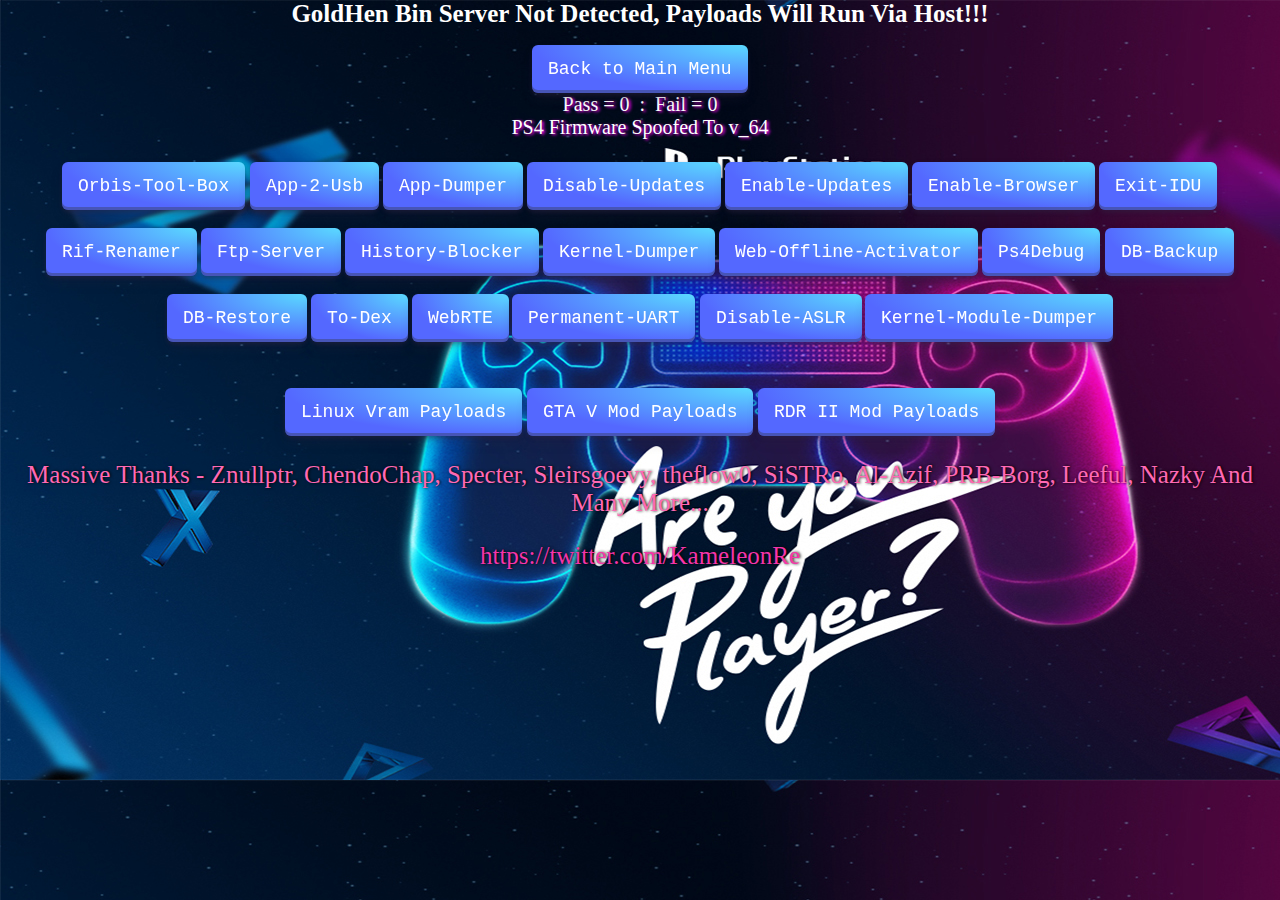
==== commit 9f5741c8: "Add files via upload" ====
--- a/payloads/index.html
+++ b/payloads/index.html
@@ -31,8 +31,8 @@
   <h1 id=msgs style='font-size:25px;text-align:center;color:white'>PS4 900FW Payloads (Manual Method) Offline</h1>
   <button class="btnkme" onMouseOver="msgs.innerHTML='Back to Main Menu'"; onmouseout="msgs.innerHTML='PS4 900FW Payloads (Manual Method) Offline'" onclick="load_mainmenu(); return false">Back to Main Menu</button>
   <div id=mymenu style="text-align:center">
-    <div text-align= center>Pass = <span id=passCounter></span>&nbsp;&nbsp;:&nbsp;&nbsp;Fail = <span id=failCounter></span></div>
-    <div style="width:100%;font-size:20px;color:white">
+    <div style="font-size:20px;color:white;text-shadow: 2px 1px 3px #FF00FF" text-align= center>Pass = <span id=passCounter></span>&nbsp;&nbsp;:&nbsp;&nbsp;Fail = <span id=failCounter></span></div>
+    <div style="font-size:20px;color:white;text-shadow: 2px 1px 3px #FF00FF">
     PS4 Firmware <span id="PS4fw"></span></div>
     <br>
     <div id="pldmenu" style=font-size:16px>
@@ -99,8 +99,8 @@
       <a ><button class="btnkme" onMouseOver="msgs.innerHTML='Go Back'" ; onmouseout="msgs.innerHTML='PS4 900FW Payloads (Manual Method) Offline'" type="button">Back</button></a>
     </div>
     <br>
-    <p style="text-align:center;font-size:25px;color:white">Massive Thanks - Znullptr, ChendoChap, Specter, Sleirsgoevy, theflow0, SiSTRo, Al-Azif, PRB-Borg, Leeful, Nazky And Many More...</p>
-    <p style="text-align:center;font-size:20px;color:white">https://twitter.com/KameleonRe</p>
+    <p style="text-align:center;font-size:25px;color:#FF69B4;text-shadow: 1px 0px 3px black">Massive Thanks - Znullptr, ChendoChap, Specter, Sleirsgoevy, theflow0, SiSTRo, Al-Azif, PRB-Borg, Leeful, Nazky And Many More...</p>
+    <p style="text-align:center;font-size:25px;color:#F535AA;text-shadow: 1px 0px 3px black">https://twitter.com/KameleonRe</p>
     </div>
     <script>
     var UA = navigator.userAgent.substring(navigator.userAgent.indexOf('5.0 (') + 19, navigator.userAgent.indexOf(') Apple')).replace("layStation 4/","");
